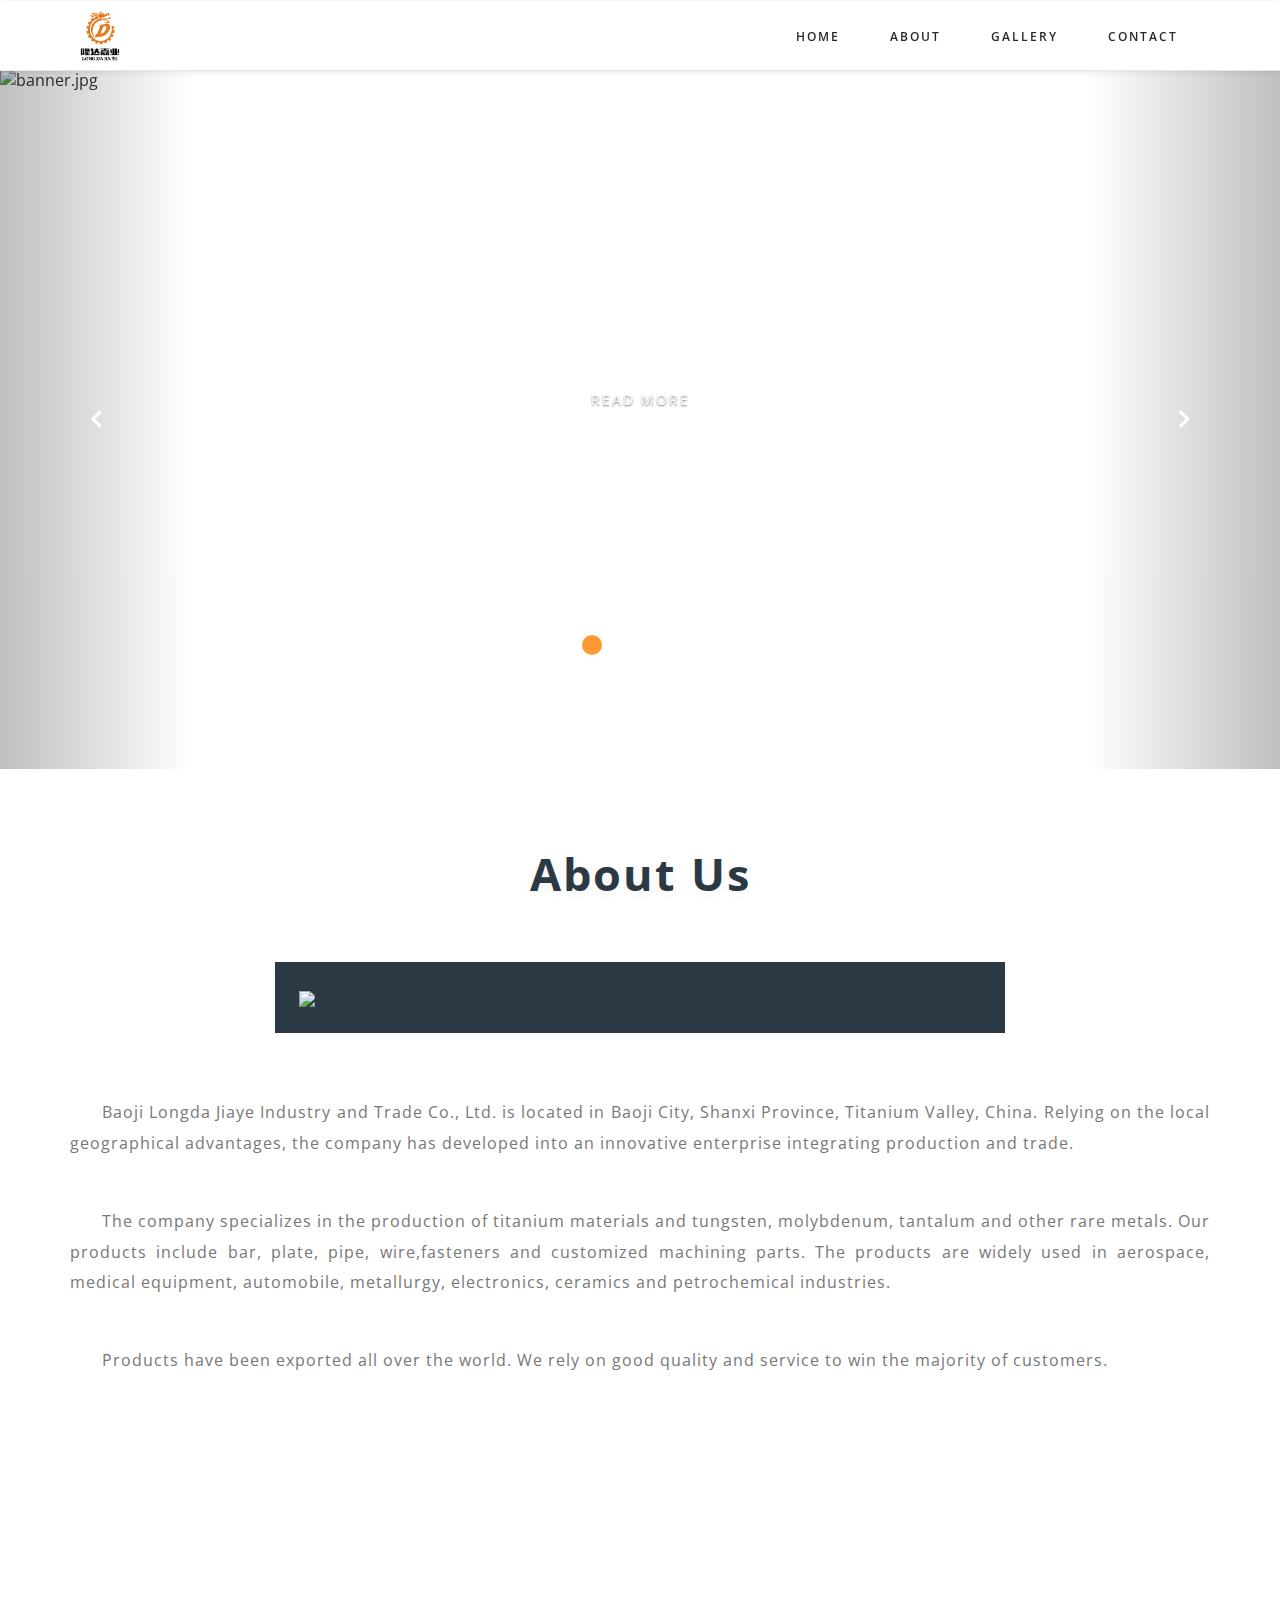
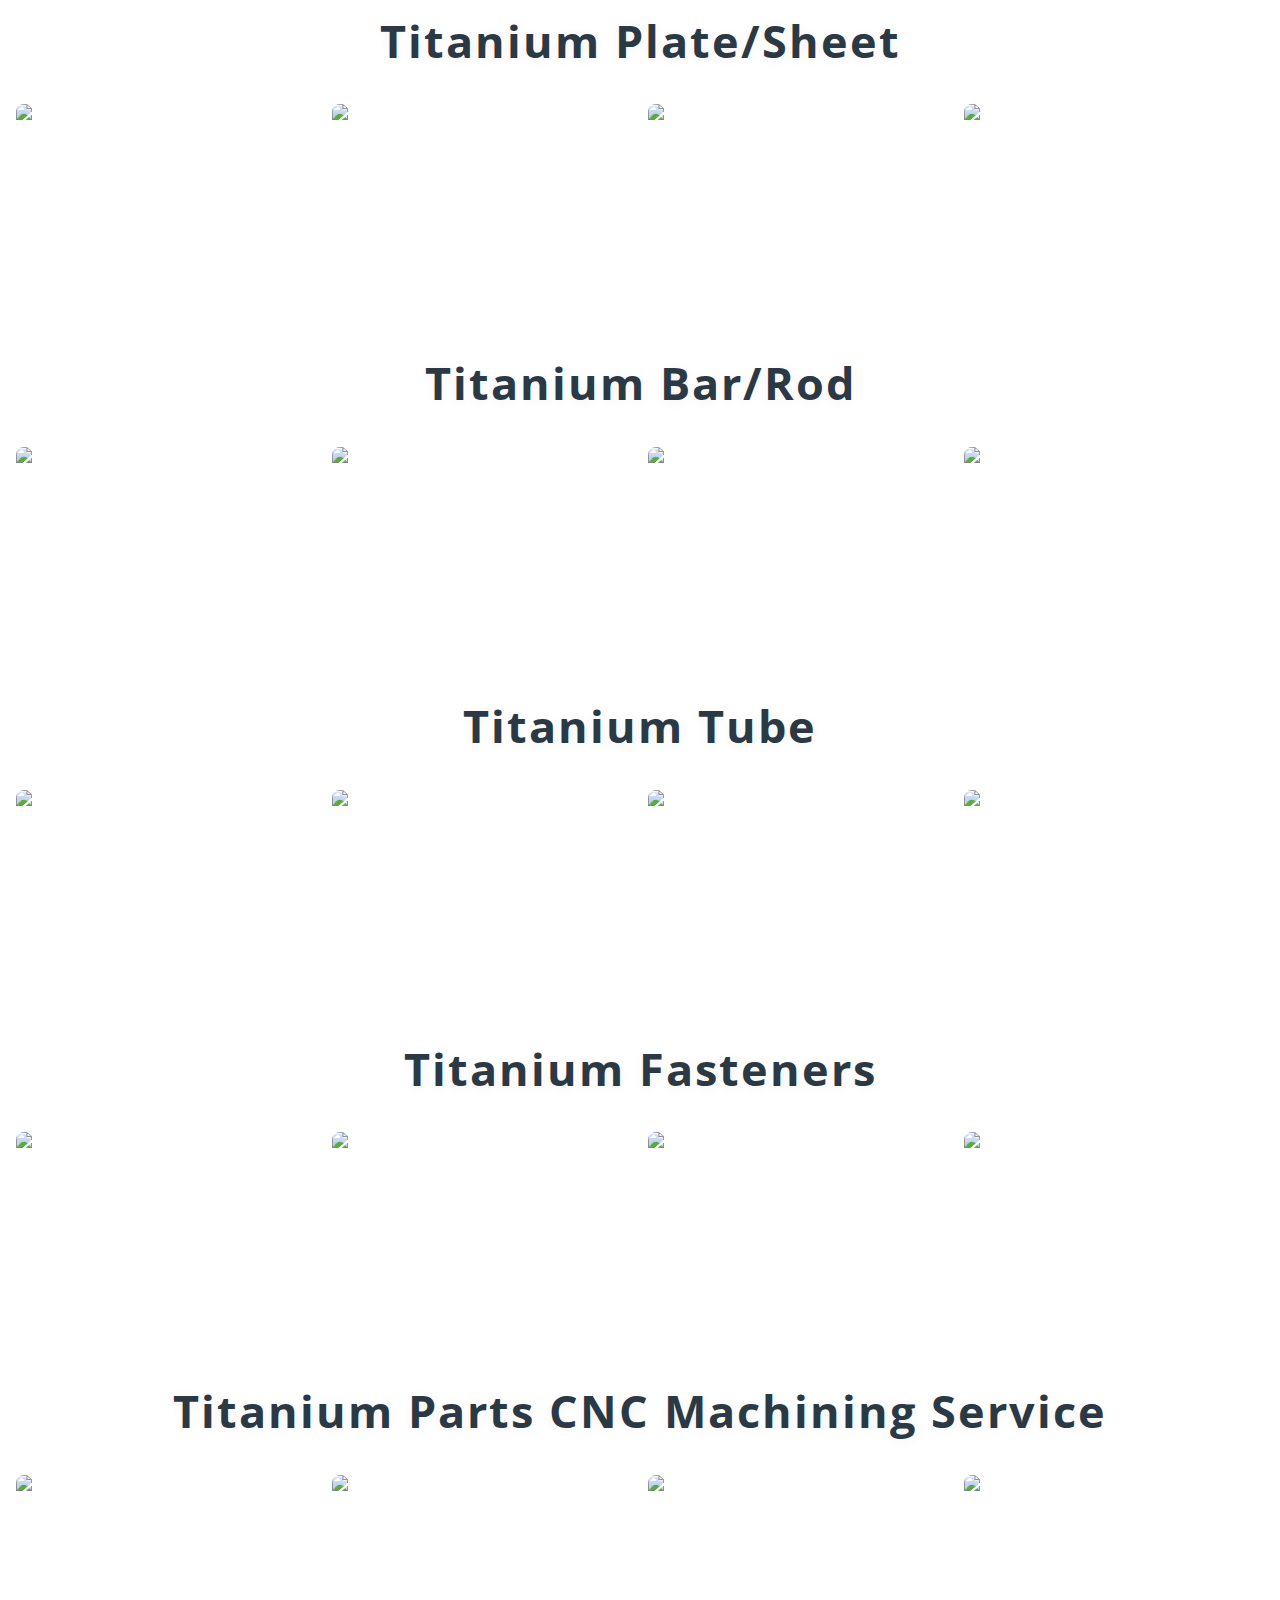
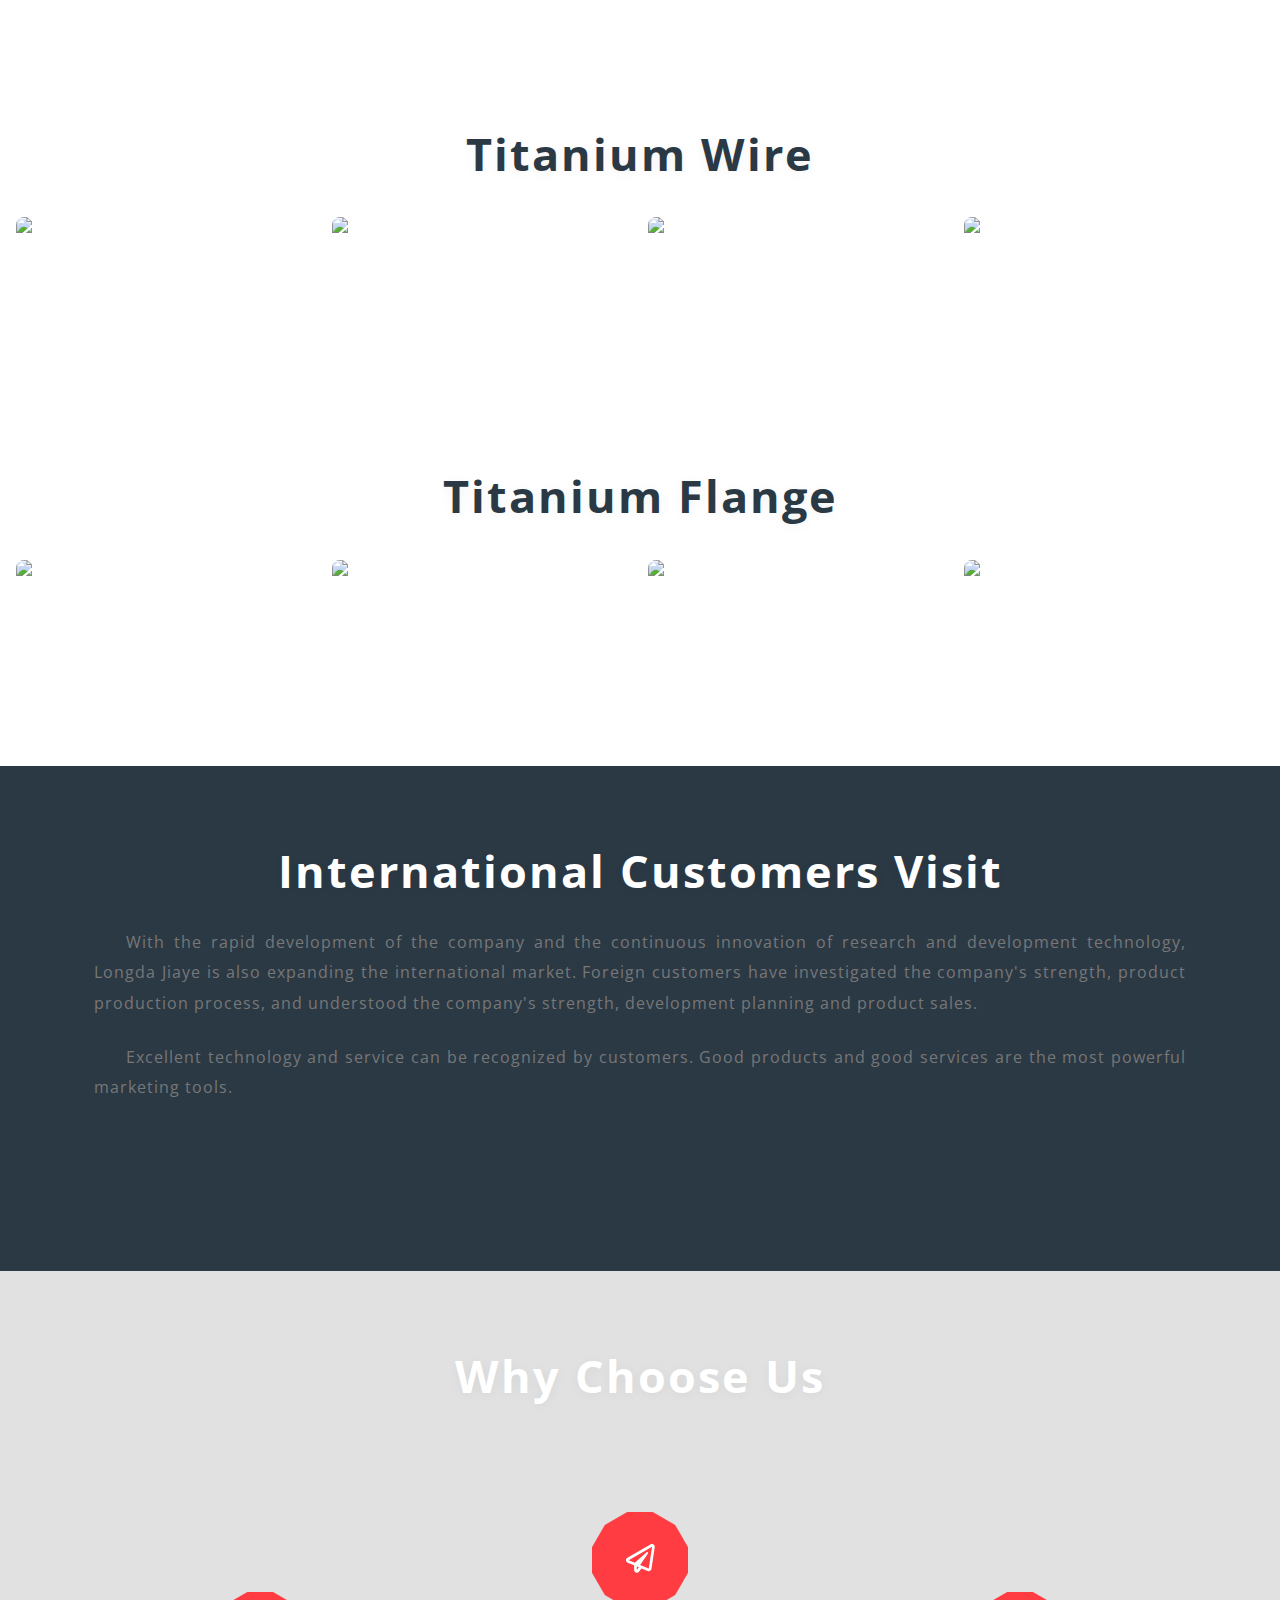
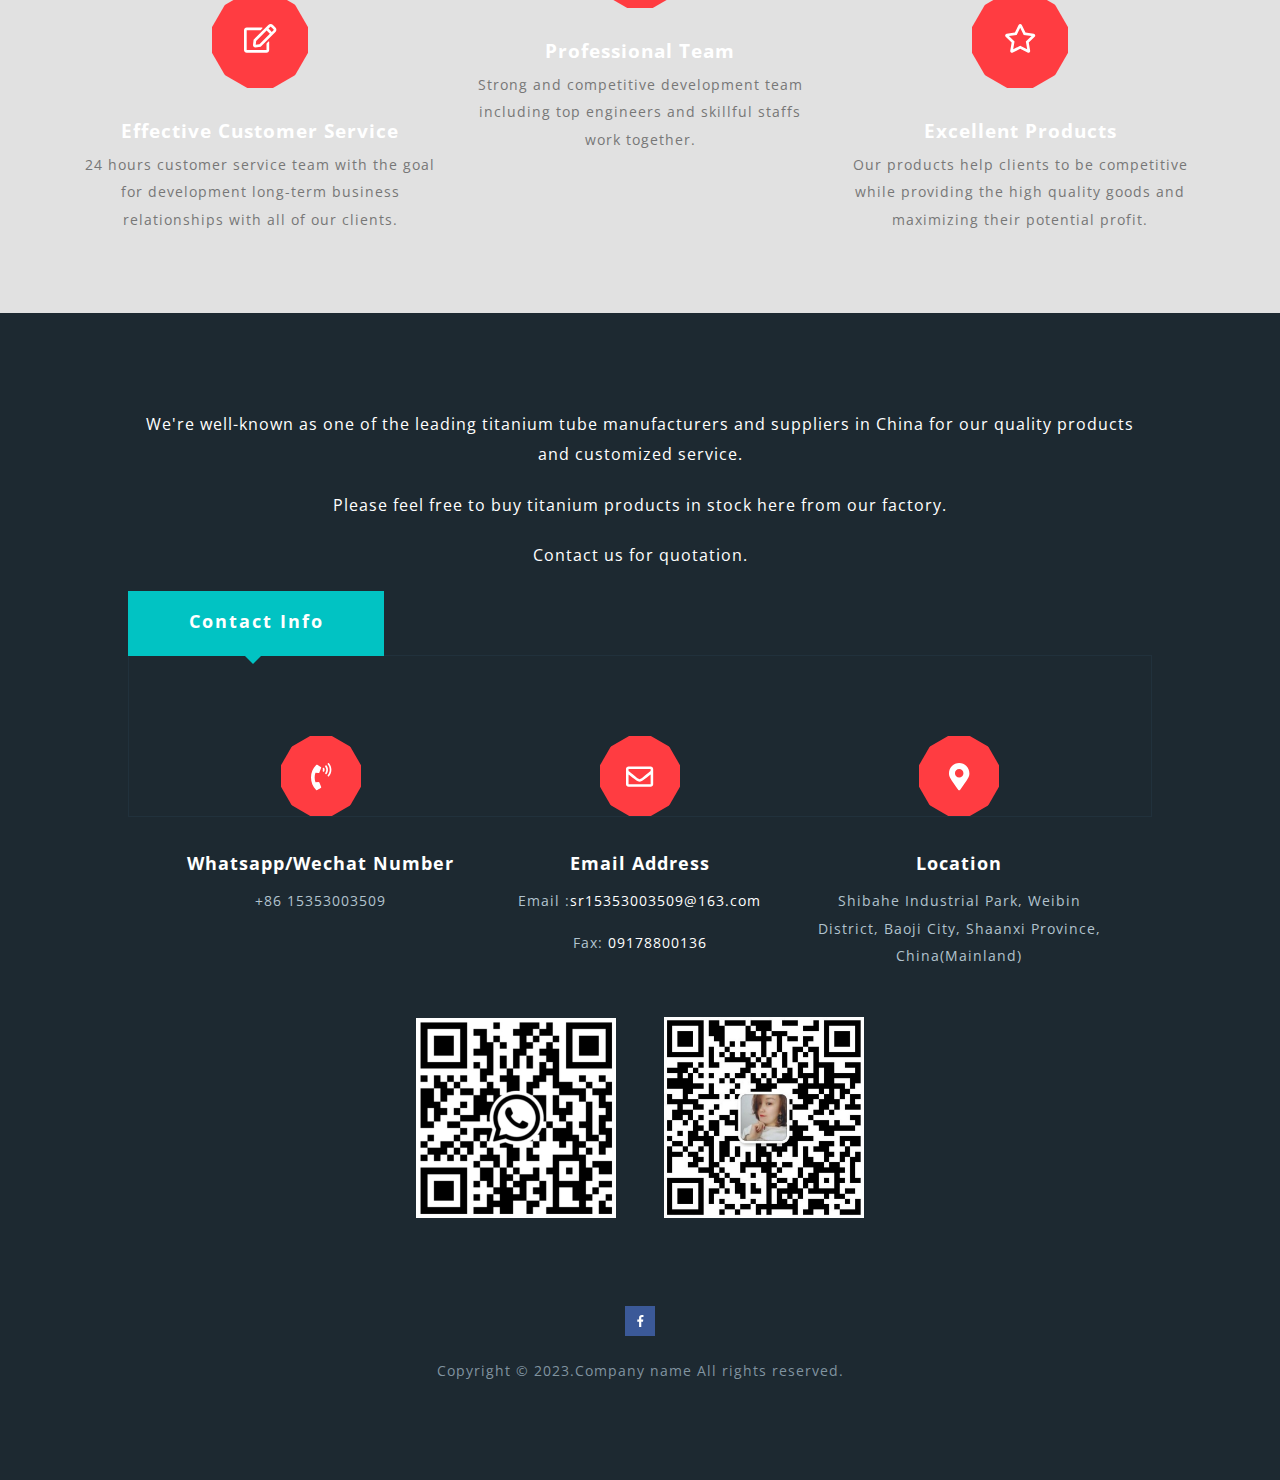
==== index.html @ 4a2a9e30 "Update index.html" ====
<!DOCTYPE html>
<html>

<head>
	<title>Baoji Longda Jiaye Industry and Trade Co.,LTD</title>

	<!--/tags -->
	<meta name="viewport" content="width=device-width, initial-scale=1">
	<meta http-equiv="Content-Type" content="text/html; charset=utf-8" />
	<meta name="keywords" content="" />
	<script type="application/x-javascript">
		addEventListener("load", function () {
			setTimeout(hideURLbar, 0);
		}, false);

		function hideURLbar() {
			window.scrollTo(0, 1);
		}
	</script>
	<!--//tags -->
	<link href="css/bootstrap.css" rel="stylesheet" type="text/css" media="all" />
	<link href="css/style.css" rel="stylesheet" type="text/css" media="all" />
	<link href="css/chocolat.css" rel="stylesheet" type="text/css" media="screen">
	<link href="css/easy-responsive-tabs.css" rel='stylesheet' type='text/css' />
	<link href="css/fontawesome-all.css" rel="stylesheet">
	<!-- //for bootstrap working -->
	<link href="http://fonts.googleapis.com/css?family=Open+Sans:300,300i,400,400i,600,600i,700,700i,800"
		rel="stylesheet">
	<link href="http://fonts.googleapis.com/css?family=Source+Sans+Pro:300,300i,400,400i,600,600i,700" rel="stylesheet">
</head>

<body>
	<div class="top_header" id="home">
		<!-- Fixed navbar -->
		<nav class="navbar navbar-default navbar-fixed-top">
			<div class="nav_top_fx_w3layouts_agileits">
				<div class="navbar-header">
					<button type="button" class="navbar-toggle collapsed" data-toggle="collapse" data-target="#navbar"
						aria-expanded="false" aria-controls="navbar">
						<span class="sr-only">Toggle navigation</span>
						<span class="icon-bar"></span>
						<span class="icon-bar"></span>
						<span class="icon-bar"></span>
					</button>
					<div class="logo">
						<h1>
							<a class="navbar-brand" href="index.html">
								<!-- <i class="fas fa-camera" aria-hidden="true"></i> Photocall 
								<span class="desc">4 Digital Shots</span> -->
								<img class="img-logo" src="images/favor.png" alt="">
							</a>
						</h1>
					</div>
				</div>
				<div id="navbar" class="navbar-collapse collapse">
					<div class="nav_right_top_agile_w3ls">
						<ul class="nav navbar-nav">
							<li><a class="scroll" href="index.html">Home</a></li>
							<li><a class="scroll" href="#about">About</a></li>
							<!-- <li><a class="scroll" href="#team">Team</a></li> -->
							<li><a class="scroll" href="#gallery">Gallery</a></li>
							<!-- <li><a class="scroll" href="#price">Pricing</a></li> -->
							<!-- <li class="dropdown">
								<a href="#" class="dropdown-toggle" data-toggle="dropdown" role="button" aria-haspopup="true" aria-expanded="false">Dropdown <span class="caret"></span></a>
								<ul class="dropdown-menu">
									<li><a class="scroll" href="#services">Services</a></li>
									<li><a class="scroll" href="#test">Testimonials</a></li>
								</ul>
							</li> -->


							<li><a class="scroll" href="#contact">Contact</a></li>

						</ul>
					</div>
				</div>
				<!--/.nav-collapse -->
			</div>
		</nav>
		<div class="clearfix"></div>
	</div>

	<!-- 轮播 banner -->
	<div class="banner_top">
		<div id="myCarousel" class="carousel slide" data-ride="carousel">
			<!-- Indicators -->
			<ol class="carousel-indicators">
				<li data-target="#myCarousel" data-slide-to="0" class="active"></li>
				<li data-target="#myCarousel" data-slide-to="1"></li>
				<li data-target="#myCarousel" data-slide-to="2"></li>
				<li data-target="#myCarousel" data-slide-to="3"></li>
			</ol>
			<div id="banners" class="carousel-inner" role="listbox">
			</div>
			<a class="left carousel-control" href="#myCarousel" role="button" data-slide="prev">
				<span class="fa fa-chevron-left" aria-hidden="true"></span>
				<span class="sr-only">Previous</span>
			</a>
			<a class="right carousel-control" href="#myCarousel" role="button" data-slide="next">
				<span class="fa fa-chevron-right" aria-hidden="true"></span>
				<span class="sr-only">Next</span>
			</a>
			<!-- The Modal -->
		</div>
	</div>
	<!--//banner -->

	<!--关于 aboutu-->
	<div class="banner_bottom" id="about">
		<div class="container">
			<h3 class="tittle_w3ls">About Us</h3>
			<div class="inner_sec_info_agile_w3_info">
				<!-- <div class="help_full full-bg">
					<ul class="rslides" id="slider4">
						<li>
							<div class="respon_info_img">
								<img src="images/banner3.jpg" class="img-responsive" alt="PhotoCall">
							</div>
						</li>
						<li>
							<div class="respon_info_img">
								<img src="images/banner2.jpg" class="img-responsive" alt="PhotoCall">
							</div>
						</li>
					</ul>
				</div> -->
				<div class="about-bg">
					<img src="https://pic.imgdb.cn/item/656c87edc458853aefbaa6cb.jpg" class="about-img">
				</div>
				<div class="banner_bottom_left">
					<!-- <h4>Wedding Photography</h4> -->
					<p class="about-content">Baoji Longda Jiaye Industry and Trade Co., Ltd. is located in Baoji City, Shanxi Province, Titanium Valley, China. Relying on the local geographical advantages, the company has developed into an innovative enterprise integrating production and trade. </p>
					<p class="about-content">The company specializes in the production of titanium materials and tungsten, molybdenum, tantalum and other rare metals. Our products include bar, plate, pipe, wire,fasteners and customized machining parts. The products are widely used in aerospace, medical equipment, automobile, metallurgy, electronics, ceramics and petrochemical industries. </p>
					<p class="about-content">Products have been exported all over the world. We rely on good quality and service to win the majority of customers.</p>
				</div>
			</div>
		</div>
	</div>
	<!--//ab-->

	
	<!-- 产品介绍 -->
	<div class="gallery_sec" id="gallery">
		<div class="clearfix"></div>
	</div>

	
	<!--来访图-->
	<div class="price-sec">
		<div class="container">
			<h3 class="tittle_w3ls cen">International Customers Visit</h3>
			<p class="visit-description">With the rapid development of the company and the continuous innovation of research and development technology, Longda Jiaye is also expanding the international market. Foreign customers have investigated the company's strength, product production process, and understood the company's strength, development planning and product sales.</p>
			<p class="visit-description">Excellent technology and service can be recognized by customers. Good products and good services are the most powerful marketing tools.</p>
			<div id="visit" class="inner_sec_info_agile_w3_info">
				<div class="top-line">
					<div class="flex1 visit-grid">
						<a title="100% Satisfaction." href="https://pic.imgdb.cn/item/656b5cdac458853aef0cd413.jpg">
							<img src="https://pic.imgdb.cn/item/656b5cdac458853aef0cd413.jpg" class="img-responsive" alt="">
						</a>
					</div>
					<div class="flex1 visit-grid">
						<a title="100% Satisfaction." href="https://pic.imgdb.cn/item/656b5cdac458853aef0cd3b6.jpg">
							<img src="https://pic.imgdb.cn/item/656b5cdac458853aef0cd3b6.jpg" class="img-responsive" alt="">
						</a>
					</div>
				</div>
				<div class="end-line">
					<div class="flex1 visit-grid">
						<a title="100% Satisfaction." href="https://pic.imgdb.cn/item/656b515cc458853aefcd8349.jpg">
							<img src="https://pic.imgdb.cn/item/656b515cc458853aefcd8349.jpg" class="img-responsive" alt="">
						</a>
					</div>
					<div class="flex2 visit-grid">
						<a title="100% Satisfaction." href="https://pic.imgdb.cn/item/656b5d28c458853aef0e5229.jpg">
							<img src="https://pic.imgdb.cn/item/656b5d28c458853aef0e5229.jpg" class="img-responsive" alt="">
						</a>
					</div>
					<div class="flex1 visit-grid">
						<a title="100% Satisfaction." href="https://pic.imgdb.cn/item/656b515cc458853aefcd826a.jpg">
							<img src="https://pic.imgdb.cn/item/656b515cc458853aefcd826a.jpg" class="img-responsive" alt="">
						</a>
					</div>
				</div>
			</div>
		</div>
		<div class="clearfix"></div>
	</div>

	<!--优势 what-->
	<div class="works" id="services">
		<div class="container">
			<h3 class="tittle_w3ls cen">Why Choose Us</h3>
			<div class="inner_sec_info_agile_w3_info">
				<div class="ser-first">
					<div class="col-md-4 ser-first-grid text-center">
						<div class="dodecagon">
							<div class="dodecagon-in">
								<div class="dodecagon-bg">
									<span class="far fa-edit" aria-hidden="true"></span>
								</div>
							</div>
						</div>
						<h3>Effective Customer Service</h3>
						<p>24 hours customer service team with the goal for development long-term business relationships with all of our clients.</p>
					</div>
					<div class="col-md-4 ser-first-grid text-center">
						<div class="dodecagon">
							<div class="dodecagon-in">
								<div class="dodecagon-bg">
									<span class="far fa-paper-plane" aria-hidden="true"></span>
								</div>
							</div>
						</div>
						<h3>Professional Team</h3>
						<p>Strong and competitive development team including top engineers and skillful staffs work together.</p>
					</div>
					<div class="col-md-4 ser-first-grid text-center">
						<div class="dodecagon">
							<div class="dodecagon-in">
								<div class="dodecagon-bg">
									<span class="far fa-star" aria-hidden="true"></span>
								</div>
							</div>
						</div>
						<h3>Excellent Products</h3>
						<p>Our products help clients to be competitive while providing the high quality goods and maximizing their potential profit.</p>
					</div>
					<div class="clearfix"></div>
				</div>
			</div>
		</div>
	</div>
	<!--//what-->


	<!-- footer -->
	<div class="footer" id="contact">
		<div class="footer_inner_info">
			<!--/tabs-->
			<p class="foot-intro">We're well-known as one of the leading titanium tube manufacturers and suppliers in China
				for our quality products and customized service.</p>
			<p class="foot-intro">Please feel free to buy titanium products in stock here from our factory.</p>
			<p class="foot-intro">Contact us for quotation.</p>
			<div class="responsive_tabs">
				<div id="horizontalTab">
					<ul class="resp-tabs-list">
						<li>Contact Info</li>
						<!-- <li>Send Message</li> -->
						<!-- <li>View Map</li> -->
					</ul>
					<div class="resp-tabs-container">
						<!--/tab_one-->
						<div class="tab1">
							<div class="tab-info">
								<div class="address">
									<div class="col-md-4 address-grid-w3ls-agile">
										<div class="address-left">
											<div class="dodecagon f1">
												<div class="dodecagon-in f1">
													<div class="dodecagon-bg f1">
														<span class="fas fa-phone-volume" aria-hidden="true"></span>
													</div>
												</div>
											</div>
										</div>
										<div class="address-right">
											<h6>Whatsapp/Wechat Number</h6>
											<p href="tel:+86 15353003509">+86 15353003509</p>
										</div>
										<div class="clearfix"> </div>
									</div>
									<div class="col-md-4 address-grid-w3ls-agile">
										<div class="address-left">
											<div class="dodecagon f1">
												<div class="dodecagon-in f1">
													<div class="dodecagon-bg f1">
														<span class="far fa-envelope" aria-hidden="true"></span>
													</div>
												</div>
											</div>
										</div>
										<div class="address-right">
											<h6>Email Address</h6>
											<p>Email :<a href="mailto:sr15353003509@163.com">sr15353003509@163.com</a></p>
											<p>Fax: <a>09178800136</a></p>
										</div>
										<div class="clearfix"> </div>
									</div>
									<div class="col-md-4 address-grid-w3ls-agile">
										<div class="address-left">
											<div class="dodecagon f1">
												<div class="dodecagon-in f1">
													<div class="dodecagon-bg f1">
														<span class="fas fa-map-marker-alt" aria-hidden="true"></span>
													</div>
												</div>
											</div>
										</div>
										<div class="address-right">
											<h6>Location</h6>
											<p>Shibahe Industrial Park, Weibin District, Baoji City, Shaanxi Province, China(Mainland)</p>
										</div>
										<div class="clearfix"> </div>
									</div>
								</div>
							</div>
						</div>
					</div>
				</div>
			</div>
			<!--//tabs-->
			<div class="clearfix"></div>

			<div class="chat">
				<img class="chat-img" src="./images/Whats_code.png" alt="WhatsApp">
				<img class="chat-img" src="./images/Wechat_code.png" alt="Wechat">
			</div>
			<ul class="social-nav model-3d-0 footer-social social two">
				<li>
					<a href="https://www.facebook.com/profile.php?id=61550550726436" class="facebook" target="_blank">
						<div class="front"><i class="fab fa-facebook-f" aria-hidden="true"></i></div>
						<div class="back"><i class="fab fa-facebook-f" aria-hidden="true"></i></div>
					</a>
				</li>
				<!-- <li>
					<a href="#" class="twitter">
						<div class="front"><i class="fab fa-twitter" aria-hidden="true"></i></div>
						<div class="back"><i class="fab fa-twitter" aria-hidden="true"></i></div>
					</a>
				</li> -->
				<!-- <li>
					<a href="#" class="instagram">
						<div class="front"><i class="fab fa-instagram" aria-hidden="true"></i></div>
						<div class="back"><i class="fab fa-instagram" aria-hidden="true"></i></div>
					</a>
				</li> -->
				<!-- <li>
					<a href="#" class="pinterest">
						<div class="front"><i class="fab fa-linkedin" aria-hidden="true"></i></div>
						<div class="back"><i class="fab fa-linkedin" aria-hidden="true"></i></div>
					</a>
				</li> -->
			</ul>
			<p class="copy-right">Copyright &copy; 2023.Company name All rights reserved.</p>
		</div>
	</div>
	<!-- //footer -->
	<script type="text/javascript" src="js/jquery-2.2.3.min.js"></script>
	<script src="js/responsiveslides.min.js"></script>
	
	<script src="./js/pictures.js"></script>
	<script>
		let banners = bannersDto.map( (i, index)=> {
			return `
			<div class="item item${index +1} ${index === 0 ? 'active' : ''}">
				<div class="container">
					<img class="banner-img" src="${i.src}" alt="banner.jpg">
					<div class="carousel-caption">
						<h3>${i.title || ''}</h3>
						<p>${i.description || ''}</p>
						<div class="bnr-button">
							<a class="act" href="${i.link || ''}">Read More</a>
						</div>
					</div>
				</div>
			</div>`
		})
		document.getElementById('banners').innerHTML = banners.join('')
	</script>

	<script>
		// You can also use "$(window).load(function() {"
		$(function () {
			// Slideshow 4
			$("#slider4").responsiveSlides({
				auto: true,
				pager: true,
				nav: false,
				speed: 500,
				namespace: "callbacks",
				before: function () {
					$('.events').append("<li>before event fired.</li>");
				},
				after: function () {
					$('.events').append("<li>after event fired.</li>");
				}
			});

		});
	</script>
	<script type="text/javascript" src="js/bootstrap.js"></script>

	<script type="text/javascript" src="js/all.js"></script>
	<script>
		$('ul.dropdown-menu li').hover(function () {
			$(this).find('.dropdown-menu').stop(true, true).delay(200).fadeIn(500);
		}, function () {
			$(this).find('.dropdown-menu').stop(true, true).delay(200).fadeOut(500);
		});
	</script>

	<!-- js -->
	<!--/tooltip -->
	<script>
		$(function () {
			$('[data-toggle="tooltip"]').tooltip({
				trigger: 'manual'
			}).tooltip('show');
		});

		// $( window ).scroll(function() {   
		// if($( window ).scrollTop() > 10){  // scroll down abit and get the action   
		$(".progress-bar").each(function () {
			each_bar_width = $(this).attr('aria-valuenow');
			$(this).width(each_bar_width + '%');
		});

		//  }  
		// });
	</script>
	<!--//tooltip -->
	<!-- script for responsive tabs -->
	<script src="js/easy-responsive-tabs.js"></script>
	<script>
		$(document).ready(function () {
			$('#horizontalTab').easyResponsiveTabs({
				type: 'default', //Types: default, vertical, accordion           
				width: 'auto', //auto or any width like 600px
				fit: true, // 100% fit in a container
				closed: 'accordion', // Start closed if in accordion view
				activate: function (event) { // Callback function if tab is switched
					var $tab = $(this);
					var $info = $('#tabInfo');
					var $name = $('span', $info);
					$name.text($tab.text());
					$info.show();
				}
			});
			$('#verticalTab').easyResponsiveTabs({
				type: 'vertical',
				width: 'auto',
				fit: true
			});
		});
	</script>
	<!--// script for responsive tabs -->

	<!-- Smooth-Scrolling-JavaScript -->
	<script type="text/javascript" src="js/easing.js"></script>
	<script type="text/javascript" src="js/move-top.js"></script>
	<script type="text/javascript">
		jQuery(document).ready(function ($) {
			$(".scroll, .navbar li a, .footer li a").click(function (event) {
				$('html,body').animate({
					scrollTop: $(this.hash).offset().top
				}, 1000);
			});
		});
	</script>
	<!-- //Smooth-Scrolling-JavaScript -->
	<script type="text/javascript">
		$(document).ready(function () {
			/*
				var defaults = {
					containerID: 'toTop', // fading element id
					containerHoverID: 'toTopHover', // fading element hover id
					scrollSpeed: 1200,
					easingType: 'linear' 
				};
			*/

			$().UItoTop({
				easingType: 'easeOutQuart'
			});

		});
		// $(document).scroll(function (val) {
		// 	console.log('scroll', document.documentElement.scrollTop || document.body.scrollTop)
		// });
	</script>
	<script>
		let part = dto.map(d => {
			const {
				title,
				pictures,
				description
			} = d
			let titleDom = `<h3 class="tittle_w3ls mt48">${title}</h3>`
			let subDescription = `<p class="tittle_description">${description}</p>`
			let s = '<div class="product-section">'
			let sectionDom = pictures.map(p => {
				s += `
				<div class="col-lg-3 col-md-4 col-sm-4 col-xs-6 gal-sec gallery-grid1">
					<a class="gal-inner gal-holder" title="100% Satisfaction." href="${p.src}">
						<img src="${p.src}" alt=" " class="img-product img-responsive" />
						<div class="p-mask">
							<h4>${p.title || ''}</h4>
							<p>${p.description || ''}</p>
						</div>
					</a>
				</div>
				`
			})
			s += '</div>'
			const endDom = '<div class="clearfix"></div>'
			return titleDom + s + endDom
		})
		// console.log('part', part)
		setTimeout(()=>{
			document.getElementById('gallery').innerHTML = part.join(' ')
		}, 500)
	</script>


	<a href="#home" class="scroll" id="toTop" style="display: block;"> <span id="toTopHover" style="opacity: 1;">
		</span></a>

	<!--gallery -->
	<script src="js/jquery.chocolat.js"></script>
	<!--light-box-files -->
	<script type="text/javascript">
		$(function () {
			$('.gallery-grid1 a').Chocolat();
			$('#visit a').Chocolat();
		});
	</script>
	<!-- //gallery -->

	<script>
		$(function () {
			//1. 获取设备分辨率，动态设置图片尺寸
			var w = $(window).width();
			var h = $(window).height();
			$('#myCarousel').width(w).height(h);
			//2. 绑定触屏事件，监听手势
			var startX = 0,
				startY = 0,
				endX = 0,
				endY = 0;
			$('#myCarousel').on('touchstart', function (event) {
				startX = event.originalEvent.changedTouches[0].pageX;
				startY = event.originalEvent.changedTouches[0].pageY;
			});
			$('#myCarousel').on('touchend', function (event) {
				endX = event.originalEvent.changedTouches[0].pageX;
				endY = event.originalEvent.changedTouches[0].pageY;
				//判断滑动方向，执行相应操作
				var distanceX = endX - startX;
				var distanceY = endY - startY;
				if (Math.abs(distanceX) > Math.abs(distanceY)) {
					//左右滑动
					if (distanceX > 0) {
						//向右滑动
						$('#myCarousel').carousel('prev');
					} else {
						//向左滑动
						$('#myCarousel').carousel('next');
					}
				} 
			});
		});
	</script>
</body>

</html>
---- css/style.css ----
html,
body {
    margin: 0;
    font-size: 100%;
    background: #fff;
    font-family: 'Open Sans', sans-serif;
}

body a {
    text-decoration: none;
    transition: 0.5s all;
    -webkit-transition: 0.5s all;
    -moz-transition: 0.5s all;
    -o-transition: 0.5s all;
    -ms-transition: 0.5s all;
}

a:hover {
    text-decoration: none;
}

input[type="button"],
input[type="submit"] {
    transition: 0.5s all;
    -webkit-transition: 0.5s all;
    -moz-transition: 0.5s all;
    -o-transition: 0.5s all;
    -ms-transition: 0.5s all;
}

h1,
h2,
h3,
h4,
h5,
h6 {
    margin: 0;
    font-family: 'Source Sans Pro', sans-serif;
    font-family: 'Open Sans', sans-serif;
}

p {
    letter-spacing: 1px;
    font-size: 1em;
    line-height: 1.9em;
    color: #777;
}

ul {
    margin: 0;
    padding: 0;
}

label {
    margin: 0;
}

.banner_top {
    padding-top: calc( 50px + 1.2em);
}


.navbar-nav {
    float: right;
    margin: 0;
}

.navbar-default {
    background-color: #ffffff;
    box-shadow: 0px 1px 6px rgba(0, 0, 0, 0.1);
}

.navbar-nav>li>a {
    padding-top: 25px;
    padding-bottom: 25px;
}

.nav_top_fx_w3layouts_agileits {
    margin: 0 auto;
    width: 88%;
    padding: 0.6em 0;
}

.navbar-brand {
    float: left;
    height: 50px;
    padding: 0;
    font-size: 18px;
    line-height: 20px;
    /* display: inline-block; */
    text-shadow: 0 1px 2px rgba(0, 0, 0, 0.29);
    color: #000;
    font-weight: 700;
    text-decoration: none;
}

.navbar-default .navbar-brand {
    color: #2b3945;
    display: block;
}

.logo h1 a {
    font-size: 0.9em;
    color: #333;
}

.navbar-nav>li>a {
    padding: 10px 25px;
    text-transform: uppercase;
    letter-spacing: 2px;
    font-size: 0.75em;
    font-weight: 600;
}

.navbar-default .navbar-nav>li>a {
    color: #27292b;
}

.dropdown-menu>li>a {
    display: block;
    padding: 10px 20px;
    clear: both;
    font-weight: normal;
    line-height: 1.42857143;
    color: #807d7d;
    letter-spacing: 1px;
}

.dropdown-menu>li>a:hover,
.dropdown-menu>li>a:focus {
    color: #262626;
    text-decoration: none;
    background-color: #01c3c3;
}

a.request {
    border: 1px solid #ddd;
    padding: 0.6em 1.2em;
}

.nav_right_top_agile_w3ls {
    margin-top: 0.4em;
}

.navbar-default .navbar-nav>.active>a,
.navbar-default .navbar-nav>.active>a:hover,
.navbar-default .navbar-nav>.active>a:focus {
    color: #fff;
    background-color: #ff3c41;
    border-radius: 24px;
    -webkit-border-radius: 24px;
    -o-border-radius: 24px;
    -moz-border-radius: 24px;
    -ms-border-radius: 24px;
}

.navbar-default .navbar-brand:hover,
.navbar-default .navbar-brand:focus {
    color: #2d2d2d;
    background-color: none;
}

span.desc {
    font-size: 0.38em;
    display: block;
    font-weight: 600;
    color: #ff3c41;
    letter-spacing: 4px;
}

.logo i.fa {
    color: #76daff;
}

/*-- header --*/

/*--// header --*/

/*-- banner --*/
.carousel{
    height: auto !important;
}
/* .carousel .item {
    background: -webkit-linear-gradient(rgba(23, 22, 23, 0.2), rgba(23, 22, 23, 0.5)), no-repeat;
    background: -moz-linear-gradient(rgba(23, 22, 23, 0.2), rgba(23, 22, 23, 0.5)), no-repeat;
    background: -ms-linear-gradient(rgba(23, 22, 23, 0.2), rgba(23, 22, 23, 0.5)), no-repeat;
    background: linear-gradient(rgba(23, 22, 23, 0.2), rgba(23, 22, 23, 0.5)), no-repeat;
    background-size: cover;
}

.carousel .item.item1 {
    background-image: url(../images/banner1.jpg);
}
.carousel .item.item2 {
    background-image: url(../images/banner2.jpg);
}

.carousel .item.item3 {
    background-image: url(../images/banner3.jpg);
} */
.banner-img {
    width: 100%;
    height: 100%;
    object-fit: cover;
    position: absolute;
    top: 0;
    left: 0;
}

.carousel-caption h2,
.carousel-caption h3 {
    font-size: 4em;
    font-weight: 700;
    letter-spacing: 2px;
}

.carousel-caption h2 span,
.carousel-caption h3 span {
    font-weight: 600;
}

.carousel-caption p {
    letter-spacing: 7px;
    font-size: 1.1em;
    font-weight: 300;
    color: #fff;
    margin: 1em 0 2em 0;
}

.carousel-caption a {
    color: #fff;
    letter-spacing: 1px;
    padding: 11px 20px;
    background: none;
    font-size: 0.9em;
    border-radius: 0;
    border: 1px solid #fff;
}

.carousel-caption a:hover {
    background: #ee4f4f;
    border: 1px solid #ee4f4f;
}

.codes {
    padding: 5em 0;
    background: #fff;
}

.codes.agileitsbg2 {
    background: #E74C3C;
    background-image: -webkit-linear-gradient(#ff9d2f, #ff6126);
    background-image: -moz-linear-gradient(#ff9d2f, #ff6126);
    background-image: -ms-linear-gradient(#ff9d2f, #ff6126);
    background-image: linear-gradient(#ff9d2f, #ff6126);
    padding-bottom: 10em;
}

.codes.agileitsbg3 {
    background: #3498DB;
    padding-bottom: 10em;
}

.codes.agileitsbg4 {
    background: #2ECC71;
    padding-bottom: 10em;
}

.carousel.slide.grid_3.grid_4 {
    border-top: 10px solid #3ACFD5;
    border-bottom: 10px solid #3a4ed5;
    -webkit-box-sizing: border-box;
    -moz-box-sizing: border-box;
    box-sizing: border-box;
    background-position: 0 0, 100% 0;
    background-repeat: no-repeat;
    -webkit-background-size: 10px 100%;
    -moz-background-size: 10px 100%;
    background-size: 10px 100%;
    background-image: url([data-uri]ÃƒÂ¢Ã¢â€šÂ¬Ã‚Â¦0iMSIgaGVpZ2h0PSIxIiBmaWxsPSJ1cmwoI2xlc3NoYXQtZ2VuZXJhdGVkKSIgLz48L3N2Zz4=), url([data-uri]ÃƒÂ¢Ã¢â€šÂ¬Ã‚Â¦0iMSIgaGVpZ2h0PSIxIiBmaWxsPSJ1cmwoI2xlc3NoYXQtZ2VuZXJhdGVkKSIgLz48L3N2Zz4=);
    background-image: -webkit-linear-gradient(top, #3acfd5 0%, #3a4ed5 100%), -webkit-linear-gradient(top, #3acfd5 0%, #3a4ed5 100%);
    background-image: -moz-linear-gradient(top, #3acfd5 0%, #3a4ed5 100%), -moz-linear-gradient(top, #3acfd5 0%, #3a4ed5 100%);
    background-image: -o-linear-gradient(top, #3acfd5 0%, #3a4ed5 100%), -o-linear-gradient(top, #3acfd5 0%, #3a4ed5 100%);
    background-image: linear-gradient(to bottom, #3acfd5 0%, #3a4ed5 100%), linear-gradient(to bottom, #3acfd5 0%, #3a4ed5 100%);
}

.carousel-indicators {
    bottom: 5%;
    left: 50%;
}

.carousel-caption {
    position: inherit;
    min-height: 750px !important;
    padding-top: 20em;
    text-align: center;
    z-index: 12;
}

.carousel-control {
    line-height: 42em;
    display: flex;
    align-items: center;
    justify-content: center;
}

.carousel-indicators li {
    display: inline-block;
    width: 20px;
    height: 20px;
    margin: 0 4px;
    border: 2px solid #fff;
}

.carousel-indicators .active {
    width: 20px;
    height: 20px;
    margin: 0 4px;
    border: 2px solid #ff9933;
    background: #ff9933;
}

/* Show it is fixed to the top */

.top-buttons {
    margin: 2em auto 0;
    text-align: center;
    width: 24%;
}

.bnr-button a {
    text-decoration: none;
    padding: .8em 3em;
    text-align: center;
    border: solid 2px #fff;
    letter-spacing: 2px;
    text-transform: uppercase;
    color: #fff;
    font-size: 0.9em;
    display: inline-block;
    border-radius: 24px;
    -webkit-border-radius: 24px;
    -o-border-radius: 24px;
    -moz-border-radius: 24px;
    -ms-border-radius: 24px;
}

a.act {
    border: solid 2px #fff;
    background: none;
}

.bnr-button a:hover {
    border: solid 2px #ff3c41;
    background-color: #ff3c41;
}

a.two.scroll {
    margin-left: 10px;
}

/*-- //banner --*/

/*-- Gallery Section --*/


.product-section {
    overflow: hidden;
    padding: 0 8px;
}

.gallery-grid1 .img-product {
    width: 100%;
    height: 100%;
    cursor: pointer;
    position: absolute;
    top: 0;
    object-fit: cover;
}

.gal-sec {
    padding: 8px;
}
.gal-inner {
    overflow: hidden;
    border-radius: 8px;
    display: block;
}
.gal-holder {
    position: relative;
}
.gal-holder::before{
    content: '';
    display: block;
    padding-top: 66%;
}

/*--Gallery hover effect--*/

.gallery-grid1 {
    position: relative;
    /* overflow: hidden; */
    cursor: pointer;
}

.gallery-grid1 .p-mask,
.row .product .vm-product-media-container .p-mask {
    opacity: 0;
    visibility: hidden;
    background: rgba(4, 4, 4, 0.75);
    bottom: 0%;
    position: absolute;
    padding: 1em 1.3em;
    width: 100%;
    -webkit-transform: translate3d( 0px, 100%, 0px);
    -moz-transform: translate3d( 0px, 100%, 0px);
    -ms-transform: translate3d( 0px, 100%, 0px);
    -o-transform: translate3d( 0px, 100%, 0px);
    transform: translate3d( 0px, 100%, 0px);
    -webkit-transition: all .5s ease 0s;
    -moz-transition: all .5s ease 0s;
    transition: all .5s ease 0s;
    text-align: left;
}

.gallery-grid1 .p-mask .p-desc {
    color: #a3a3a3;
    position: relative;
    display: block;
    margin-bottom: 10px;
    padding-bottom: 10px;
    font-size: 1em;
}

.gallery-grid1:hover .p-mask,
.row .product:hover .p-mask {
    opacity: 1;
    visibility: visible;
    -webkit-transform: translate3d( 0px, 0px, 0px);
    -moz-transform: translate3d( 0px, 0px, 0px);
    -ms-transform: translate3d( 0px, 0px, 0px);
    -o-transform: translate3d( 0px, 0px, 0px);
    transform: translate3d( 0px, 0px, 0px);
}

.p-mask h4 {
    color: #ff3c41;
    font-size: 1.3em;
    text-decoration: none;
    line-height: 1.8em;
    letter-spacing: 3px;
}

.p-mask p {
    margin: 0;
    color: #fff;
    font-size: 13px;
    letter-spacing: 2px;
}


/*-- //Gallery Section --*/

/*-- /banner_bottom --*/

.banner_bottom_left h4 {
    font-size: 1.5em;
    color: #3c3c3c;
    letter-spacing: 1px;
    position: relative;
    font-weight: 600;
    line-height: 1.6em;
    margin-bottom: 1em;
    text-shadow: 0 1px 2px rgba(0, 0, 0, 0.05);
}

/*--slider--*/

#slider2,
#slider3 {
    box-shadow: none;
    -moz-box-shadow: none;
    -webkit-box-shadow: none;
    margin: 0 auto;
}

.rslides_tabs li:first-child {
    margin-left: 0;
}

.rslides_tabs .rslides_here a {
    background: rgba(255, 255, 255, .1);
    color: #fff;
    font-weight: bold;
}

.events {
    list-style: none;
}

.callbacks_container {
    position: relative;
    float: left;
    width: 100%;
}

.callbacks {
    position: relative;
    list-style: none;
    overflow: hidden;
    width: 100%;
    padding: 0;
    margin: 0;
}

.callbacks li {
    position: absolute;
    width: 100%;
}

.callbacks img {
    position: relative;
    z-index: 1;
    height: auto;
    border: 0;
}

.callbacks .caption {
    display: block;
    position: absolute;
    z-index: 2;
    font-size: 20px;
    text-shadow: none;
    color: #fff;
    left: 0;
    right: 0;
    padding: 10px 20px;
    margin: 0;
    max-width: none;
    top: 10%;
    text-align: center;
}

/****
.callbacks_nav {
    position: absolute;
    -webkit-tap-highlight-color: rgba(0,0,0,0);
    top:55%;
    left: 40px;
    opacity: 0.7;
    z-index: 3;
    text-indent: -9999px;
    overflow: hidden;
    text-decoration: none;
    height: 34px;
    width: 34px;
    background:#222 url(../images/left.png) no-repeat 0px 0px;
}
.callbacks_nav.next {
    left: auto;
    background:#222 url(../images/right.png) no-repeat 0px 0px;
    right: -62px;
}
.callbacks_nav.prev {
    left: auto;
    background:#222 url(../images/left.png) no-repeat 0px 0px;
    left: -58px;
}
/****/

#slider3-pager a {
    display: inline-block;
}

#slider3-pager span {
    float: left;
}

#slider3-pager span {
    width: 100px;
    height: 15px;
    background: #fff;
    display: inline-block;
    border-radius: 30em;
    opacity: 0.6;
}

#slider3-pager .rslides_here a {
    background: #FFF;
    border-radius: 30em;
    opacity: 1;
}

#slider3-pager a {
    padding: 0;
}

#slider3-pager li {
    display: inline-block;
}

.rslides {
    position: relative;
    list-style: none;
    overflow: hidden;
    width: 100%;
    padding: 0;
}

.rslides li {
    -webkit-backface-visibility: hidden;
    position: absolute;
    display: none;
    width: 100%;
    left: 0;
    top: 0;
}

.rslides li {
    position: relative;
    display: block;
    float: left;
}

.rslides img {
    height: auto;
    border: 0;
}

.callbacks_tabs {
    list-style: none;
    position: absolute;
    top: 0;
    right: 0%;
    padding: 0;
    margin: 40% 0;
    display: block;
    z-index: 99;
}

.slider-top span {
    font-weight: 600;
}

.callbacks_tabs li {
    display: inline-block;
    margin: 0px 3px;
}

/*----*/

.callbacks_tabs a {
    visibility: hidden;
}

.callbacks_tabs a:after {
    content: "\f111";
    font-size: 0;
    font-family: FontAwesome;
    visibility: visible;
    display: block;
    height: 16px;
    width: 16px;
    display: inline-block;
    background: #2b3945;
    border-radius: 50%;
}

.callbacks_here a:after {
    background: #ff3c41;
}

/*-- //slider --*/

/*-- /progress --*/

.tooltip {
    position: relative;
    float: right;
    z-index: 9;
}

.tooltip>.tooltip-inner {
    background-color: #ff9933;
    padding: 18px 14px;
    color: rgb(23, 44, 66);
    font-weight: bold;
    font-size: 13px;
    border-radius: 50%;
    -webkit-border-radius: 50%;
    -moz-border-radius: 50%;
    -o-border-radius: 50%;
}

.tooltip.top {
    padding: 5px 0;
}

.popOver+.tooltip>.tooltip-arrow {
    border-left: 5px solid transparent;
    border-right: 5px solid transparent;
    border-top: 6px solid #ff9933;
}

section {
    margin: 100px auto;
    height: 1000px;
}

span.progressText {
    color: #686a6b;
    letter-spacing: 1px;
    line-height: 40px;
}

.progress {
    border-radius: 0;
    overflow: visible;
}

.progress-bar {
    background: rgb(43, 57, 69);
    -webkit-transition: width 1.5s ease-in-out;
    transition: width 1.5s ease-in-out;
}

.barWrapper {
    margin-top: 2em;
}

.progress {
    height: 10px;
}

/*-- //progress --*/

.news-main {
    margin-top: 5em;
}

.banner_bottom_left p {
    margin-bottom: 3em;
}

.about-content {
    text-align: justify;
    text-indent: 2em;
}
.about-bg {
    margin: auto;
    width: 64%;
    background: #2b3945 none repeat scroll 0 0;
    padding: 24px 0;
}
.about-img {
    width: 100%;
    position: relative;
    left: 24px;
}

.banner_bottom {
    padding: 7em 0 3em;
}

.news-left {
    padding-left: 0;
}

.b_left {
    padding: 0;
}

.b_right {
    padding: 0;
}

.news-right h4 {
    color: #333;
    font-size: 2.5em;
    font-weight: 500;
}

p.sub_p {
    margin: 1.2em 0;
}

.ab_info {
    margin-bottom: 2em;
}

.ab_info h4 {
    margin-top: 1em;
    font-size: 1.4em;
}

.banner_bottom_left {
    text-align: center;
    margin-top: 4em;
}

.banner_bottom_grid_right {
    text-align: left;
}

.dodecagon.b1 {
    width: 5em;
    height: 5em;
}

.dodecagon-bg.b1,
.octagon-bg.b1 {
    background: #3acfd5;
}

.banner_bottom_grid_left_grid .fa-w-16 {
    font-size: 1.8em;
    color: #fff;
    margin-top: 26px;
}

.help_full {
    width: 80%;
    margin: 0 auto;
    position: relative;
}

.banner_bottom_in {
    text-align: center;
    margin: 0 auto;
    width: 60%;
}

.banner_bottom_in img {
    background-color: #ebeeef;
    padding: 0.5em;
}

.banner_bottom_in p {
    margin: 2em 0;
}

.ab_button {
    margin-top: 2em;
}

.ab_button a {
    padding: 0.8em 2em;
    color: #222;
    font-size: 0.8em;
    letter-spacing: 1px;
    background: #ffffff;
    border: 2px solid #01c3c3;
    border-radius: 0;
    font-weight: 700;
    text-transform: uppercase;
    transition: 0.5s all;
    -webkit-transition: 0.5s all;
    -moz-transition: 0.5s all;
    -o-transition: 0.5s all;
    -ms-transition: 0.5s all;
    border-radius: 24px;
    -webkit-border-radius: 24px;
    -o-border-radius: 24px;
    -moz-border-radius: 24px;
    -ms-border-radius: 24px;
}

.ab_button a:hover {
    background: #01c3c3;
    border: 2px solid #01c3c3;
    color: #fff;
}

.banner_bottom_in h3 {
    line-height: 1.3em;
}

.banner_bottom_in iframe {
    width: 600px;
    min-height: 333px;
    border: 6px solid #ddd;
    margin-top: 3em;
}

.full-bg::before {
    background: #2b3945 none repeat scroll 0 0;
    content: "";
    padding: 22%;
    height: 0;
    left: -27px;
    position: absolute;
    top: -27px;
    width: 95%;
}

.news-main {
    margin-top: 4em;
    border-top: 1px solid #ddd;
    padding-top: 4em;
}

.banner_bottom_grid_left_grid span {
    font-size: 2em;
    color: #76daff;
    line-height: 62px;
}

.banner_bottom_grid_right h4,
.last-img-info-text h4 {
    font-size: 1.2em;
    margin-bottom: .7em;
    font-weight: 600;
    color: #222222;
    letter-spacing: 1px;
}

.banner_bottom_grid_right p {
    line-height: 1.9em;
}

.ser-first-grid {
    position: relative;
}

.ser-first-grid:nth-child(1) {
    margin-top: 7em;
}

.ser-first-grid:nth-child(2) {
    margin-top: 2em;
}

.ser-first-grid:nth-child(3) {
    margin-top: 7em;
}

.ser-first-grid:nth-child(4) {
    margin-top: 1em;
}

.ser-first-grid .fa-w-16,
.fa-w-18,
.fa-paper-plane,
.fa-edit {
    font-size: 2em;
    color: #fff;
    margin-top: 40px;
}

.ser-first {
    margin-top: 5em;
}

/** Dodecagon Styles **/

.dodecagon {
    display: inline-block;
    width: 7em;
    height: 7em;
    position: relative;
    overflow: hidden;
    -webkit-transform: rotate(60deg);
    -moz-transform: rotate(60deg);
    -ms-transform: rotate(60deg);
    -o-transform: rotate(60deg);
    transform: rotate(60deg);
}

.dodecagon-in {
    width: 100%;
    height: 100%;
    top: 0;
    left: 0;
    position: absolute;
    overflow: hidden;
    -webkit-transform: rotate(-120deg);
    -moz-transform: rotate(-120deg);
    -ms-transform: rotate(-120deg);
    -o-transform: rotate(-120deg);
    transform: rotate(-120deg);
}

.dodecagon-bg {
    width: 100%;
    height: 100%;
    top: 0;
    left: 0;
    position: absolute;
    -webkit-transform: rotate(60deg);
    -moz-transform: rotate(60deg);
    -ms-transform: rotate(60deg);
    -o-transform: rotate(60deg);
    transform: rotate(60deg);
}

.dodecagon-bg,
.octagon-bg {
    background-color: #ff3c41;
}

/*-- /works--*/

/*-- /price--*/

.price-sec {
    background: #2b3945;
    padding: 7em 0;
}

.price-info:nth-child(1) {
    margin-top: 9em;
}

.price-info:nth-child(2) {
    margin-top: 5em;
}

.price-info:nth-child(3) {
    margin-top: 1em;
}

.price-grid-main {
    margin-top: 6em;
}

.prices {
    background: #161617;
    padding: 2em 1em;
    transition: 0.5s all;
    -webkit-transition: 0.5s all;
    -moz-transition: 0.5s all;
    -o-transition: 0.5s all;
    -ms-transition: 0.5s all;
    position: relative;
}

.price-info:hover .prices {
    background: #161617;
}

.prices-h {
    padding: 2em;
    border-bottom: 1px solid #ff9933;
}

.prices-top {
    position: absolute;
    top: -75px;
    left: 113px;
}

.prices-bottom {
    text-align: center;
    padding: 2em;
}

.prices-top h3 {
    font-size: 2.5em;
    color: #fff;
    font-weight: 700;
    text-align: center;
    line-height: 3.1em;
    text-shadow: 0 2px 12px rgba(97, 50, 3, 0.6);
}

.prices-bottom ul li {
    font-size: .95em;
    line-height: 1.8em;
    color: #89898a;
    padding: 1em 0;
    list-style: none;
}

.prices-bottom h4 {
    font-size: 1.6em;
    color: #fff;
    text-shadow: 0 1px 2px rgba(0, 0, 0, 0.29);
    letter-spacing: 1px;
    font-weight: 700;
}

.visit-grid {
    margin: 6px;
    transition: all 200ms;
}
.visit-grid:hover {
    box-shadow: 0 0 12px rgba(0, 0, 0, 0.5);
    transform: translateY(-2px);
}
.visit-description {
    margin: 24px auto 0;
    padding: 0 24px;
    min-width: 320px;
    /* width: 80%; */
    text-align: justify;
    text-indent: 2em;
}
.top-line, .end-line {
    display: flex;
}
.flex1 {
    flex: 1;
}
.flex2 {
    flex: 1.777;
}

a.button {
    font-size: .95em;
    text-transform: uppercase;
    padding: .9em 1em;
    background: #ff9933;
    color: #fff;
    display: block;
    margin: 1.5em auto 0;
    font-weight: 600;
    border-radius: 24px;
    -webkit-border-radius: 24px;
    -o-border-radius: 24px;
    -moz-border-radius: 24px;
    -ms-border-radius: 24px;
}

.dodecagon-bg.s1,
.octagon-bg.s1 {
    background: #ff9933;
}

.dodecagon.s1 {
    width: 8em;
    height: 8em;
}

.prices-bottom ul {
    margin-top: 1em;
}

/*--/model--*/

.modal-content {
    position: relative;
    background-color: #fff;
    -webkit-background-clip: padding-box;
    background-clip: padding-box;
    border: 1px solid #999;
    border: 1px solid rgba(0, 0, 0, .2);
    border-radius: 0;
}

.modal-header {
    min-height: 16.42857143px;
    padding: 2em;
    border-bottom: 0px solid #e5e5e5;
}

.modal-header h4 {
    font-size: 1.6em;
    color: #2b3945;
    text-shadow: 0 1px 2px rgba(0, 0, 0, 0.29);
    letter-spacing: 1px;
    font-weight: 700;
    text-align: center;
}

.modal-dialog {
    width: 600px;
    margin: 96px auto;
}

.book-form input[type="text"],
.book-form input[type="email"],
.book-form input[type="password"] {
    width: 99%;
    color: #555;
    outline: none;
    font-size: 0.9em;
    padding: .6em 1em;
    border: 1px solid #ddd;
    -webkit-appearance: none;
    margin-bottom: 1.5em;
    line-height: 1.8em;
    letter-spacing: 1px;
}

.modal-header.book-form form {
    margin-top: 1.5em;
}

.book-form input[type=submit] {
    color: #FFFFFF;
    padding: .8em 1em;
    font-size: 1em;
    cursor: pointer;
    border: 2px solid #fff;
    outline: none;
    border-radius: 25px;
    background: #2b3945;
    width: 100%;
    letter-spacing: 3px;
    transition: 0.5s all;
    -webkit-transition: 0.5s all;
    -moz-transition: 0.5s all;
    -o-transition: 0.5s all;
    -ms-transition: 0.5s all;
}

.book-form input[type=submit]:hover {
    background: #3acfd5;
    color: #fff;
}

.check-box input[type="checkbox"]+label {
    position: relative;
    padding-left: 2em;
    border: none;
    outline: none;
    font-size: 0.9em;
    color: #555;
    font-weight: 400;
    cursor: pointer;
}

.check-box {
    margin-bottom: 1.5em;
}

.check-box input[type="checkbox"] {
    display: none;
}

.check-box input[type="checkbox"]:checked+label span:first-child:before {
    content: "";
    background: url(../images/tick.png)no-repeat;
    position: absolute;
    left: 2px;
    top: 2px;
    font-size: 10px;
    width: 10px;
    height: 10px;
}

.check-box input[type="checkbox"]+label span:first-child {
    width: 15px;
    height: 15px;
    display: inline-block;
    border: 1px solid #555;
    position: absolute;
    left: 0;
    top: 1px;
}

/*--//model--*/

/*-- //price--*/

/*-- /graphers--*/

.dodecagon.t1 {
    display: inline-block;
    width: 8em;
    height: 8em;
    position: relative;
    overflow: hidden;
    -webkit-transform: rotate(60deg);
    -moz-transform: rotate(60deg);
    -ms-transform: rotate(60deg);
    -o-transform: rotate(60deg);
    transform: rotate(60deg);
}

.dodecagon-in.t1 {
    width: 100%;
    height: 100%;
    top: 0;
    left: 0;
    position: absolute;
    overflow: hidden;
    -webkit-transform: rotate(-120deg);
    -moz-transform: rotate(-120deg);
    -ms-transform: rotate(-120deg);
    -o-transform: rotate(-120deg);
    transform: rotate(-120deg);
}

.dodecagon-bg.t1 {
    width: 100%;
    height: 100%;
    top: 0;
    left: 0;
    position: absolute;
    -webkit-transform: rotate(60deg);
    -moz-transform: rotate(60deg);
    -ms-transform: rotate(60deg);
    -o-transform: rotate(60deg);
    transform: rotate(60deg);
}

.dodecagon-bg.t1,
.octagon-bg.t1,
.dodecagon-bg.t2,
.octagon-bg.t2,
.dodecagon-bg.t3,
.octagon-bg.t3,
.dodecagon-bg.t4,
.octagon-bg.t4 {
    background: url(../images/p1.jpg) no-repeat 0px 0px;
    background-size: cover;
    -webkit-background-size: cover;
    -moz-background-size: cover;
    -o-background-size: cover;
    -moz-background-size: cover;
}

.dodecagon-bg.t2,
.octagon-bg.t2 {
    background: url(../images/p2.jpg) no-repeat 0px 0px;
}

.dodecagon-bg.t3,
.octagon-bg.t3 {
    background: url(../images/p3.jpg) no-repeat 0px 0px;
}

.dodecagon-bg.t4,
.octagon-bg.t4 {
    background: url(../images/p4.jpg) no-repeat 0px 0px;
}

.dodecagon.t2 {
    width: 11em;
    height: 11em;
}

.dodecagon.t3 {
    width: 13em;
    height: 13em;
}

.dodecagon.t4 {
    width: 15em;
    height: 15em;
}

.dodecagon-bg.l1,
.octagon-bg.l1 {
    background: url(../images/last.jpg) no-repeat 0px 0px;
    background-size: cover;
    -webkit-background-size: cover;
    -moz-background-size: cover;
    -o-background-size: cover;
    -moz-background-size: cover;
}

.dodecagon.l1 {
    width: 27em;
    height: 27em;
}

.last-img-info {
    text-align: center;
}

.photo-grid:nth-child(1) {
    margin-top: 2em;
}

.photo-grid:nth-child(2) {
    margin-top: 4em;
}

.photo-grid:nth-child(3) {
    margin-top: 6em;
}

.photo-grid:nth-child(4) {
    margin-top: 8em;
}

.photo-grid h3 {
    margin: 26px 0 10px 0;
    color: #2b3945;
    font-weight: 600;
    font-size: 1em;
    letter-spacing: 1px;
}

.photo-grid.text-center p {
    color: #99a3a9;
    font-weight: 600;
    font-size: 0.9em;
    font-style: italic;
}

.team_icons ul {
    margin-top: 1em;
}

.team_icons ul li {
    list-style: none;
    display: inline-block;
    margin-right: 10px;
}

/*-- //graphers--*/

.inner_sec_info_agile_w3_info {
    margin-top: 4em;
}

.banner_inner_con {
    background: url(../images/banner2.jpg) no-repeat 0px 0px;
    background-size: cover;
    -webkit-background-size: cover;
    -o-background-size: cover;
    -ms-background-size: cover;
    min-height: 300px;
}

.services-breadcrumb {
    padding: 1em 1em;
    background: #f5f5f5;
    text-align: center;
}

ul.short li {
    text-align: left;
    display: inline-block;
    letter-spacing: 1px;
    color: #8c8e90;
    font-size: 0.85em;
}

ul.short li a {
    color: #76daff;
    text-decoration: none;
}

.services-breadcrumb ul li span {
    padding: 0 1.5em;
}

/*-- //works--*/

h3.tittle_w3ls {
    color: #2b3945;
    font-size: 3em;
    text-align: left;
    letter-spacing: 2px;
    font-weight: 700;
    margin-bottom: .7em;
    text-shadow: 0 2px 12px rgba(0, 0, 0, 0.05);
    text-align: center;
}

h3.tittle_w3ls.cen {
    color: #fff;
    text-align: center;
}

.ser-first-grid span {
    font-size: 32px;
}

.ser-first-grid p {
    margin: 0;
    color: #777;
    font-size: 0.9em;
    line-height: 1.9em;
}

.ser-first-grid h3 {
    margin: 26px 0 10px 0;
    color: #fff;
    font-weight: 700;
    font-size: 1.3em;
    letter-spacing: 1px;
}

.works {
    padding: 7em 0;
    background: #E1E1E1;
}

/*-- /testimonials --*/

.carousel.slide.two .item {
    background: none !important;
}

.tesimonials {
    padding: 7em 0;
    background: #01c3c3;
    text-align: center;
}

#quote-carousel {
    padding: 0 10px 30px 10px;
    margin-top: 30px;
}

/* Control buttons  */

#quote-carousel .carousel-control {
    background: none;
    color: #fff;
    font-size: 2em;
    text-shadow: none;
    margin-top: 0px;
    line-height: 145px;
}

ol.carousel-indicators.two {
    display: block;
}

/* Previous button  */

#quote-carousel .carousel-control.left {
    left: -116px;
}

/* Next button  */

#quote-carousel .carousel-control.right {
    right: -116px !important;
}

/* Changes the position of the indicators */

#quote-carousel .carousel-indicators {
    left: 37%;
    top: auto;
    bottom: -26px;
    margin-right: -19px;
}

/* Changes the color of the indicators */

#quote-carousel .carousel-indicators li {
    background: #fff;
    width: 12px;
    height: 12px;
    margin: 0 2px;
}

#quote-carousel .carousel-indicators .active {
    width: 12px;
    height: 12px;
    margin: 0 2px;
    background: #ee4f4f;
    border: 1px solid #ee4f4f;
}

#quote-carousel img {
    box-shadow: 0 1px 2px 1px rgba(0, 0, 0, 0.1);
    -webkit-box-shadow: 0 1px 2px 1px rgba(0, 0, 0, 0.1);
    -moz-box-shadow: 0 1px 2px 1px rgba(0, 0, 0, 0.1);
    -o-box-shadow: 0 1px 2px 1px rgba(0, 0, 0, 0.1);
}

/* End carousel */

.item blockquote {
    border-left: none;
    margin: 0;
}

.item blockquote img {
    margin-top: 14px;
}

.test_img_info p {
    color: #f7f5f5;
    margin-bottom: 1em;
    font-size: 0.9em;
}

.test_img_info h6 {
    color: #2b3945;
    font-size: 1em;
    font-weight: 600;
    margin-bottom: 2em;
    letter-spacing: 1px;
}

.text-center.test_img {
    margin-right: 1em;
}

.test_img .fa-w-16 {
    color: #087d7d;
    font-size: 2em;
}

.test_img_info {
    text-align: left;
    float: right;
    width: 72%;
}

.dodecagon-bg.c1,
.octagon-bg.c1,
.dodecagon-bg.c2,
.octagon-bg.c2,
.dodecagon-bg.c3,
.octagon-bg.c3 {
    background: url(../images/t1.jpg) no-repeat 0px 0px;
    background-size: cover;
    -webkit-background-size: cover;
    -moz-background-size: cover;
    -o-background-size: cover;
    -moz-background-size: cover;
}

.dodecagon-bg.c2,
.octagon-bg.c2 {
    background: url(../images/t2.jpg) no-repeat 0px 0px;
}

.dodecagon-bg.c3,
.octagon-bg.c3 {
    background: url(../images/t3.jpg) no-repeat 0px 0px;
}

.dodecagon.c1,
.dodecagon.c2,
.dodecagon.c3 {
    width: 6em;
    height: 6em;
}


.chat {
    display: flex;
    justify-content: center;
    flex-wrap: wrap;
    padding-top: 48px;
}
.chat-img {
    max-width: 200px;
    width: 100%;
    margin: auto 24px;
    display: block;
    margin-bottom: 24px;
}

/**
  MEDIA QUERIES
*/

/* Small devices (tablets, 768px and up) */

@media (min-width: 768px) {
    #quote-carousel {
        margin-bottom: 0;
        padding: 0 40px 30px 40px;
    }
}

/* Small devices (tablets, up to 768px) */

@media (max-width: 768px) {
    /* Make the indicators larger for easier clicking with fingers/thumb on mobile */
    #quote-carousel .carousel-indicators {
        bottom: -20px !important;
    }
    #quote-carousel .carousel-indicators li {
        display: inline-block;
        margin: 0px 5px;
        width: 15px;
        height: 15px;
    }
    #quote-carousel .carousel-indicators li.active {
        margin: 0px 5px;
        width: 20px;
        height: 20px;
    }
}

/*-- //testimonials --*/

/*--/newsletter--*/

.newsletter {
    padding: 3em 7em;
}

.newsright input[type="email"] {
    outline: none;
    width: 100%;
    padding: 15px 20px;
    color: #848484;
    font-size: 14px;
    border: 1px solid #ddd;
    width: 74%;
    letter-spacing: 3px;
    background: none;
    border-radius: 25px 0px 0px 25px;
    -webkit-border-radius: 25px 0px 0px 25px;
    -o-border-radius: 25px 0px 0px 25px;
    -moz-border-radius: 25px 0px 0px 25px;
    -ms-border-radius: 25px 0px 0px 25px;
}

.newsright input[type="submit"] {
    border: none;
    padding: 16px 20px 16px;
    font-size: 15px;
    outline: none;
    text-transform: uppercase;
    margin: 0 0 0 -4px;
    font-weight: 600;
    letter-spacing: 1px;
    background: #ff3c41;
    color: #fff;
    border-radius: 0 25px 25px 0px;
    -webkit-border-radius: 0 25px 25px 0px;
    -ms-border-radius: 0 25px 25px 0px;
    -o-border-radius: 0 25px 25px 0px;
}

.newsright input[type="submit"]:hover {
    background: #080808;
    color: #ffffff;
}

.newsleft h2 {
    font-size: 24px;
    margin-top: 15px;
    color: #333;
    letter-spacing: 3px;
    font-weight: 700;
}

.blog_sec {
    padding-top: 7em;
}

/*--//newsletter--*/

.banner_bottom.proj {
    background: #f7f7f7;
}

/*-- footer --*/

.footer {
    /* margin-top: 2em; */
    padding: 6em 0;
    background: #1d2931;
}

.footer_inner_info {
    width: 70%;
    margin: 0 auto;
}

ul.social-nav.model-3d-0.footer-social.social.two {
    float: none;
}

.footer-left p {
    color: #737070;
    line-height: 2em;
    font-size: 14px;
    margin-top: 22px;
}

.sign-gd h4,
.sign-gd-two h4 {
    color: #fff;
    font-size: 1.4em;
    margin-bottom: 25px;
    font-weight: 700;
    letter-spacing: 1px;
}

.sign-gd h4 span,
.sign-gd-two h4 span {
    font-weight: 300;
}

.sign-gd ul li,
.sign-gd-two ul li {
    color: #848484;
    line-height: 2em;
    font-size: 14px;
    list-style-type: none;
}

.sign-gd ul li a,
.sign-gd-two ul li a {
    color: #737070;
    letter-spacing: 1px;
}

.sign-gd ul li a:hover,
.sign-gd-two ul li a:hover {
    color: #ffffff;
}

.post-grid:nth-child(2) {
    margin: 1em 0;
}

.address-left i.fa.fa-phone,
.address-left i.fa.fa-envelope,
.address-left i.fa.fa-map-marker {
    color: #FFFFFF;
    font-size: 1em;
}

.address-right h6 {
    color: #ffffff;
    font-size: 1.1em;
    margin: 0;
    font-weight: 700;
    letter-spacing: 1px;
}

.address-right p {
    margin: 1em 0 0 0;
    font-size: .9em;
    color: #b2c3ce;
}

.address-right p a {
    color: #ffffff;
    text-decoration: none;
}

.address-right p a:hover {
    color: #b5b5b5;
}

.address-right p span {
    display: block;
    margin: .5em 0;
}

ul.social-nav.model-3d-0.footer-social.social.two {
    margin: 4em 0 1em 0;
    text-align: center;
}

.social-nav li {
    display: inline-block;
    margin: 0 6px;
}

.social-nav a {
    display: inline-block;
    float: none;
    width: 30px;
    height: 30px;
    text-decoration: none;
    cursor: pointer;
    text-align: center;
    line-height: 30px;
    background: #000;
    position: relative;
    -webkit-transition: 0.5s;
    -moz-transition: 0.5s;
    -o-transition: 0.5s;
    transition: 0.5s;
}

.model-3d-0 a {
    background: #5C5B5B;
    -webkit-transform-style: preserve-3d;
    -moz-transform-style: preserve-3d;
    -ms-transform-style: preserve-3d;
    -o-transform-style: preserve-3d;
    transform-style: preserve-3d;
}

.model-3d-0 .front,
.model-3d-0 .back {
    width: 30px;
    height: 30px;
    position: absolute;
    top: 0;
    left: 0;
    -webkit-transform: translateZ(18px);
    -moz-transform: translateZ(18px);
    -ms-transform: translateZ(18px);
    -o-transform: translateZ(18px);
    transform: translateZ(18px);
    -webkit-backface-visibility: visible;
    -moz-backface-visibility: visible;
    -ms-backface-visibility: visible;
    -o-backface-visibility: visible;
    backface-visibility: visible;
    color: #212121;
    font-size: 12px;
}

.model-3d-0 .back {
    -webkit-transform: rotateX(90deg) translateZ(18px);
    -moz-transform: rotateX(90deg) translateZ(18px);
    -ms-transform: rotateX(90deg) translateZ(18px);
    -o-transform: rotateX(90deg) translateZ(18px);
    transform: rotateX(90deg) translateZ(18px);
    -webkit-backface-visibility: hidden;
    -moz-backface-visibility: hidden;
    -ms-backface-visibility: hidden;
    -o-backface-visibility: hidden;
    backface-visibility: hidden;
}

a.twitter .front {
    background: #00acee;
}

a.facebook .front {
    background: #3b5998;
}

a.instagram .front {
    background: #f77737;
}

a.pinterest .front {
    background: #bd081c;
}

.twitter .back,
.facebook .back,
.instagram .back,
.pinterest .back {
    background: #fff;
}

.model-3d-0 a:hover {
    -webkit-transform: rotateX(-90deg);
    -moz-transform: rotateX(-90deg);
    -ms-transform: rotateX(-90deg);
    -o-transform: rotateX(-90deg);
    transform: rotateX(-90deg);
}

.model-3d-0 a:hover .back {
    -webkit-backface-visibility: visible;
    -moz-backface-visibility: visible;
    -ms-backface-visibility: visible;
    -o-backface-visibility: visible;
    backface-visibility: visible;
}

.social .front i {
    color: #fff;
    font-size: 12px;
}

.social .back .fa-w-9,
.social .back .fa-w-16,
.social .back .fa-w-12,
.social .back .fa-w-14 {
    color: #000;
    font-size: 12px;
}

ul.social-nav .fa-w-9,
ul.social-nav .fa-w-16,
ul.social-nav .fa-w-12,
.social-nav .fa-w-14 {
    color: #fff;
}

/*--social icons--*/
.flickr-post ul li {
    display: inline-block;
    margin: 5px 5px;
}

.flickr-post ul li {
    display: inline-block;
    margin: 1% 1%;
    width: 28%;
}

p.copy-right {
    color: #8194a0;
    text-align: center;
    font-size: 14px;
}

p.copy-right a {
    color: #ffffff;
    text-decoration: none;
}

p.copy-right a:hover {
    color: #848484;
}

.dodecagon.f1 {
    width: 5em;
    height: 5em;
}

.address-grid-w3ls-agile {
    text-align: center;
}

.address-grid-w3ls-agile .fa-w-12,
.address-grid-w3ls-agile .fa-w-16 {
    font-size: 1.7em;
    color: #fff;
    margin-top: 27px;
}

.address-right {
    margin-top: 2em;
}

.contact_grid_right input[type="text"],
.contact_grid_right input[type="email"],
.contact_grid_right textarea {
    outline: none;
    padding: 15px 15px;
    font-size: 14px;
    color: #777;
    background: rgba(218, 221, 222, 0.02);
    width: 100%;
    letter-spacing: 1px;
    border: none;
    border: 1px solid #2d3c46;
    margin-top: 1em;
}

.contact_grid_right input[type="text"]:nth-child(2),
.contact_grid_right input[type="email"] {
    margin: 1em 0 0;
}

.contact_grid_right textarea {
    min-height: 150px;
    margin: 1em 0em;
    resize: none;
}

.contact_grid_right input[type="submit"],
.contact_grid_right input[type="reset"] {
    outline: none;
    padding: 23px 0;
    font-size: 14px;
    color: #fff;
    background: #344754;
    width: 49.75%;
    border: none;
    letter-spacing: 2px;
    text-transform: uppercase;
    -webkit-transition: 0.5s all;
    -moz-transition: 0.5s all;
    -o-transition: 0.5s all;
    -ms-transition: 0.5s all;
    transition: 0.5s all;
    font-weight: 700;
}

.contact_grid_right input[type="submit"],
.contact_grid_right input[type="reset"]:hover {
    background-color: #ff3c41;
}

.contact-left h4 {
    color: #444;
    font-size: 1em;
    margin-bottom: .5em;
    letter-spacing: 1px;
    font-weight: 700;
}

.contact-left p {
    font-size: 1em;
    letter-spacing: 1px;
}

.contact-text a {
    color: #888;
}

.contact-text a:hover {
    color: #fb383b;
}

.contact_grid_right h6,
.contact-left h6 {
    font-size: 1.2em;
    color: #9ca8b1;
    margin-bottom: 1.5em;
    letter-spacing: 1px;
    font-weight: 400;
}

.map {
    -webkit-filter: grayscale(100%);
    -moz-filter: grayscale(100%);
    -ms-filter: grayscale(100%);
    -o-filter: grayscale(100%);
}

.contact-map-wthree-agileits iframe {
    width: 100%;
    height: 400px;
}
.foot-intro {
    text-align: center;
    margin-bottom: 20px;
    color: #fff;
}
.gallery_sec {
    padding-top: 4em;
}

.img-logo {
    /* max-width: 64px; */
    max-height: 100%;
}
.navbar-default .navbar-nav>li>a:hover {
    color: #1f7bd7;
}

.mt48 {
    margin-top: 48px;
}

/*-- //single --*/

p.read_para {
    margin: 2em 0;
    line-height: 2em;
}

p.read_para i {
    color: #01c3c3;
}

.banner-inner-page {
    background: url(../images/banner4.jpg)no-repeat 0px 0px;
    background-size: cover;
    -webkit-background-size: cover;
    -o-background-size: cover;
    -ms-background-size: cover;
    -moz-background-size: cover;
    min-height: 300px;
}

.read_img img {
    width: 100%;
}


/*-- //single --*/

/*-- //footer --*/

#toTop {
    display: none;
    text-decoration: none;
    position: fixed;
    bottom: 20px;
    right: 2%;
    overflow: hidden;
    z-index: 999;
    width: 32px;
    height: 32px;
    border: none;
    text-indent: 100%;
    background: url(../images/top_move.png) no-repeat 0px 0px;
}

/*--responsive--*/

@media(max-width:1440px) {
    .price-sec,
    .works,
    .banner_bottom {
        padding: 6em 0;
    }
    h3.tittle_w3ls {
        font-size: 2.8em;
    }
}

@media(max-width:1366px) {
    .carousel-caption {
        min-height: 700px !important;
        padding-top: 17em;
    }
    .carousel-caption h2,
    .carousel-caption h3 {
        font-size: 3.5em;
        letter-spacing: 1px;
    }
}

@media(max-width:1280px) {
    .price-sec,
    .works,
    .banner_bottom {
        padding: 5em 0;
    }
    .carousel-indicators {
        bottom: 14%;
        left: 50%;
    }
    .contact_grid_right input[type="submit"],
    .contact_grid_right input[type="reset"] {
        padding: 23px 0;
        width: 49.7%;
    }
    .footer_inner_info {
        width: 80%;
        margin: 0 auto;
    }
    .tesimonials {
        padding: 6em 0;
    }
    .newsletter {
        padding: 3em 3em;
    }
    .dodecagon.t2 {
        width: 9em;
        height: 9em;
    }
    .dodecagon.t3 {
        width: 11em;
        height: 11em;
    }
    .dodecagon.t4 {
        width: 13em;
        height: 13em;
    }
    .dodecagon {
        width: 6em;
        height: 6em;
    }
    .ser-first-grid .fa-w-16,
    .fa-w-18,
    .fa-paper-plane,
    .fa-edit {
        font-size: 1.8em;
        margin-top: 32px;
    }
    .ser-first-grid h3 {
        margin: 26px 0 10px 0;
        font-size: 1.2em;
    }
    .prices-bottom ul li {
        font-size: .9em;
        line-height: 1em;
        padding: 0.8em 0;
    }
    #quote-carousel {
        margin-bottom: 0;
        padding: 0 10px 30px 10px;
    }
}

@media(max-width:1080px) {
    .navbar-nav>li>a {
        padding: 10px 20px;
        letter-spacing: 1px;
        font-size: 0.75em;
    }
    .carousel-caption {
        min-height: 630px !important;
        padding-top: 16em;
    }
    .carousel-control {
        line-height: 32em;
    }
    .ser-first {
        margin-top: 3em;
    }
    .prices-top {
        position: absolute;
        top: -75px;
        left: 81px;
    }
    .test_img_info {
        float: right;
        width: 70%;
    }
    h3.tittle_w3ls {
        font-size: 2.5em;
    }
    .newsletter {
        padding: 3em 2em;
    }
    #quote-carousel .carousel-indicators {
        left: 39%;
        top: auto;
        bottom: -26px;
        margin-right: -19px;
    }
    .footer {
        padding: 6em 0;
    }
}

@media(max-width:1024px) {
    .dodecagon.l1 {
        width: 22em;
        height: 22em;
    }
}

@media(max-width:1024px) {
    .price-sec,
    .works,
    .banner_bottom,
    .tesimonials,
    .footer {
        padding: 5em 0;
    }
    .dodecagon.t4 {
        width: 12em;
        height: 12em;
    }
    .col-md-offset-2 {
        margin-left: 0 !important;
    }
    .dodecagon.l1 {
        width: 20em;
        height: 20em;
    }
    .footer_inner_info {
        width: 90%;
        margin: 0 auto;
    }
    .price-sec,
    .works,
    .banner_bottom,
    .tesimonials,
    .footer,
    .tesimonials {
        padding: 4em 0;
    }
    .nav_top_fx_w3layouts_agileits {
        margin: 0 auto;
        width: 95%;
    }
    .banner-inner-page {
        min-height: 250px;
    }
    .read-img-info {
        margin-top: 1em;
    }
}

@media(max-width:991px) {
    .full-bg::before {
        left: -15px;
        top: -17px;
    }
    /* .callbacks_tabs {
        bottom: 58%;
        right: 0%;
    } */
    .ser-first-grid:nth-child(2) {
        margin-top: 0em;
    }
    .ser-first-grid:nth-child(1) {
        margin-top: 0em;
    }
    .ser-first-grid:nth-child(3) {
        margin-top: 0em;
    }
    .ser-first-grid {
        position: relative;
        float: left;
        width: 50%;
        margin-bottom: 1em;
    }
    .photo-grid:nth-child(1),
    .photo-grid:nth-child(2),
    .photo-grid:nth-child(3),
    .photo-grid:nth-child(4) {
        margin-top: 1em;
    }
    .photo-grid.text-center {
        float: left;
        width: 49%;
    }
    .dodecagon.t2 {
        width: 10em;
        height: 10em;
    }
    .dodecagon.t1 {
        width: 10em;
        height: 10em;
    }
    .dodecagon.t4 {
        width: 11em;
        height: 11em;
    }
    .price-info:nth-child(1),
    .price-info:nth-child(2),
    .price-info:nth-child(3) {
        margin-top: 1em;
    }
    .price-info:nth-child(1),
    .price-info:nth-child(2),
    .price-info:nth-child(3) {
        margin-top: 2em;
        float: left;
        width: 49%;
    }
    .price-info:nth-child(3) {
        margin-top: 8em;
    }
    .address-grid-w3ls-agile:nth-child(2) {
        margin: 1.7em 0;
    }
    .footer_inner_info {
        width: 93%;
        margin: 0 auto;
    }
    ul.social-nav.model-3d-0.footer-social.social.two {
        margin: 2em 0 1em 0;
        text-align: center;
    }
    .newsleft h2 {
        font-size: 20px;
        margin-top: 15px;
        letter-spacing: 2px;
    }
    .prices-top {
        position: absolute;
        top: -75px;
        left: 95px;
    }
    .prices-top h3 {
        font-size: 2em;
        line-height: 4em;
    }
}

@media(max-width:900px) {
    .logo h1 a {
        font-size: 0.8em;
    }
    .navbar-nav>li>a {
        padding: 7px 18px;
        letter-spacing: 1px;
        font-size: 0.7em;
    }
    .carousel-caption h2,
    .carousel-caption h3 {
        font-size: 3em;
        letter-spacing: 1px;
    }
    .carousel-caption {
        min-height: 580px !important;
        padding-top: 14em;
    }
    .newsright input[type="email"] {
        padding: 15px 15px;
        font-size: 14px;
        width: 70%;
    }
}

@media(max-width:800px) {
    ul.nav.navbar-nav {
        margin-top: 1em;
    }
    .newsright input[type="email"] {
        width: 68%;
    }
    .carousel-caption {
        min-height: 530px !important;
        padding-top: 14em;
    }
    .carousel-indicators li {
        width: 14px;
        height: 14px;
        margin: 0 4px;
    }
    .carousel-indicators .active {
        width: 14px;
        height: 14px;
        margin: 0 4px;
    }
    .carousel-caption p {
        letter-spacing: 4px;
        font-size: 1em;
        margin: 1em 0 1em 0;
    }
    .carousel-indicators {
        bottom: 10%;
        left: 50%;
    }
    .carousel-caption h2,
    .carousel-caption h3 {
        font-size: 2.8em;
        letter-spacing: 1px;
    }
    .p-mask h4 {
        font-size: 1.2em;
        text-decoration: none;
        line-height: 1.8em;
        letter-spacing: 1px;
    }
    .banner_bottom_left {
        text-align: center;
        margin-top: 2em;
    }
}

@media(max-width:768px) {
    .tab-info {
        padding: 3em 0;
    }
    .test_img_info {
        float: right;
        width: 100%;
    }
    #quote-carousel .carousel-indicators {
        left: 12%;
        top: auto;
    }
    .text-center.test_img {
        margin-right: 0;
        margin-bottom: 1em;
    }
    .newsright input[type="email"] {
        width: 66%;
    }
}

@media(max-width:767px) {
    .navbar-nav {
        float: none;
        margin: 0;
    }
    .navbar-toggle {
        position: relative;
        float: right;
        padding: 9px 10px;
        margin-top: 0px;
        margin-right: 0px;
        margin-bottom: 0px;
        background-color: transparent;
        background-image: none;
        border: 2px solid rgba(74, 72, 72, 0);
        border-radius: 0px;
    }
    .navbar-default .navbar-toggle {
        margin-top: 8px;
        border-color: #2d2c2c;
    }
    .navbar-default .navbar-toggle .icon-bar {
        background-color: #01c3c3;
    }
    .navbar-default .navbar-toggle:hover,
    .navbar-default .navbar-toggle:focus {
        background-color: #fff;
    }
    ul.nav.navbar-nav {
        margin-top: 1em;
        text-align: center;
    }
    .navbar-nav>li>a {
        padding: 10px 18px;
        letter-spacing: 1px;
        font-size: 0.8em;
    }
    .navbar-nav .open .dropdown-menu {
        position: static;
        float: none;
        width: auto;
        margin-top: 0;
        background-color: #444040;
        border: 0;
        -webkit-box-shadow: none;
        box-shadow: none;
    }
    .navbar-default .navbar-nav .open .dropdown-menu>li>a {
        color: #b1b0b0;
        text-align: center;
    }
    .navbar-nav .open .dropdown-menu>li>a:hover,
    .navbar-default .navbar-nav .open .dropdown-menu>li>a:focus {
        color: #ff3c41;
        background-color: transparent;
    }
    .navbar-fixed-top .navbar-collapse,
    .navbar-fixed-bottom .navbar-collapse {
        max-height: none !important;
    }
    .inner_sec_info_agile_w3_info {
        margin-top: 3em;
    }
    .contact-map-wthree-agileits iframe {
        width: 100%;
        height: 250px;
    }
    .banner_bottom_left h4 {
        font-size: 1.3em;
    }
    .full-bg::before {
        left: -14px;
        top: -17px;
    }
    .news-main {
        margin-top: 2em;
        border-top: 1px solid #ddd;
        padding-top: 2em;
    }
    .newsright {
        margin-top: 1em;
    }
}

@media(max-width:728px) {
    .prices-top {
        position: absolute;
        top: -75px;
        left: 77px;
    }
    .carousel-caption {
        min-height: 495px !important;
        padding-top: 13em;
    }
    .full-bg::before {
        left: -14px;
        top: -17px;
    }
    .callbacks_tabs a:after {
        height: 12px;
        width: 12px;
    }
    .callbacks_tabs li {
        display: inline-block;
        margin: 0px 1px;
    }
    .banner_bottom_left h4 {
        font-size: 1.2em;
    }
}

@media(max-width:664px) {
    h3.tittle_w3ls {
        font-size: 2.2em;
    }
    .carousel-caption h2,
    .carousel-caption h3 {
        font-size: 2.4em;
        letter-spacing: 1px;
    }
    .prices-top {
        position: absolute;
        top: -75px;
        left: 74px;
    }
    /* .callbacks_tabs {
        bottom: 64%;
        right: 0%;
    } */
    .photo-grid.text-center p {
        font-size: 0.85em;
    }
    .p-mask h4 {
        font-size: 1em;
    }
    .prices-h {
       padding: 1em 0;
    }
    p {
        font-size: 0.9em;
    }
    .modal-dialog {
        width: 100%;
    }
}

@media(max-width:604px) {
    .full-bg::before {
        left: -14px;
        top: -17px;
    }
    /* .callbacks_tabs {
        bottom: 64%;
        right: 0%;
    } */
    .prices-top {
        position: absolute;
        top: -75px;
        left: 56px;
    }
    
}

@media(max-width:568px) {
    .carousel-caption {
        min-height: 430px !important;
        padding-top: 11em;
    }
    .carousel-control {
        line-height: 29em;
    }
    .dodecagon.s1 {
        width: 7em;
        height: 7em;
    }
    .prices-top h3 {
        font-size: 1.8em;
        line-height: 3.8em;
    }
    .prices {
       padding: 1em 0em;
    }
    .test_img_info {
        float: right;
        width: 100%;
        padding: 0;
    }
    .newsletter {
        padding: 2.5em 1em;
    }
    h3.tittle_w3ls {
        font-size: 2em;
    }
    .full-bg::before {
        left: -14px;
        top: -17px;
    }
    .price-sec, .works, .banner_bottom, .tesimonials, .footer, .tesimonials {
        padding: 3em 0;
    }
    /* .gal-sec,.gallery-grid1 {
        width: 100%;
    } */
    .p-mask h4 {
        font-size: 1.2em;
    }
}

@media(max-width:480px) {
    .price-info:nth-child(1), .price-info:nth-child(2), .price-info:nth-child(3) {
        margin-top: 2em;
        float: left;
        width: 100%;
    }
    .prices-top {
        position: absolute;
        top: -75px;
        left: 147px;
    }
    .price-info:nth-child(2), .price-info:nth-child(3){
        margin-top:7em;
    }
    .carousel-caption h2, .carousel-caption h3 {
        font-size: 2.2em;
        letter-spacing: 1px;
    }
    .full-bg::before {
        left: -14px;
        top: -15px;
    }
    /* .callbacks_tabs {
        bottom: 73%;
        right: -1%;
    } */
    .banner_bottom_left {
        text-align: center;
        margin-top: 2em;
        padding: 0;
    }
    .banner_bottom_left h4 {
        font-size: 1.1em;
    }
    .ser-first {
        margin-top: 1em;
    }
    .dodecagon.l1 {
        width: 16em;
        height: 16em;
    }
    .last-img-info {
        text-align: center;
        margin-top: 2em;
    }
    .price-grid-main {
        margin-top: 5em;
    }
    .prices-bottom h4 {
       font-size: 1.2em;
    }
    .banner-inner-page {
        min-height: 190px;
    }
    .full-bg::before {
        left: -10px;
        top: -11px;
    }
}

@media(max-width:440px) {
    .carousel-caption h2, .carousel-caption h3 {
        font-size: 1.6em;
        letter-spacing: 1px;
    }
    .carousel-caption p {
        letter-spacing: 2px;
        font-size: 1em;
        margin: 1em 0 1em 0;
    }
    h3.tittle_w3ls {
        font-size: 1.7em;
        letter-spacing: 1px;
    }
    .ser-first-grid {
        position: relative;
        float: left;
        width: 100%;
        margin-bottom: 1em;
        padding: 0 2em;
    }
    .photo-grid.text-center {
        float: left;
        width: 100%;
    }
    .photo-grid:nth-child(1), .photo-grid:nth-child(2), .photo-grid:nth-child(3), .photo-grid:nth-child(4) {
        margin-top: 1.5em;
    }
    #quote-carousel .carousel-indicators {
        left: 20%;
        top: auto;
    }
    .dodecagon.b1 {
        width: 3em;
        height: 3em;
    }
    .banner_bottom_grid_left_grid .fa-w-16 {
        font-size: 1.2em;
        color: #fff;
        margin-top: 15px;
    }
    .banner_bottom_grid_right {
        text-align: left;
        padding: 0;
    }
    .inner_sec_info_agile_w3_info {
        margin-top: 2.5em;
    }
    .photo-grid:nth-child(1){
        margin:0;
    }

}
@media(max-width:414px) {
    .prices-top {
        position: absolute;
        top: -75px;
        left: 112px;
    }
    #quote-carousel .carousel-indicators {
        left: 20%;
        top: auto;
    }
    .price-sec, .works, .banner_bottom, .tesimonials, .footer, .tesimonials {
        padding: 2.5em 0;
    }
    .full-bg::before {
        left: -8px;
        top: -10px;
    }
    /* .callbacks_tabs {
        bottom: 78%;
        right: -1%;
    } */
    .tooltip{
        left: 0!important;
    }
    .bnr-button a {
        padding: .7em 2em;
        border: solid 2px #fff;
        letter-spacing:1px;
        font-size: 0.8em;
    }
    .carousel-caption {
        min-height: 400px !important;
        padding-top: 11em;
    }
     .photo-grid:nth-child(1){
        margin:0;
    }
}
@media(max-width:384px) {
    .carousel-caption h2, .carousel-caption h3 {
        font-size: 1.6em;
        letter-spacing: 1px;
    }
    .full-bg::before {
        left: -8px;
        top: -10px;
    }
    h3.tittle_w3ls {
        font-size: 1.6em;
        letter-spacing: 1px;
    }
    .ser-first-grid h3 {
        margin: 26px 0 10px 0;
        font-size: 1.1em;
    }
    .newsright {
        margin-top: 1em;
        padding: 0;
    }
    .nav_top_fx_w3layouts_agileits {
        padding: 0.6em 0;
    }
}

@media(max-width:375px) {
    .carousel-caption {
        min-height: 369px !important;
        padding-top: 9em;
    }
    .carousel-caption h2, .carousel-caption h3 {
        font-size: 1.5em;
        letter-spacing: 1px;
    }
    .carousel-control {
        line-height: 25em;
    }
     .carousel-indicators li {
        width: 10px;
        height: 10px;
        margin: 0 2px;
    }
    .carousel-indicators .active {
        width: 10px;
        height: 10px;
        margin: 0 2px;
    }
    .carousel-caption p {
        letter-spacing: 2px;
        font-size: 1em;
        margin: 1em 0;
    }
    .prices-top {
        position: absolute;
        top: -75px;
        left: 93px;
    }
    .address-right h6 {
        font-size: 1em;
    }
}

@media(max-width:320px) {
    .carousel-caption h2, .carousel-caption h3 {
        font-size: 1.3em;
        letter-spacing: 1px;
    }
    .carousel-caption p {
        letter-spacing: 1px;
        font-size: 0.9em;
        margin: 1em 0;
    }
    .bnr-button a {
        padding: .6em 1.5em;
        letter-spacing: 1px;
        font-size: 0.8em;
    }
    .carousel-caption {
        min-height: 335px !important;
        padding-top: 9em;
    }
    h3.tittle_w3ls {
        font-size: 1.4em;
        letter-spacing: 1px;
    }
    .full-bg::before {
        left: -8px;
        top: -10px;
    }
    .banner_bottom_left h4 {
        font-size: 1em;
    }
    /* .callbacks_tabs {
        bottom: 84%;
        right: -1%;
    } */
    .banner_bottom_left p {
        margin-bottom: 1em;
    }
    .prices-top {
        position: absolute;
        top: -75px;
        left: 68px;
    }
    .newsleft h2 {
        font-size: 18px;
        margin-top: 15px;
        letter-spacing: 1px;
    }
    .newsright input[type="email"] {
        width: 62%;
    }
    .dodecagon.l1 {
        width: 12em;
        height: 12em;
    }
}

/*--//responsive--*/
---- css/chocolat.css ----
body{
	margin:0;
	padding:0;
}
#Choco_overlay{
    background: #0a0a0a !important;
	position: fixed;
	top: 0;
	left: 0;
	z-index: 1000;
	width: 100%;
	height: 100%;
	display:none;
	padding: 95px 0 40px;
	margin:0;
}
#Choco_content{
	display:none;
	width:800px;
	height:600px;
	z-index:1001;
	position:fixed;
	left:50%;
	top:50%;
	margin-left:-400px;
	margin-top:-300px;
	border-top:1px solid transparent;/*Yes, adjust image perfectly at the center of a box, don't know why.*/
}
#Choco_left_arrow{
	float:left;
	background-image:url(../images/left.png)!important;
	background-position:12%;
	left:-20%;
}
#Choco_right_arrow{
	float:right;
	background-image:url(../images/right.png)!important;
	background-position:88%;
	left:20%;
}
.Choco_arrows{
	background-repeat:no-repeat;
	display:none;
	position:relative;
	cursor:pointer;
	width:49%;
	top:-100%;
	height:100%;
	margin-top:-30px;
}
#Choco_container_photo{
	text-align:center;
	width:800px;
	height:600px;
	/*background:url(../images/ajax-loader.gif) center center no-repeat;*/
}
#Choco_container_description{
	padding:0;
	height:26px;
	width:100%;
	color:#FFFFFF;
	font-family:Tahoma;
	clear:both;
	position:relative;
	font-size:12px;
	margin-top:-5px;
	overflow:hidden;
	visibility:hidden;
}
#Choco_container_title{
	float:left;
	padding:5px;
}
#Choco_container_via{
	padding:5px;
	float:right;
}
#Choco_container_via a{
	color:gray;
}
#Choco_container_via a:hover{
	color:white;
	background:gray;
}
#Choco_close{
	width:32px;
	height:32px;
	background-image:url(../images/close.png)!important;
	background-repeat:no-repeat;
	z-index:1002;
	cursor:pointer;
	margin: 0px 0px 15px 0px;
	display:none;
}
#Choco_loading{
	width:9px;
	height:11px;
	background-image:url(../images/loading.gif);
	background-repeat:no-repeat;
	z-index:1002;
	cursor:pointer;
	float:right;
	margin-top:-20px;
	display:none;
}
#Choco_bigImage{
	display:none;
	position:relative;
	width:100%;
	height:100%;
	margin-top:-5px;
}
@media(max-width:800px){
	#Choco_right_arrow {
		left: 15%;
	}
	#Choco_left_arrow {
		left: -15%;
	}
}
---- css/easy-responsive-tabs.css ----
body {
  margin: 0px;
  padding: 0px;
}

ul.resp-tabs-list,
p {
  margin: 0px;
  padding: 0px;
}

.resp-tabs-list li {
  display: inline-block;
  padding: 18px 20px;
  margin: 0;
  list-style: none;
  cursor: pointer;
  float: left;
  color: #fff;
  width: 25%;
  text-align: center;
  font-size: 1.1em;
  font-weight: 700;
  letter-spacing: 2px;
}

.resp-tabs-container {
  padding: 5em 3em;
  clear: left;
  border: 1px solid #21313c;
}

ul.resp-tabs-list li i {
  display: block;
  font-size: 2em;
  color: #000;
  margin-bottom: 0.3em;
}

h2.resp-accordion {
  cursor: pointer;
  padding: 5px;
  display: none;
}

.resp-tab-content {
  display: none;
}

.resp-tab-active {
  border-bottom: 4px solid #01c3c3;
  margin-bottom: -1px !important;
  position: relative;
  background: #01c3c3;
  color: #fff !important;
}

.resp-tab-active:before {
  content: '';
  position: absolute;
  width: 0;
  height: 0;
  border-top: 10px solid #01c3c3;
  border-left: 10px solid rgba(69, 42, 21, 0);
  border-right: 10px solid rgba(199, 57, 57, 0);
  left: 45%;
  top: 103%;
  transition: 0.5s all;
  -webkit-transition: 0.5s all;
  -o-transition: 0.5s all;
  -moz-transition: 0.5s all;
  -ms-transition: 0.5s all;
}

.resp-tab-active {
  background-color: #01c3c3;
  color: #fff;
}

.resp-content-active,
.resp-accordion-active {
  display: block;
}

h2.resp-accordion {
  font-size: 17px;
  border: 1px solid #c1c1c1;
  border-top: 0px solid #c1c1c1;
  margin: 0px;
  padding: 16px 15px;
  letter-spacing: 1px;
}

h2.resp-tab-active {
  border-bottom: 0px solid #fff !important;
  margin-bottom: 0px !important;
  padding: 10px 15px !important;
}

h2.resp-tab-title:last-child {
  border-bottom: 12px solid #c1c1c1 !important;
  background: blue;
}

/*-----------Vertical tabs-----------*/

.resp-vtabs ul.resp-tabs-list {
  float: left;
  width: 30%;
}

.resp-vtabs .resp-tabs-list li {
  display: block;
  padding: 15px 15px !important;
  margin: 0;
  cursor: pointer;
  float: none;
}

.resp-vtabs .resp-tabs-container {
  padding: 0px;
  background-color: #fff;
  border: 1px solid #c1c1c1;
  float: left;
  width: 68%;
  border-radius: 4px;
  clear: none;
}

.resp-vtabs .resp-tab-content {
  border: none;
}

.resp-vtabs li.resp-tab-active {
  border: 1px solid #c1c1c1;
  border-right: none;
  background-color: #fff;
  position: relative;
  z-index: 1;
  margin-right: -1px !important;
  padding: 14px 15px 15px 14px !important;
}

.resp-arrow {
  width: 0;
  height: 0;
  float: right;
  margin-top: 3px;
  border-left: 6px solid transparent;
  border-right: 6px solid transparent;
  border-top: 12px solid #1c2020;
}

h2.resp-tab-active span.resp-arrow {
  border: none;
  border-left: 6px solid transparent;
  border-right: 6px solid transparent;
  border-bottom: 12px solid #ffffff;
}

/*-----------Accordion styles-----------*/

h2.resp-tab-active {
  background: #ffffff !important;
}

.resp-easy-accordion h2.resp-accordion {
  display: block;
}

.resp-easy-accordion .resp-tab-content {
  border: 1px solid #c1c1c1;
}

.resp-easy-accordion .resp-tab-content:last-child {
  border-bottom: 1px solid #c1c1c1 !important;
}

.resp-jfit {
  width: 100%;
  margin: 0px;
}

.resp-tab-content-active {
  display: block;
}

h2.resp-accordion:first-child {
  border-top: 1px solid #c1c1c1 !important;
}

/*Here your can change the breakpoint to set the accordion, when screen resolution changed*/

@media(max-width:1366px) {
  .resp-tabs-container {
    padding: 5em 2em;
  }
}

@media(max-width:1080px) {
  .resp-tabs-list li {
    font-size: 14px;
  }
  .resp-tabs-container {
    padding: 4em 1em;
  }
}

@media(max-width:991px) {
  .resp-tabs-list li {
    display: inline-block;
    width: 25%;
    font-size: 1em;
  }
  .resp-tabs-list li {
    font-size: 14px;
  }
  .resp-tabs-container {
    padding: 3em 1em;
  }
}

@media only screen and (max-width: 768px) {
  ul.resp-tabs-list {
    display: none;
  }
  h2.resp-accordion {
    display: block;
  }
  .resp-vtabs .resp-tab-content {
    border: 1px solid #C1C1C1;
  }
  .resp-vtabs .resp-tabs-container {
    border: none;
    float: none;
    width: 100%;
    min-height: initial;
    clear: none;
  }
  .resp-accordion-closed {
    display: none !important;
  }
  .resp-vtabs .resp-tab-content:last-child {
    border-bottom: 1px solid #c1c1c1 !important;
  }
  h2.resp-tab-active {
    background-color: #ff3c41 !important;
  }
  .resp-tabs-list li {
    font-size: 13px;
  }
  .tabs-grids {
    width: 90%;
  }
  h2.resp-accordion {
    display: block;
    color: #fff;
  }
  .resp-arrow {
    border-top: 12px solid #526673;
  }
  .resp-tab-active:before {
    content: '';
    position: absolute;
    width: 0;
    height: 0;
    border-top: 10px solid #ff3c41;
    border-left: 10px solid rgba(69, 42, 21, 0);
    border-right: 10px solid rgba(199, 57, 57, 0);
    left: 45%;
    top: 99%;
  }
}

@media only screen and (max-width: 568px) {

  h2.resp-tab-active span.resp-arrow {
    border-bottom: 9px solid #e54945;
  }
}

@media only screen and (max-width: 384px) {
  .resp-arrow {
    margin-top: 7px;
    border-top: 8px solid #1c2020;
    border-left: 5px solid transparent;
    border-right: 5px solid transparent;
  }
  h2.resp-tab-active span.resp-arrow {
    border-bottom: 8px solid #e54945;
    border-left: 5px solid transparent;
    border-right: 5px solid transparent;
  }
}
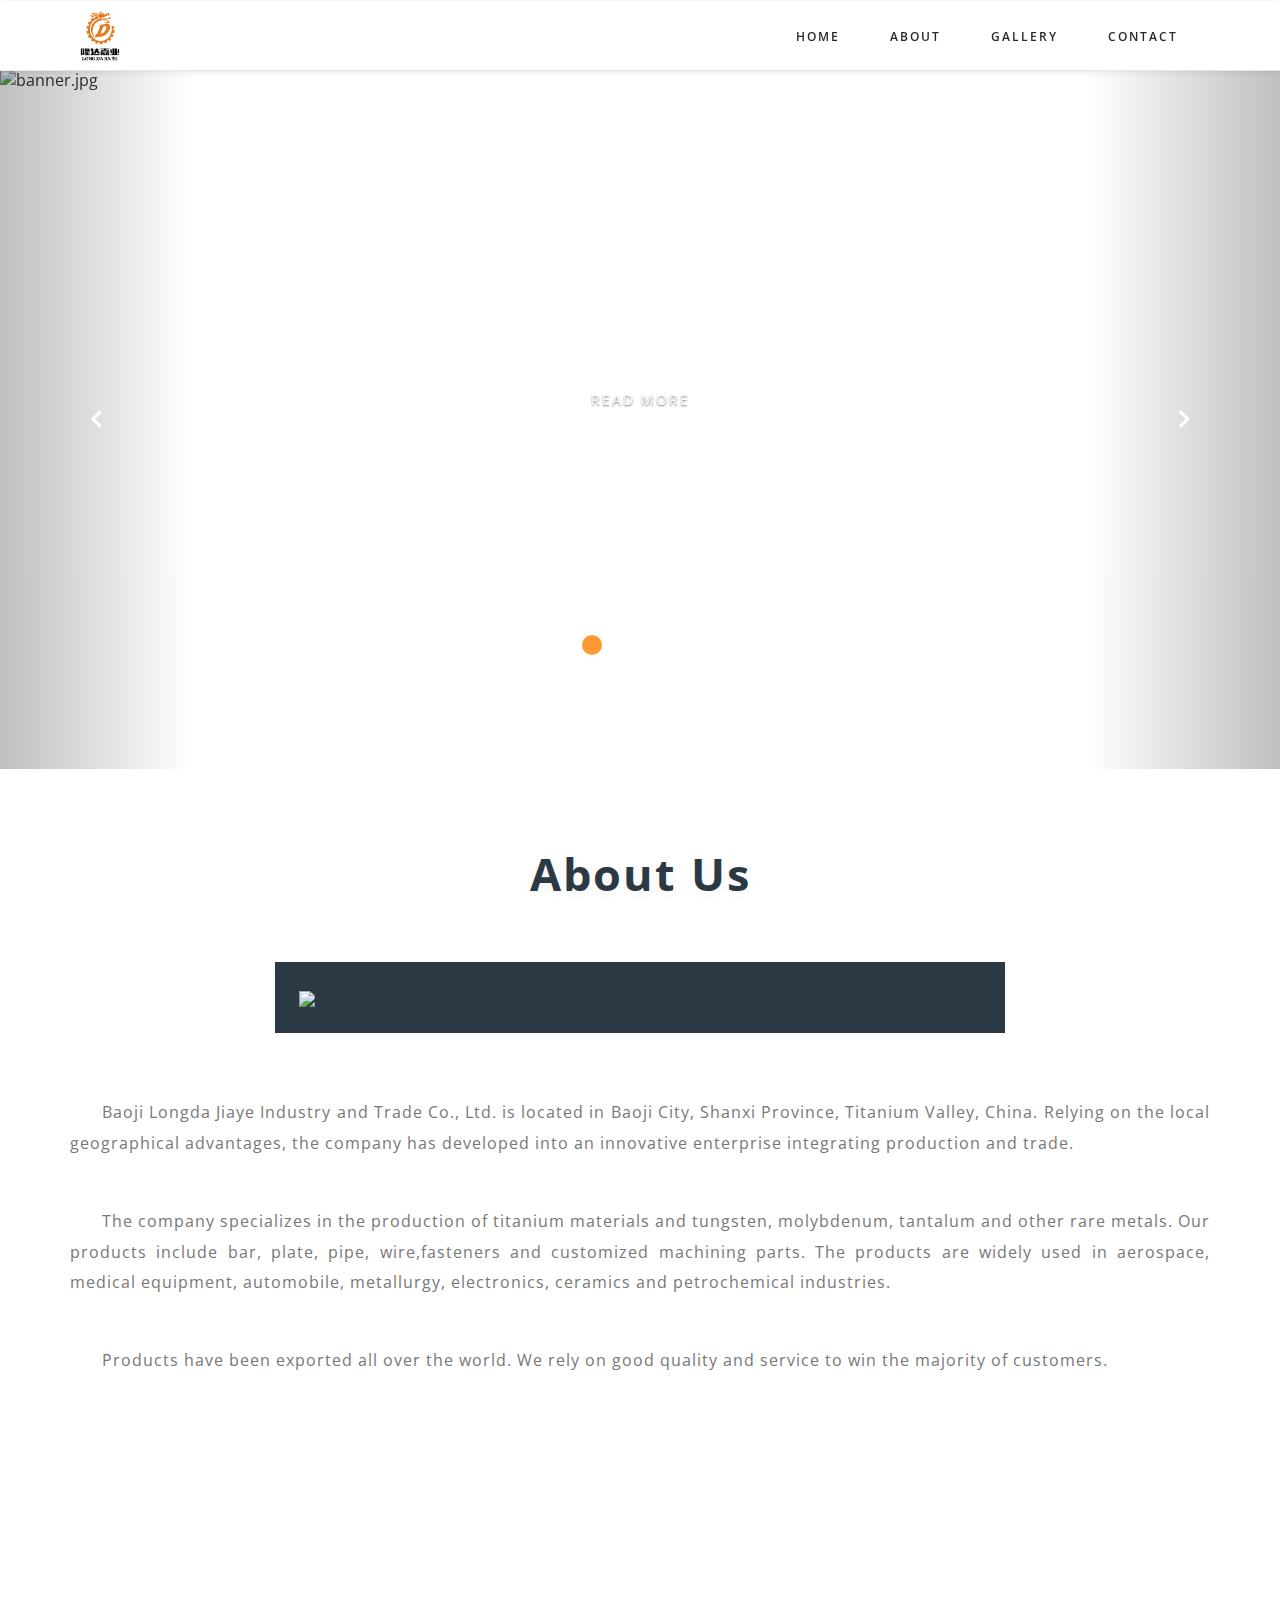
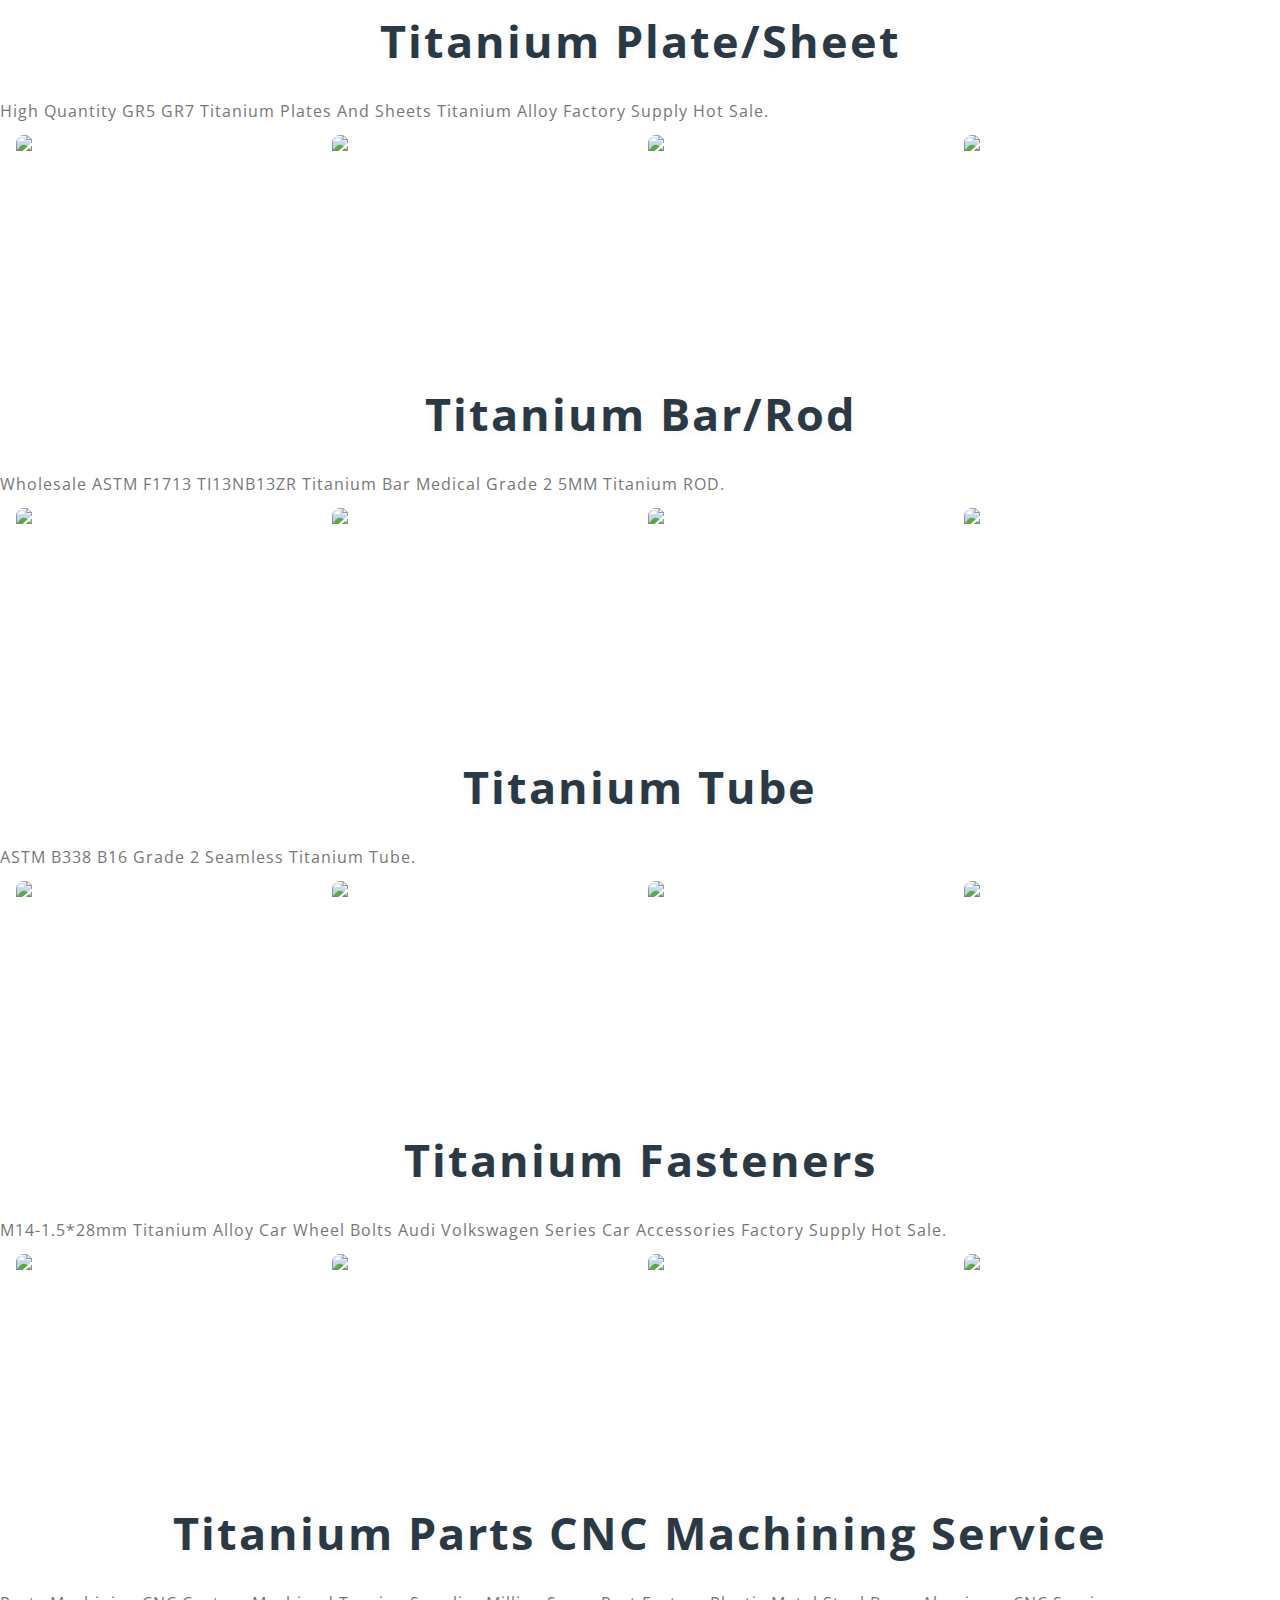
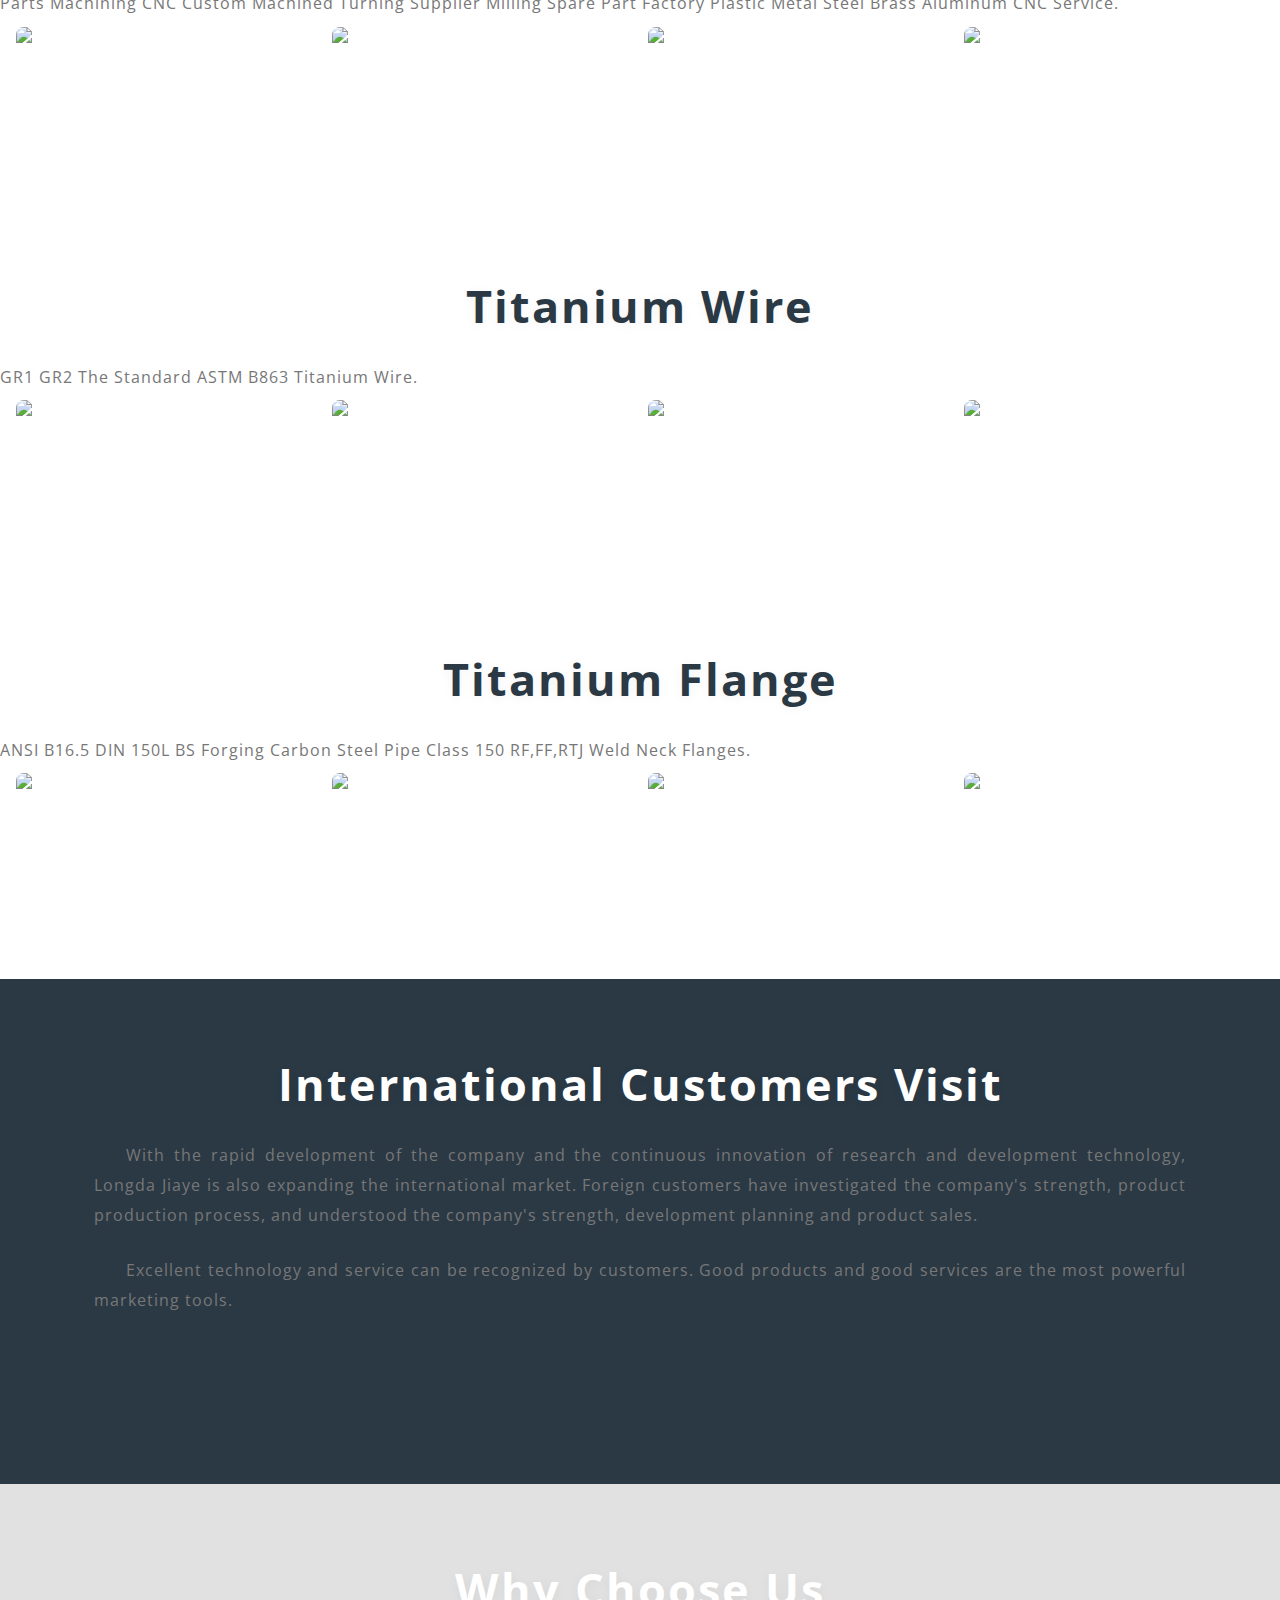
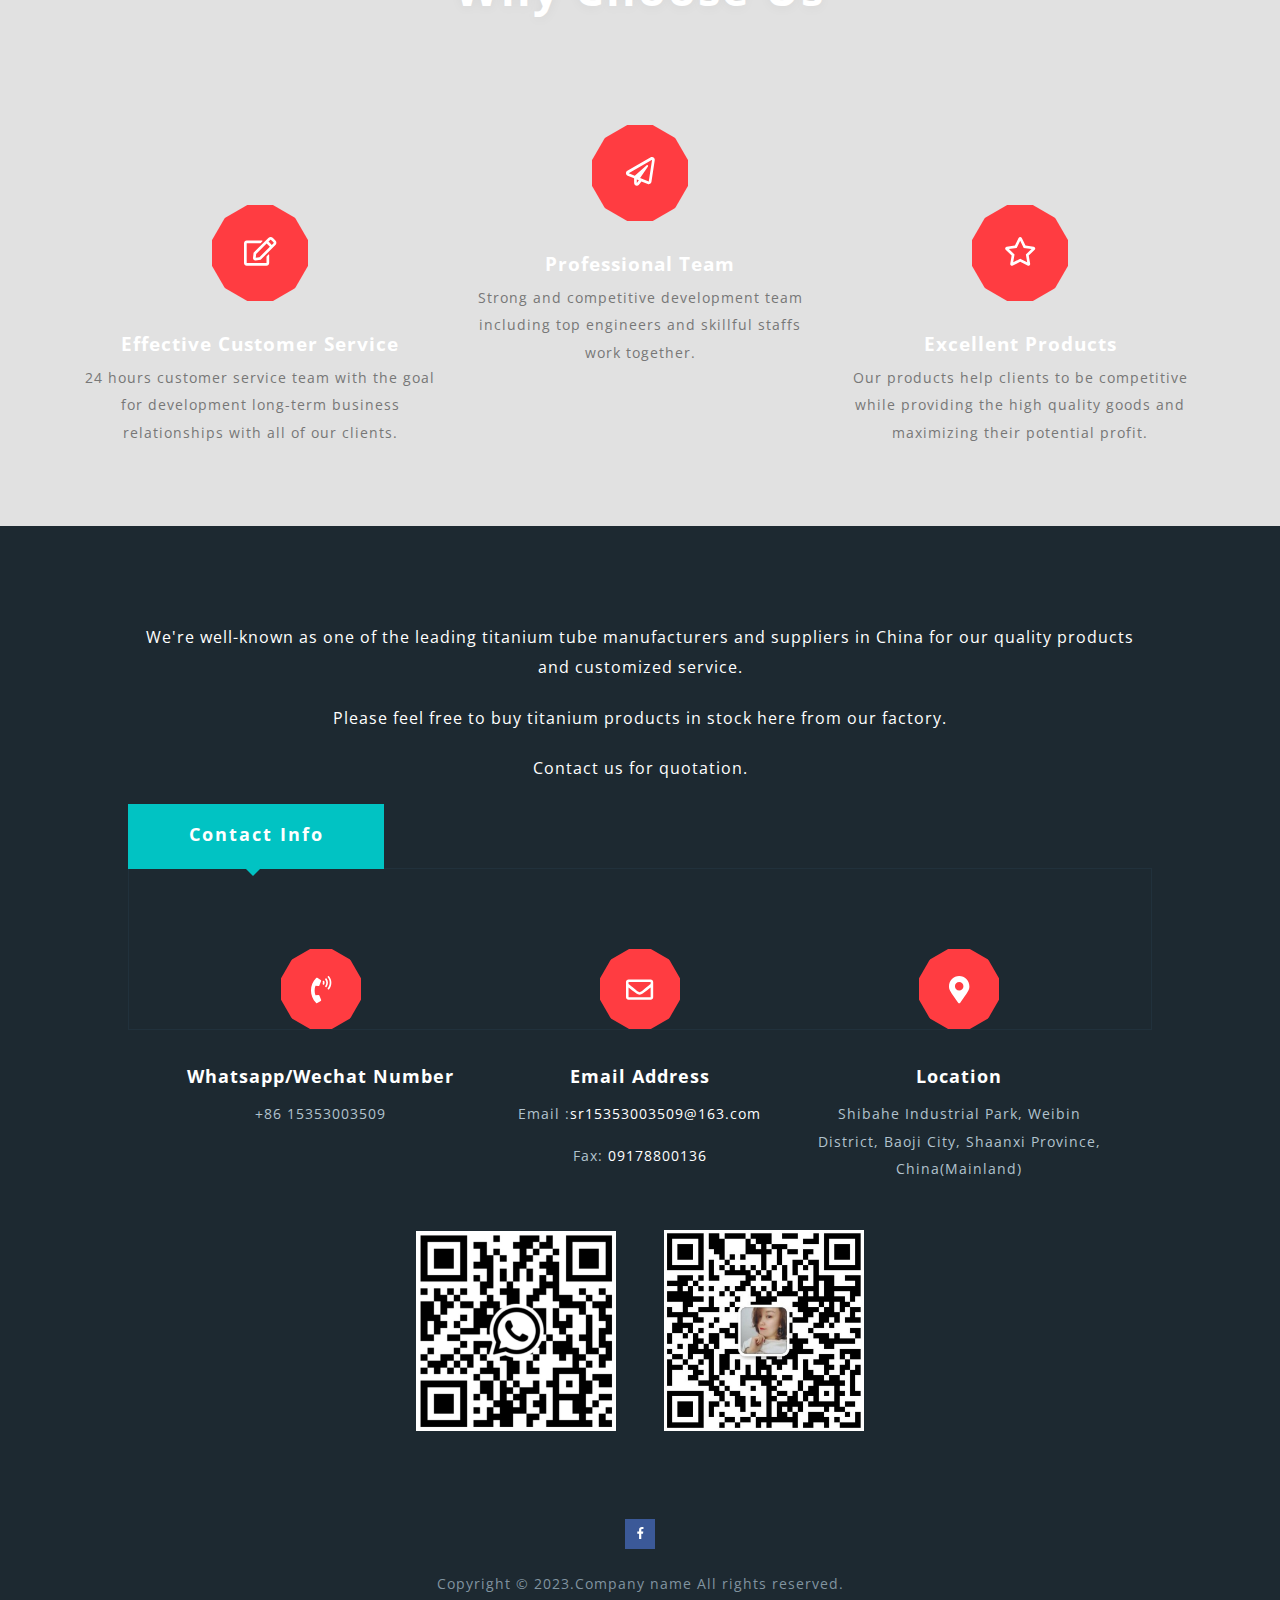
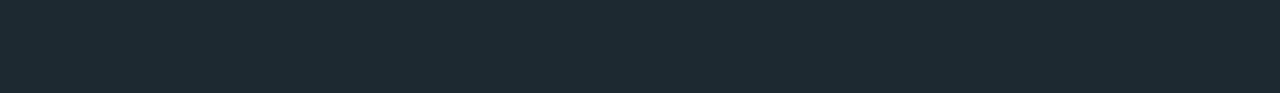
==== commit f4588432: "增加标题下标" ====
--- a/index.html
+++ b/index.html
@@ -503,7 +503,7 @@
 			})
 			s += '</div>'
 			const endDom = '<div class="clearfix"></div>'
-			return titleDom + s + endDom
+			return titleDom + subDescription + s + endDom
 		})
 		// console.log('part', part)
 		setTimeout(()=>{
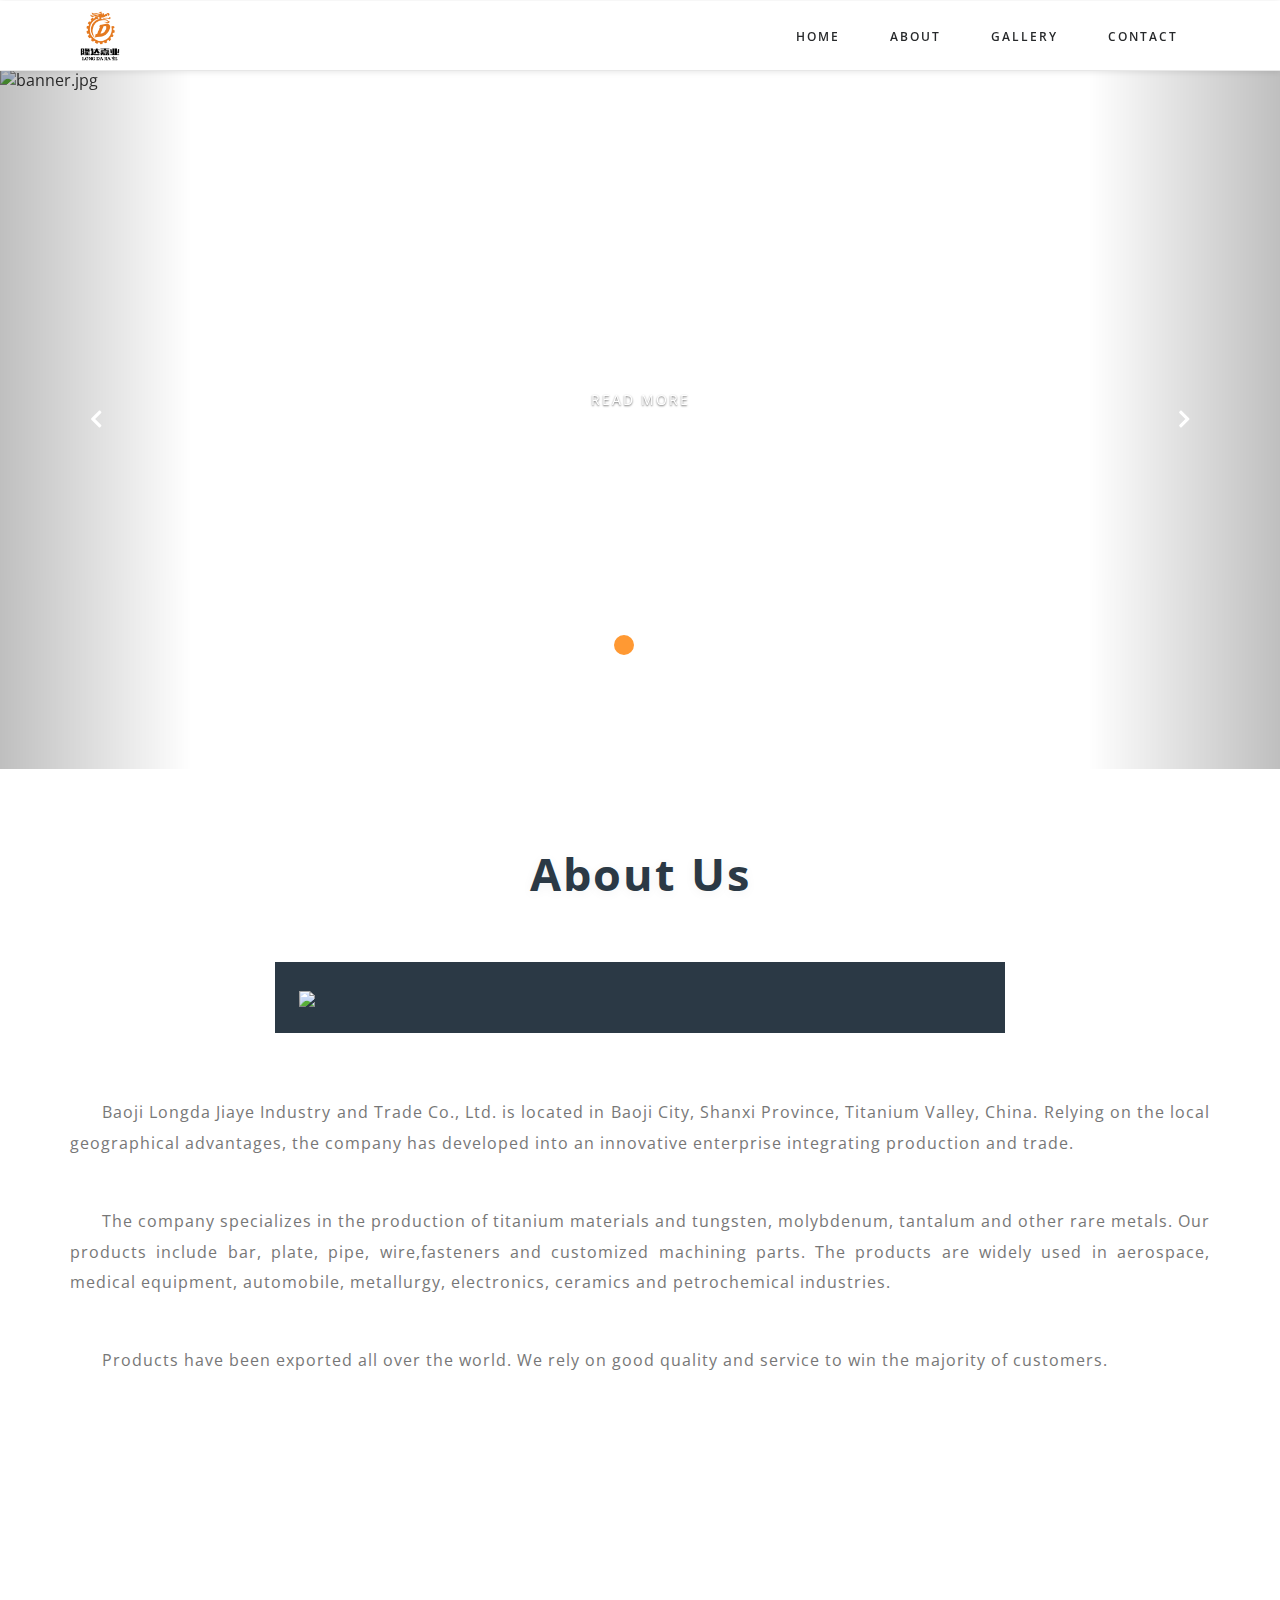
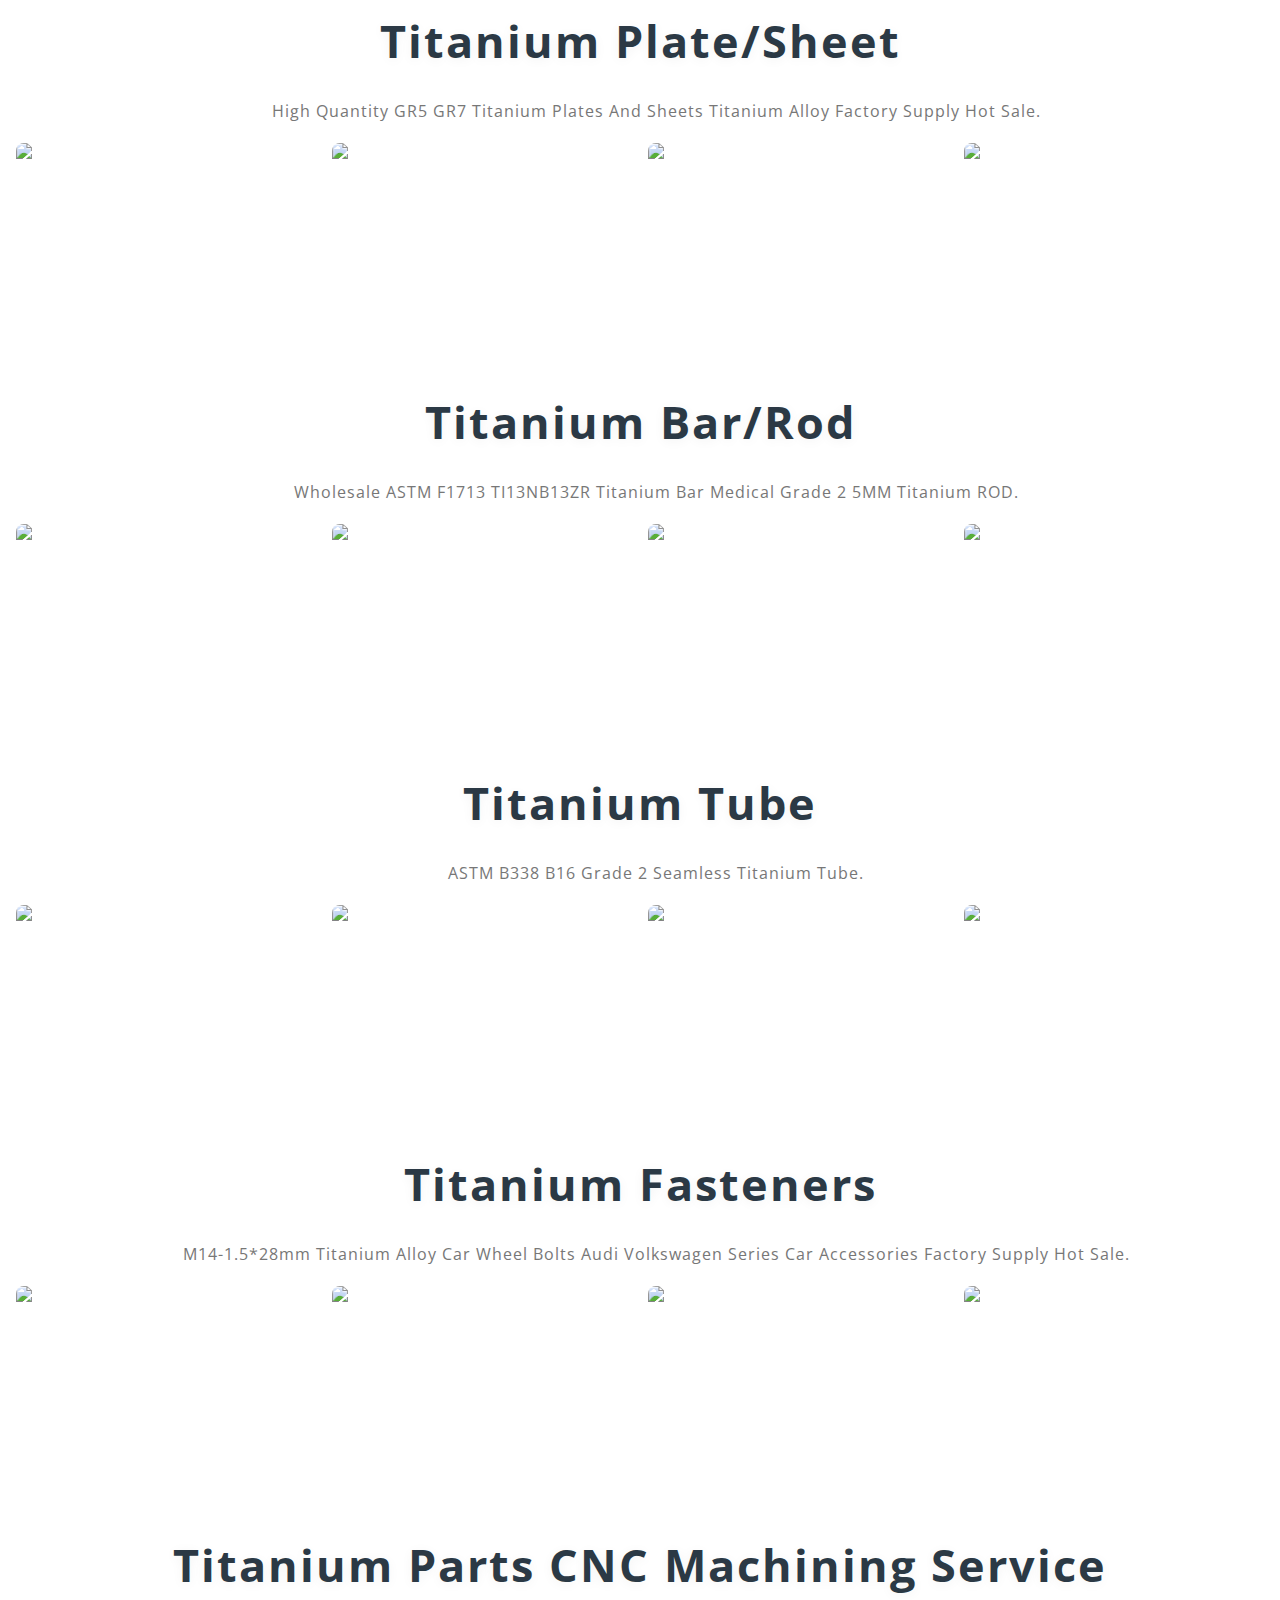
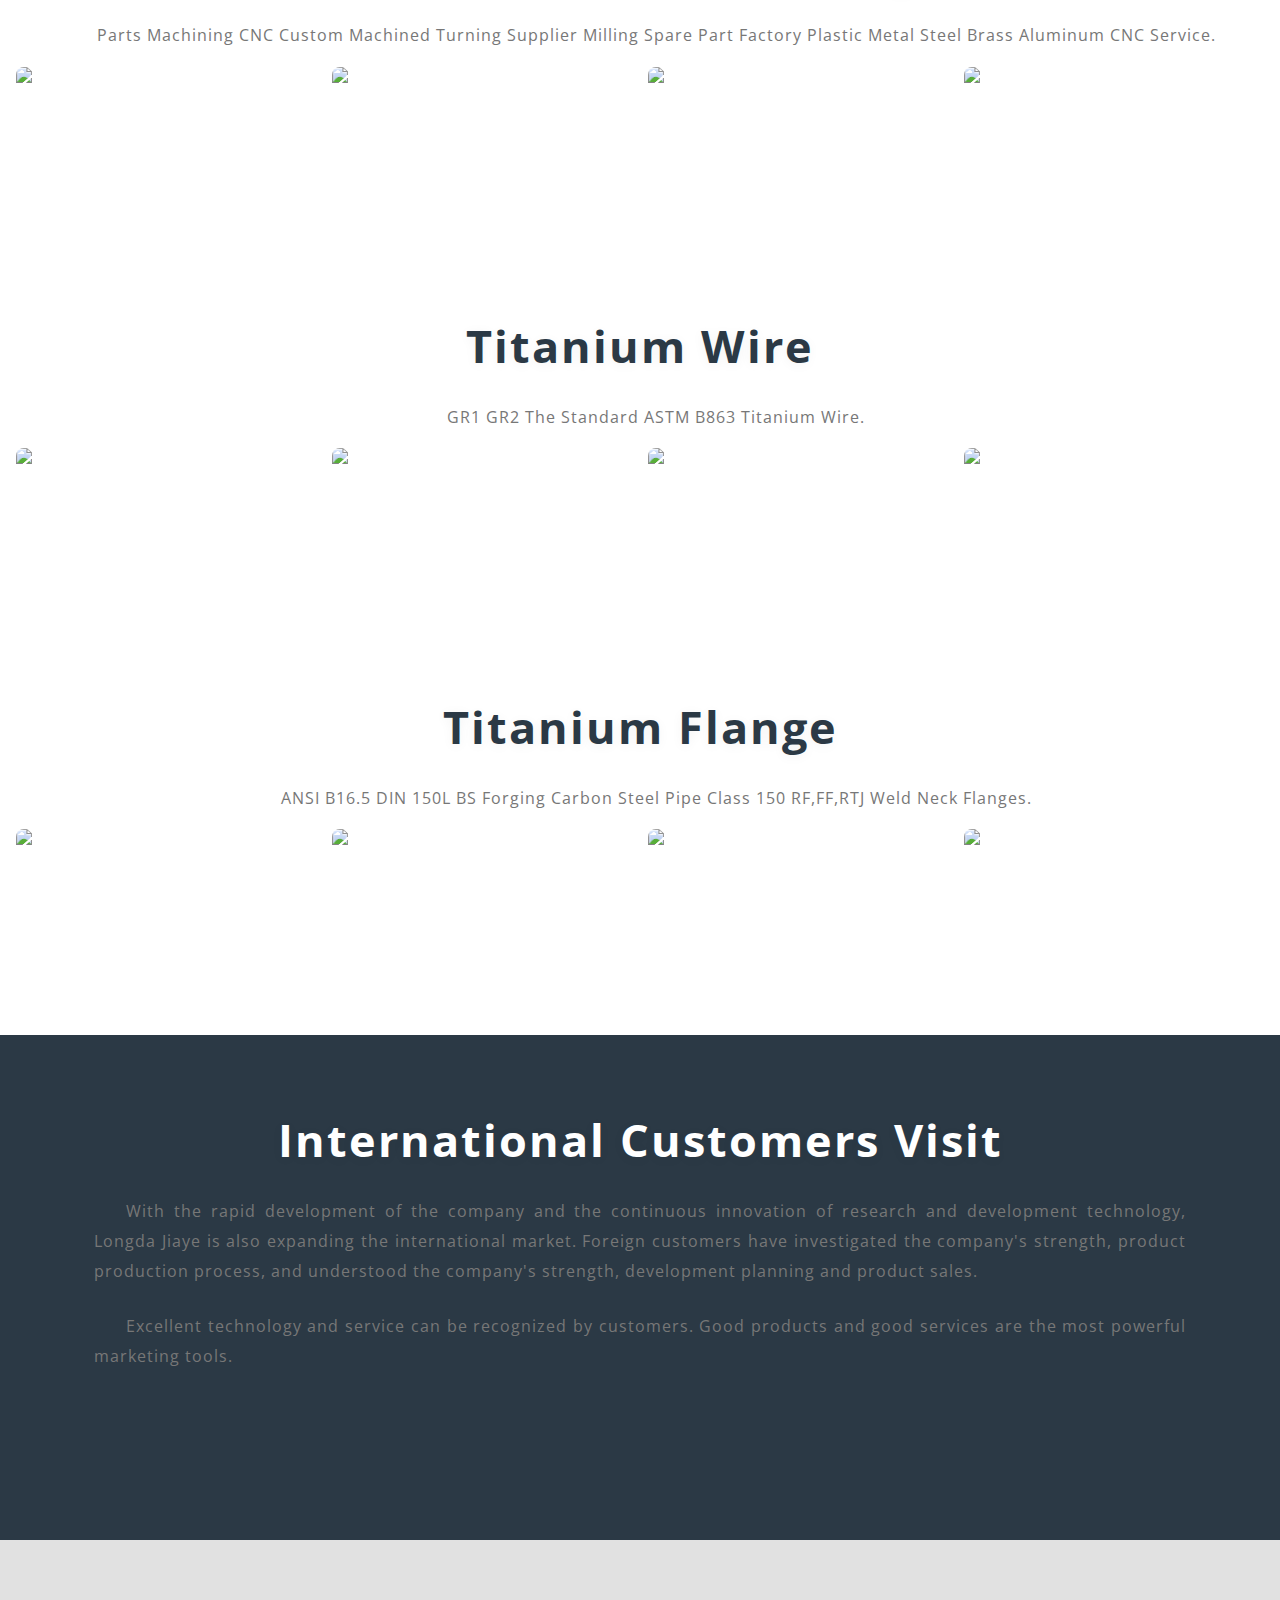
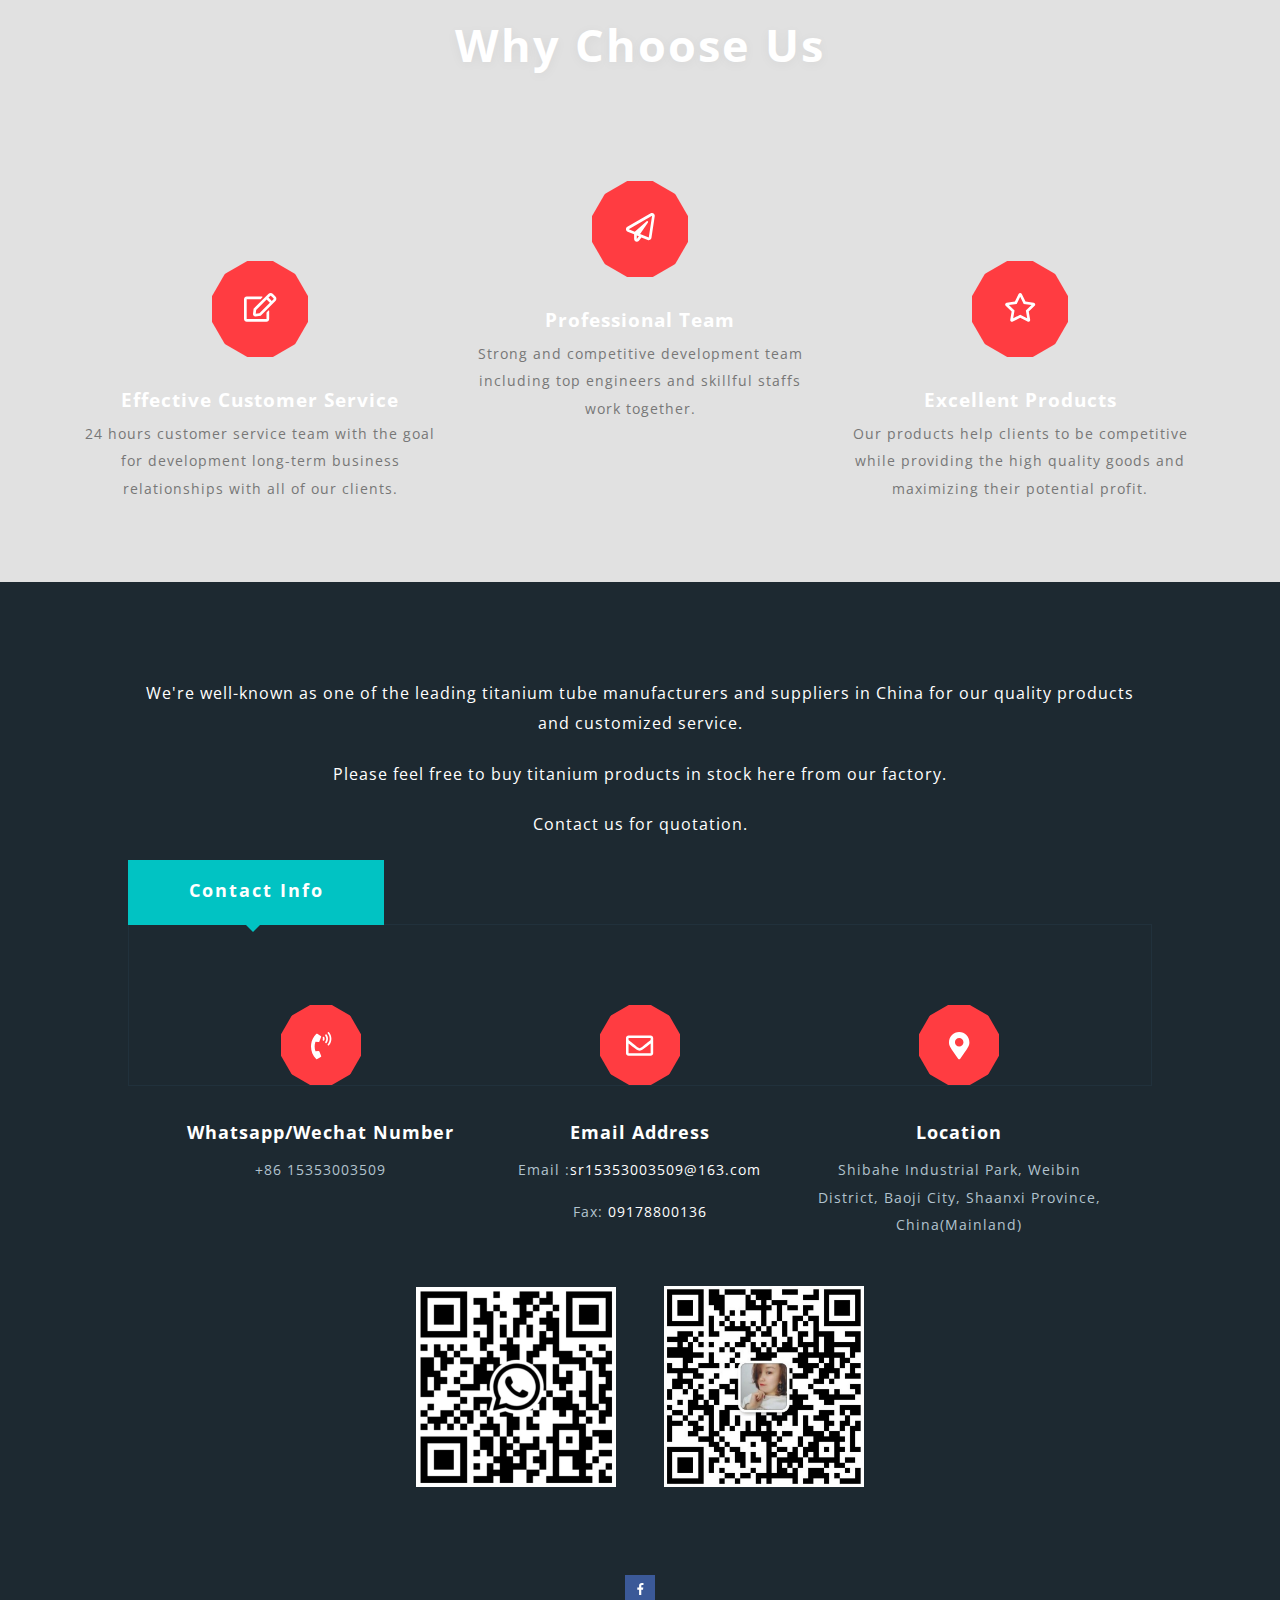
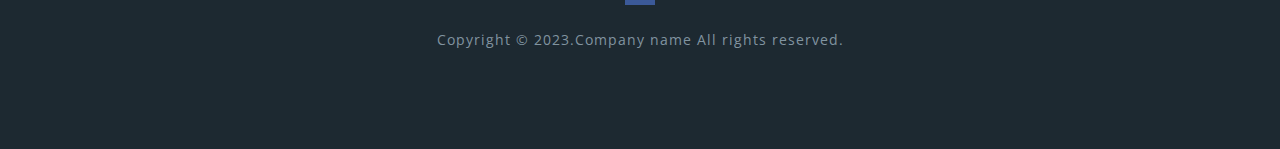
==== commit 5d09b42a: "Update index.html" ====
--- a/index.html
+++ b/index.html
@@ -87,8 +87,8 @@
 			<ol class="carousel-indicators">
 				<li data-target="#myCarousel" data-slide-to="0" class="active"></li>
 				<li data-target="#myCarousel" data-slide-to="1"></li>
-				<li data-target="#myCarousel" data-slide-to="2"></li>
-				<li data-target="#myCarousel" data-slide-to="3"></li>
+ 				<!-- <li data-target="#myCarousel" data-slide-to="2"></li> -->
+				<!-- <li data-target="#myCarousel" data-slide-to="3"></li> -->
 			</ol>
 			<div id="banners" class="carousel-inner" role="listbox">
 			</div>
--- a/css/style.css
+++ b/css/style.css
@@ -2114,6 +2114,13 @@
     padding-top: 4em;
 }
 
+.tittle_description {
+    text-align: center;
+    margin-bottom: 8px;
+    padding: 0 16px;
+    text-indent: 2em;
+}
+
 .img-logo {
     /* max-width: 64px; */
     max-height: 100%;
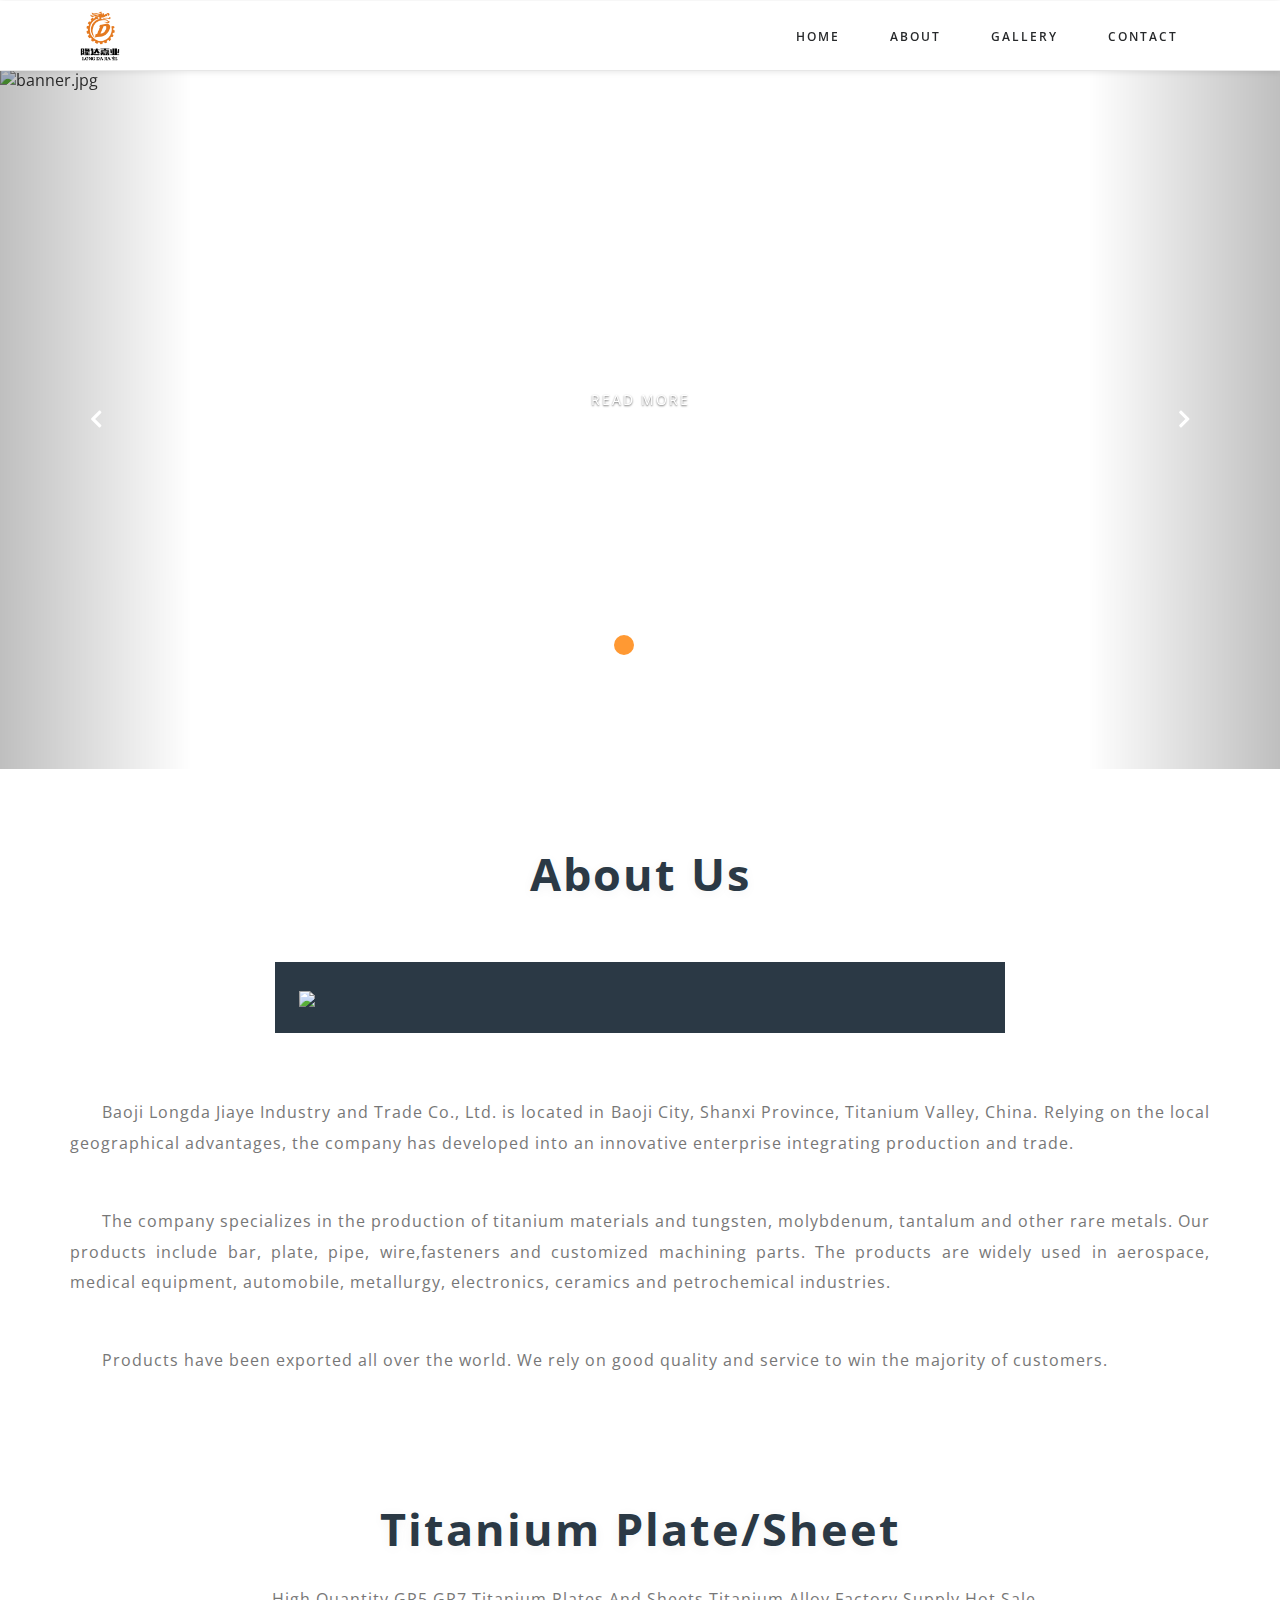
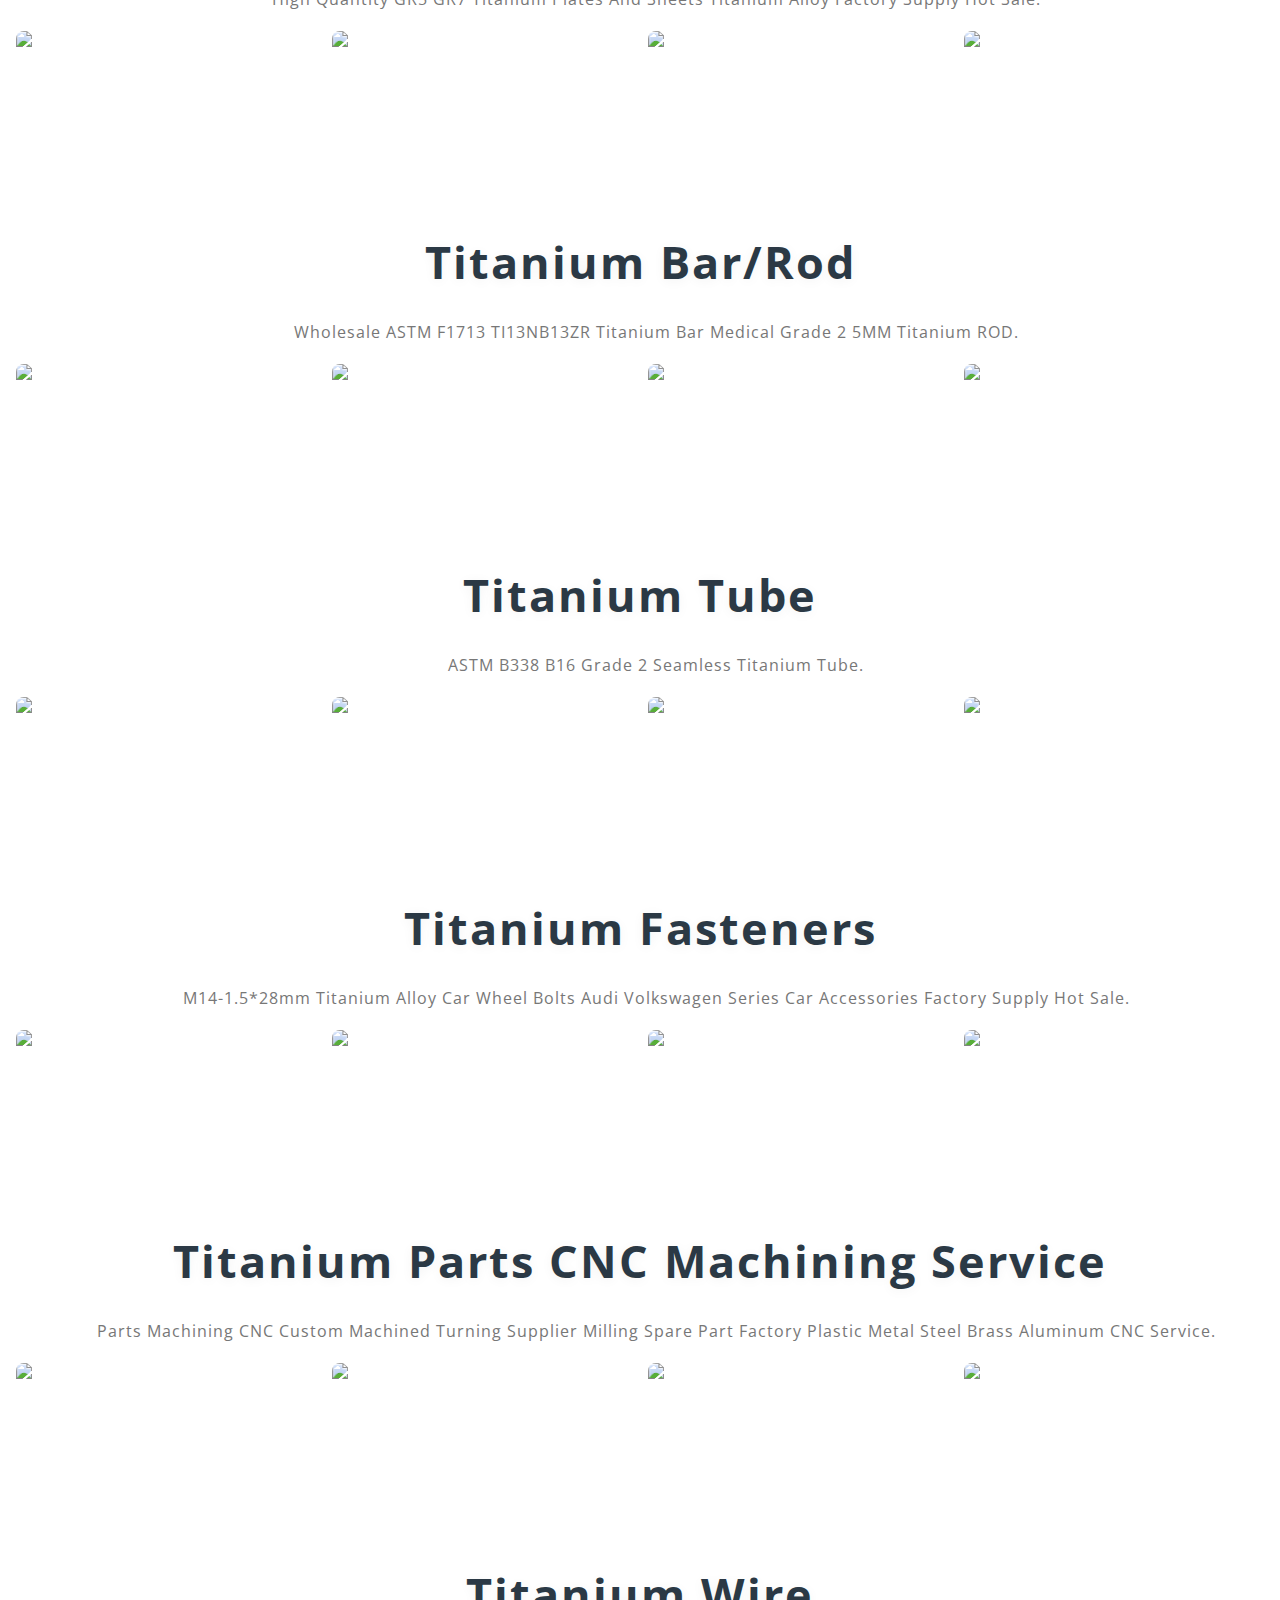
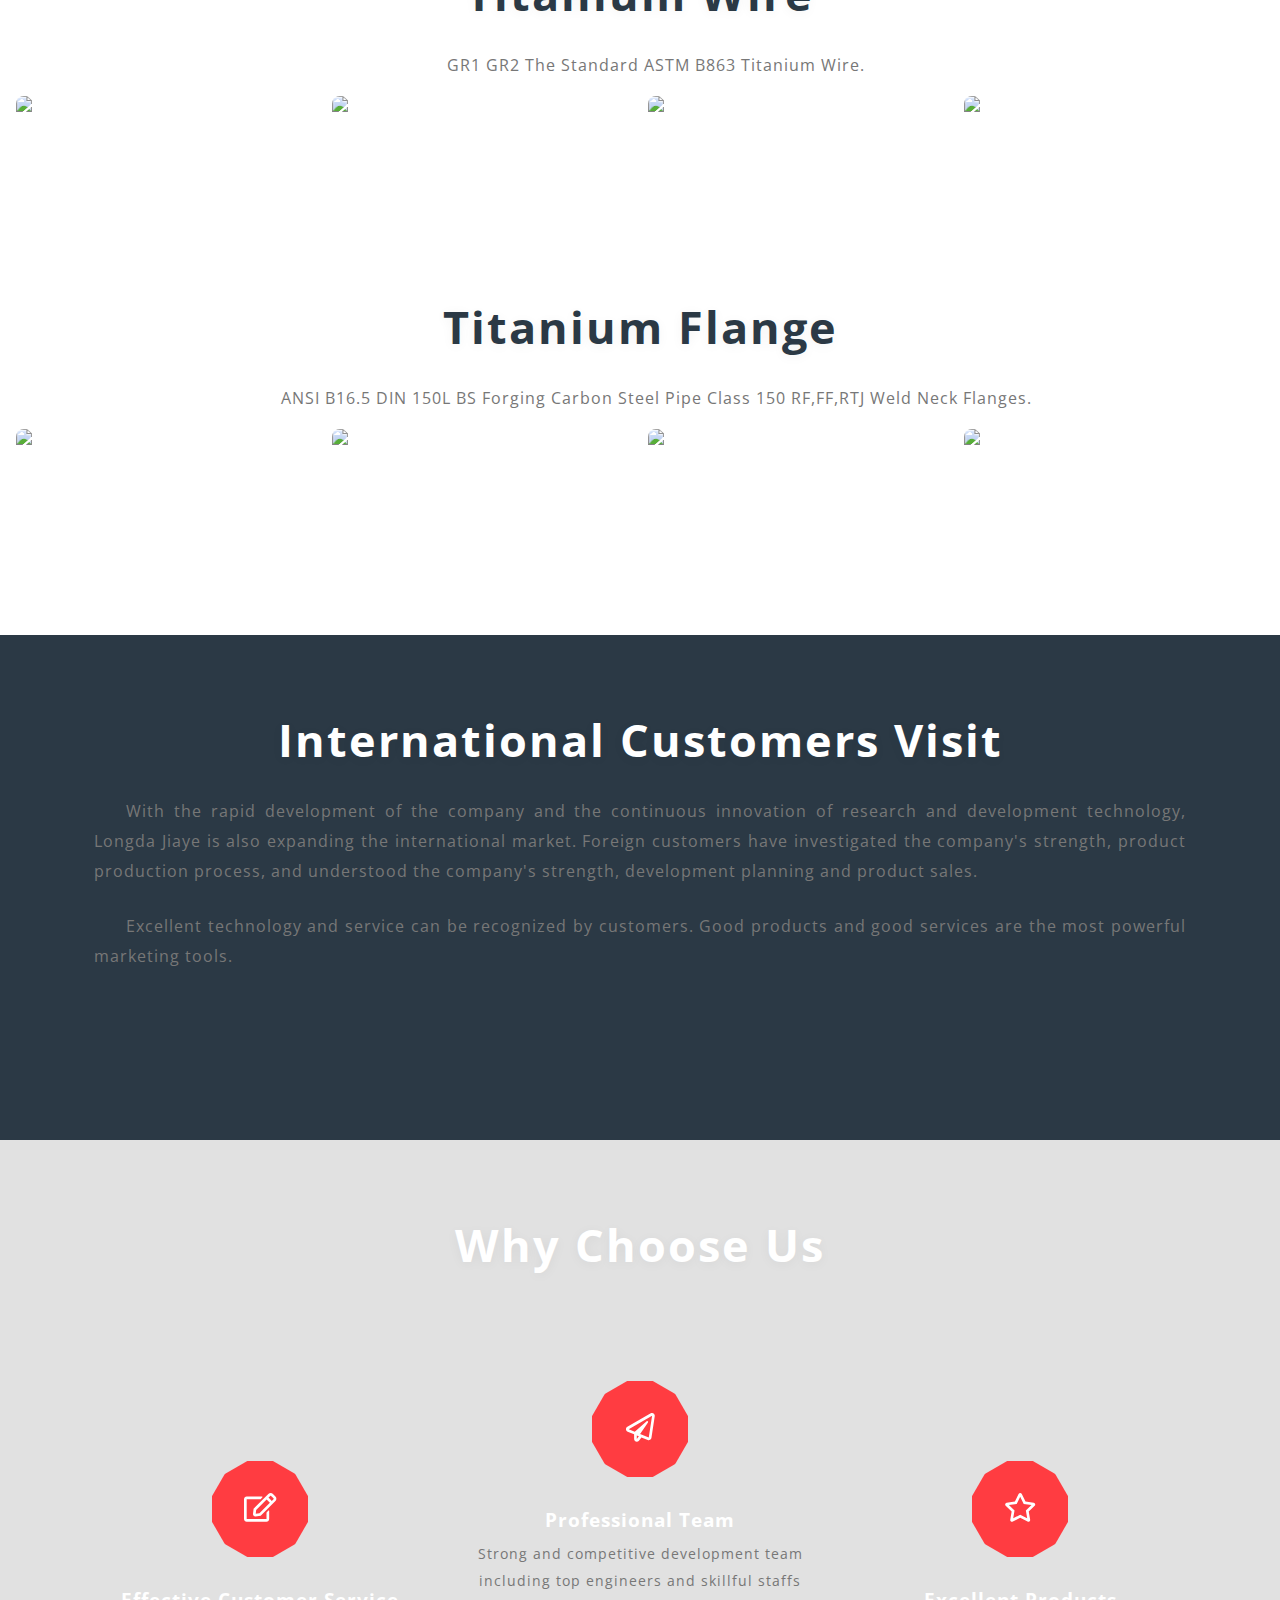
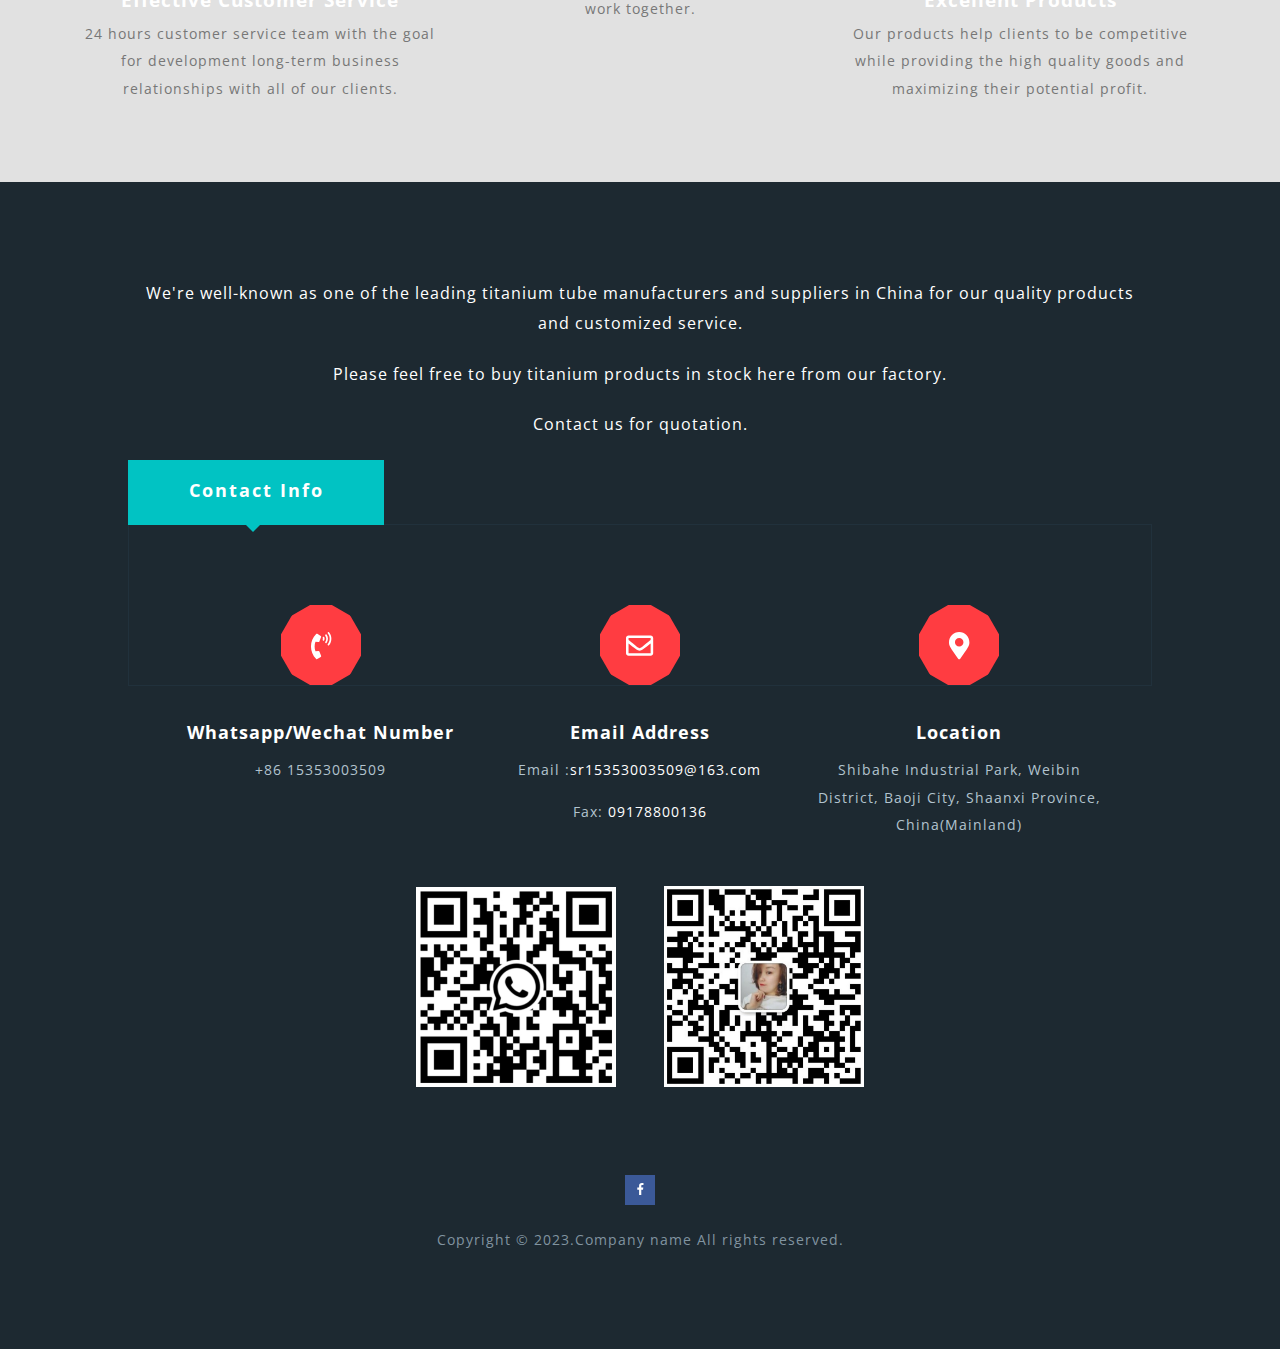
==== commit 16eb59fe: "Update index.html" ====
--- a/index.html
+++ b/index.html
@@ -140,7 +140,7 @@
 
 	
 	<!-- 产品介绍 -->
-	<div class="gallery_sec" id="gallery">
+	<div class="gallery_sec clearfix" id="gallery">
 		<div class="clearfix"></div>
 	</div>
 
@@ -485,7 +485,7 @@
 				pictures,
 				description
 			} = d
-			let titleDom = `<h3 class="tittle_w3ls mt48">${title}</h3>`
+			let titleDom = `<h3 class="tittle_w3ls">${title}</h3>`
 			let subDescription = `<p class="tittle_description">${description}</p>`
 			let s = '<div class="product-section">'
 			let sectionDom = pictures.map(p => {
--- a/css/style.css
+++ b/css/style.css
@@ -2111,7 +2111,7 @@
     color: #fff;
 }
 .gallery_sec {
-    padding-top: 4em;
+    /* padding-top: 1px; */
 }
 
 .tittle_description {
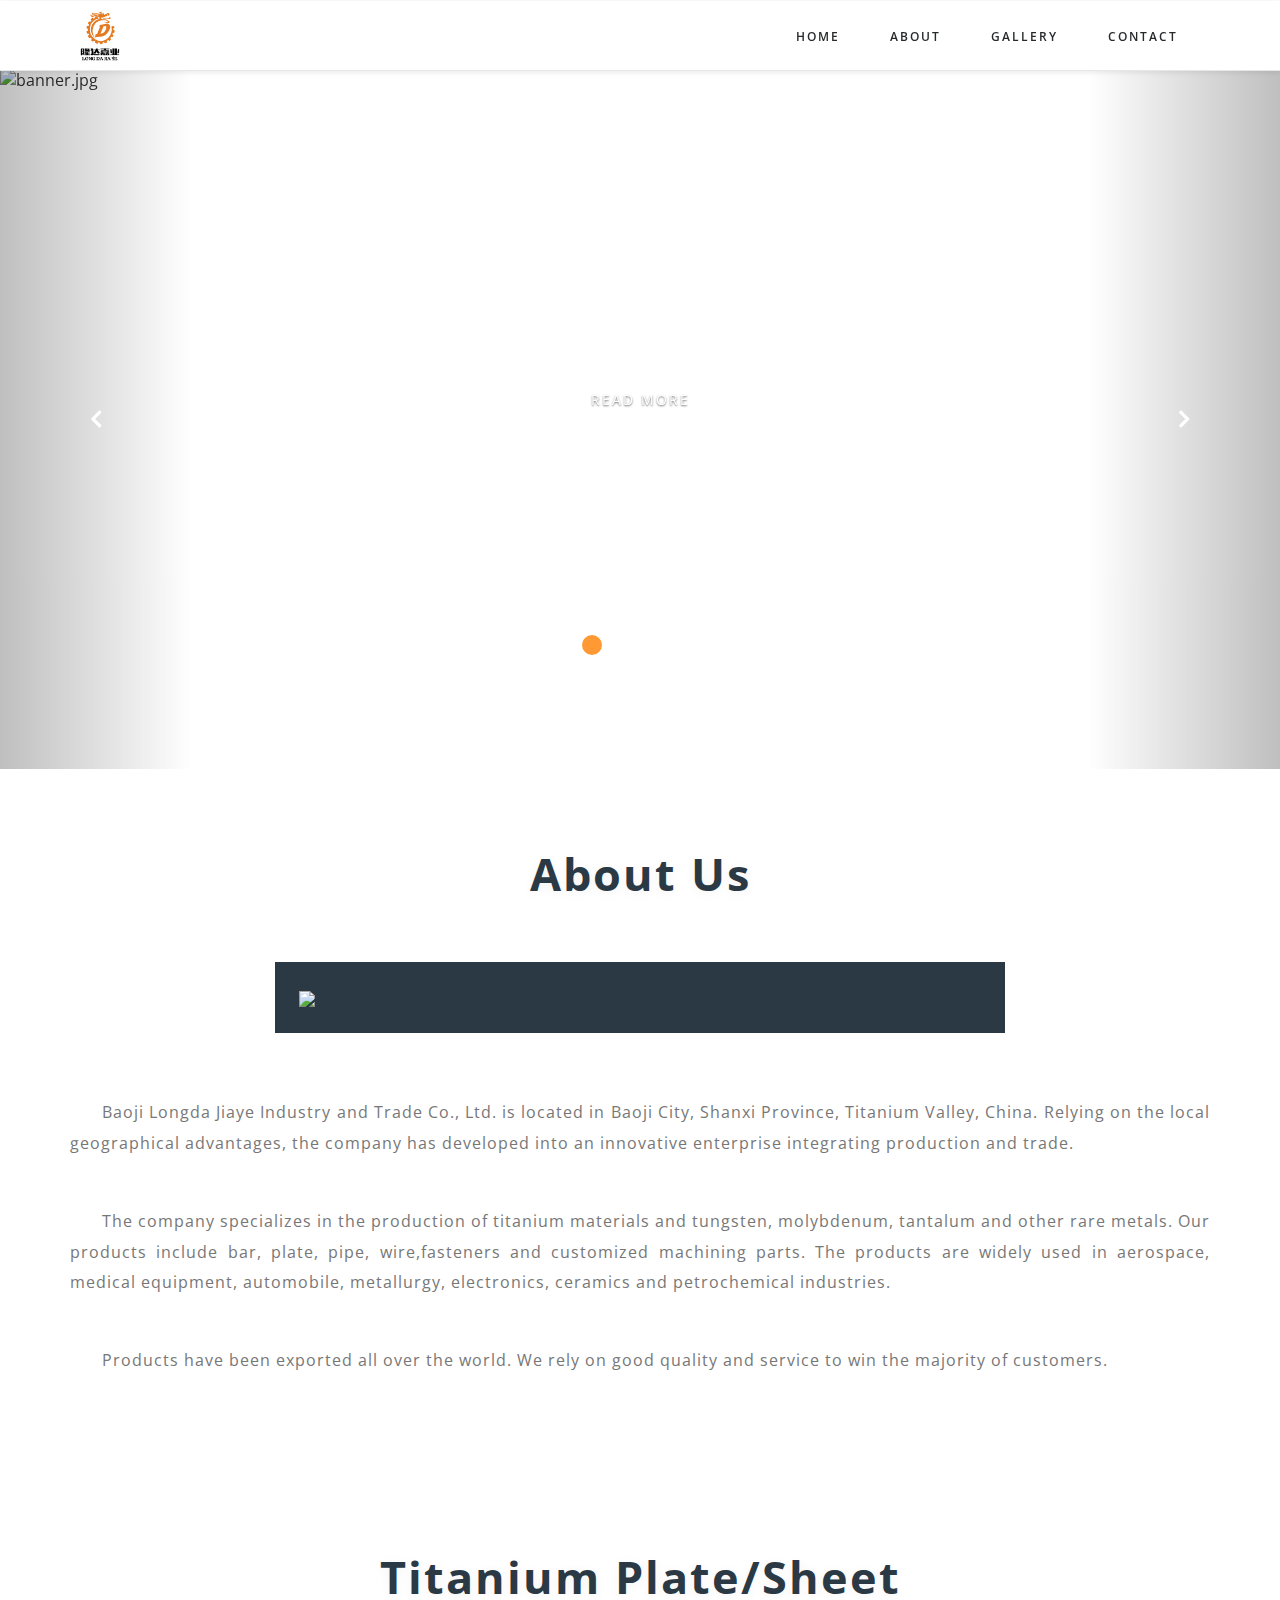
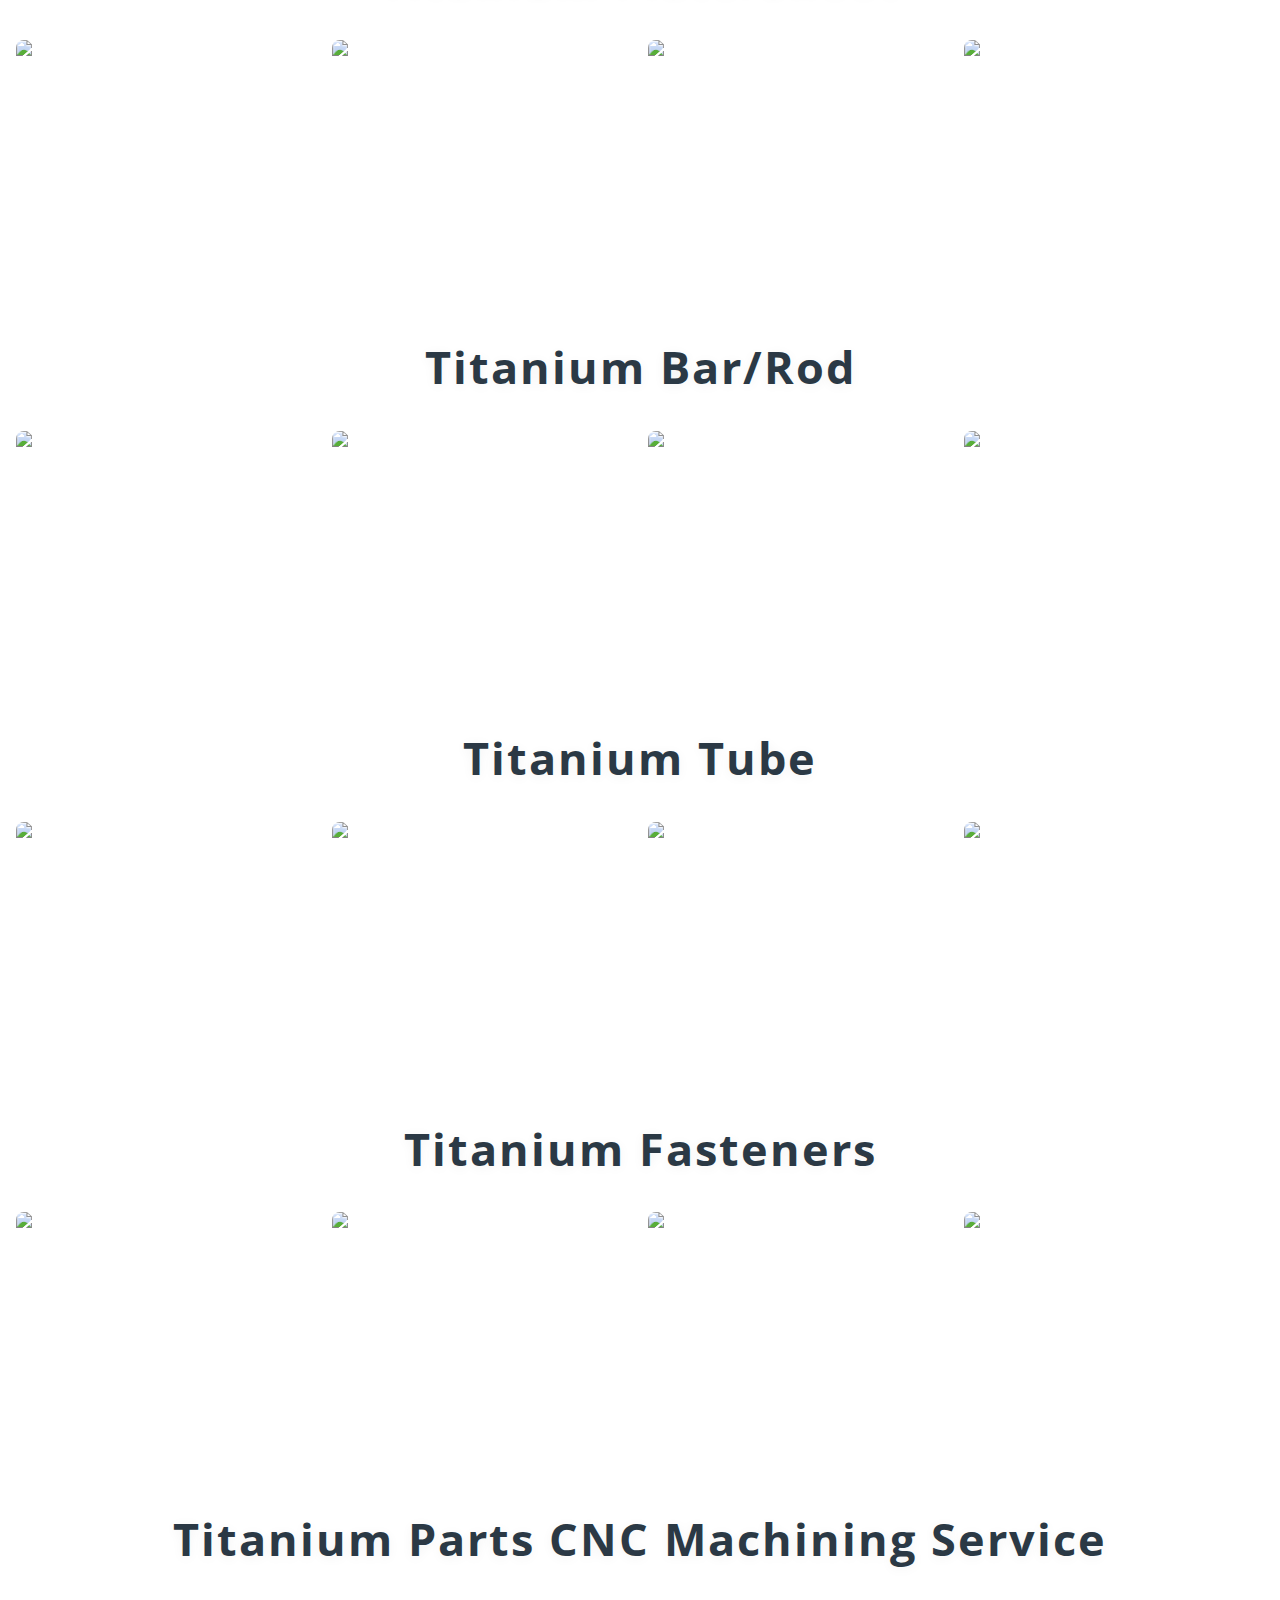
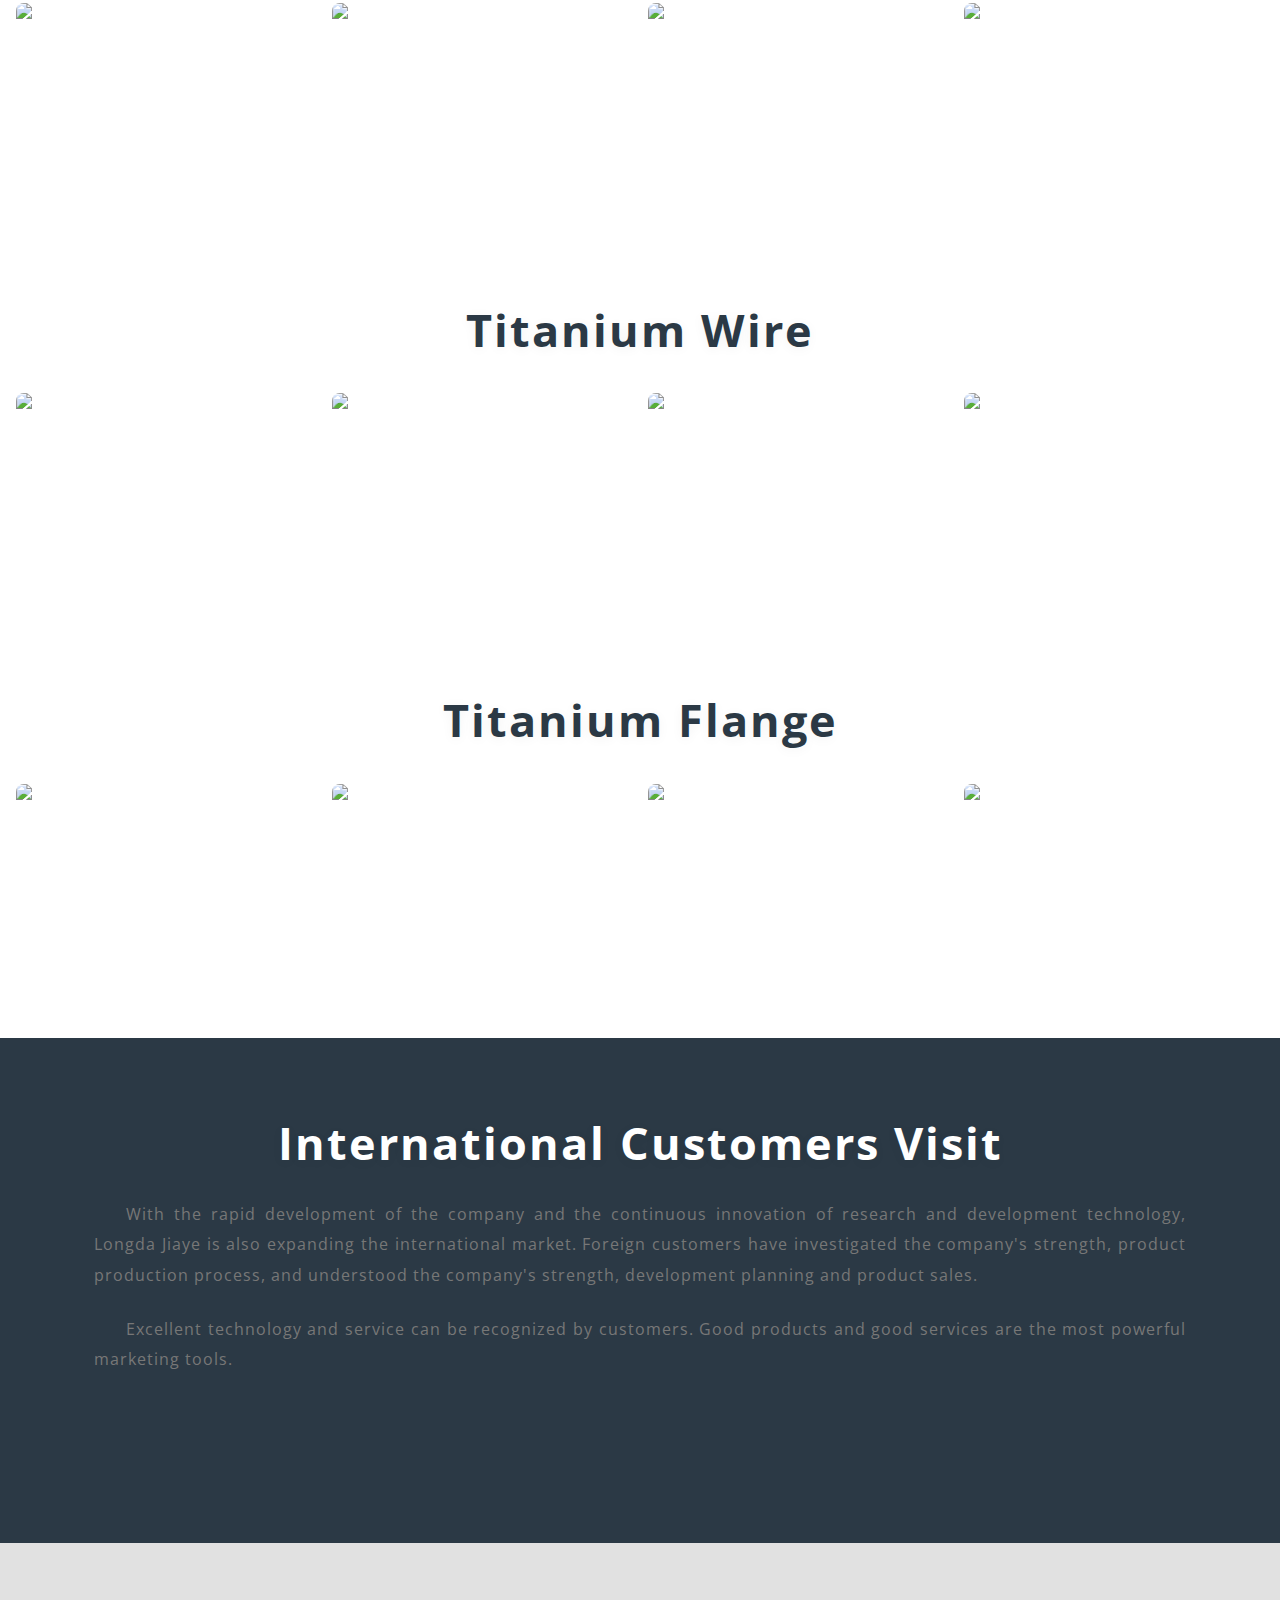
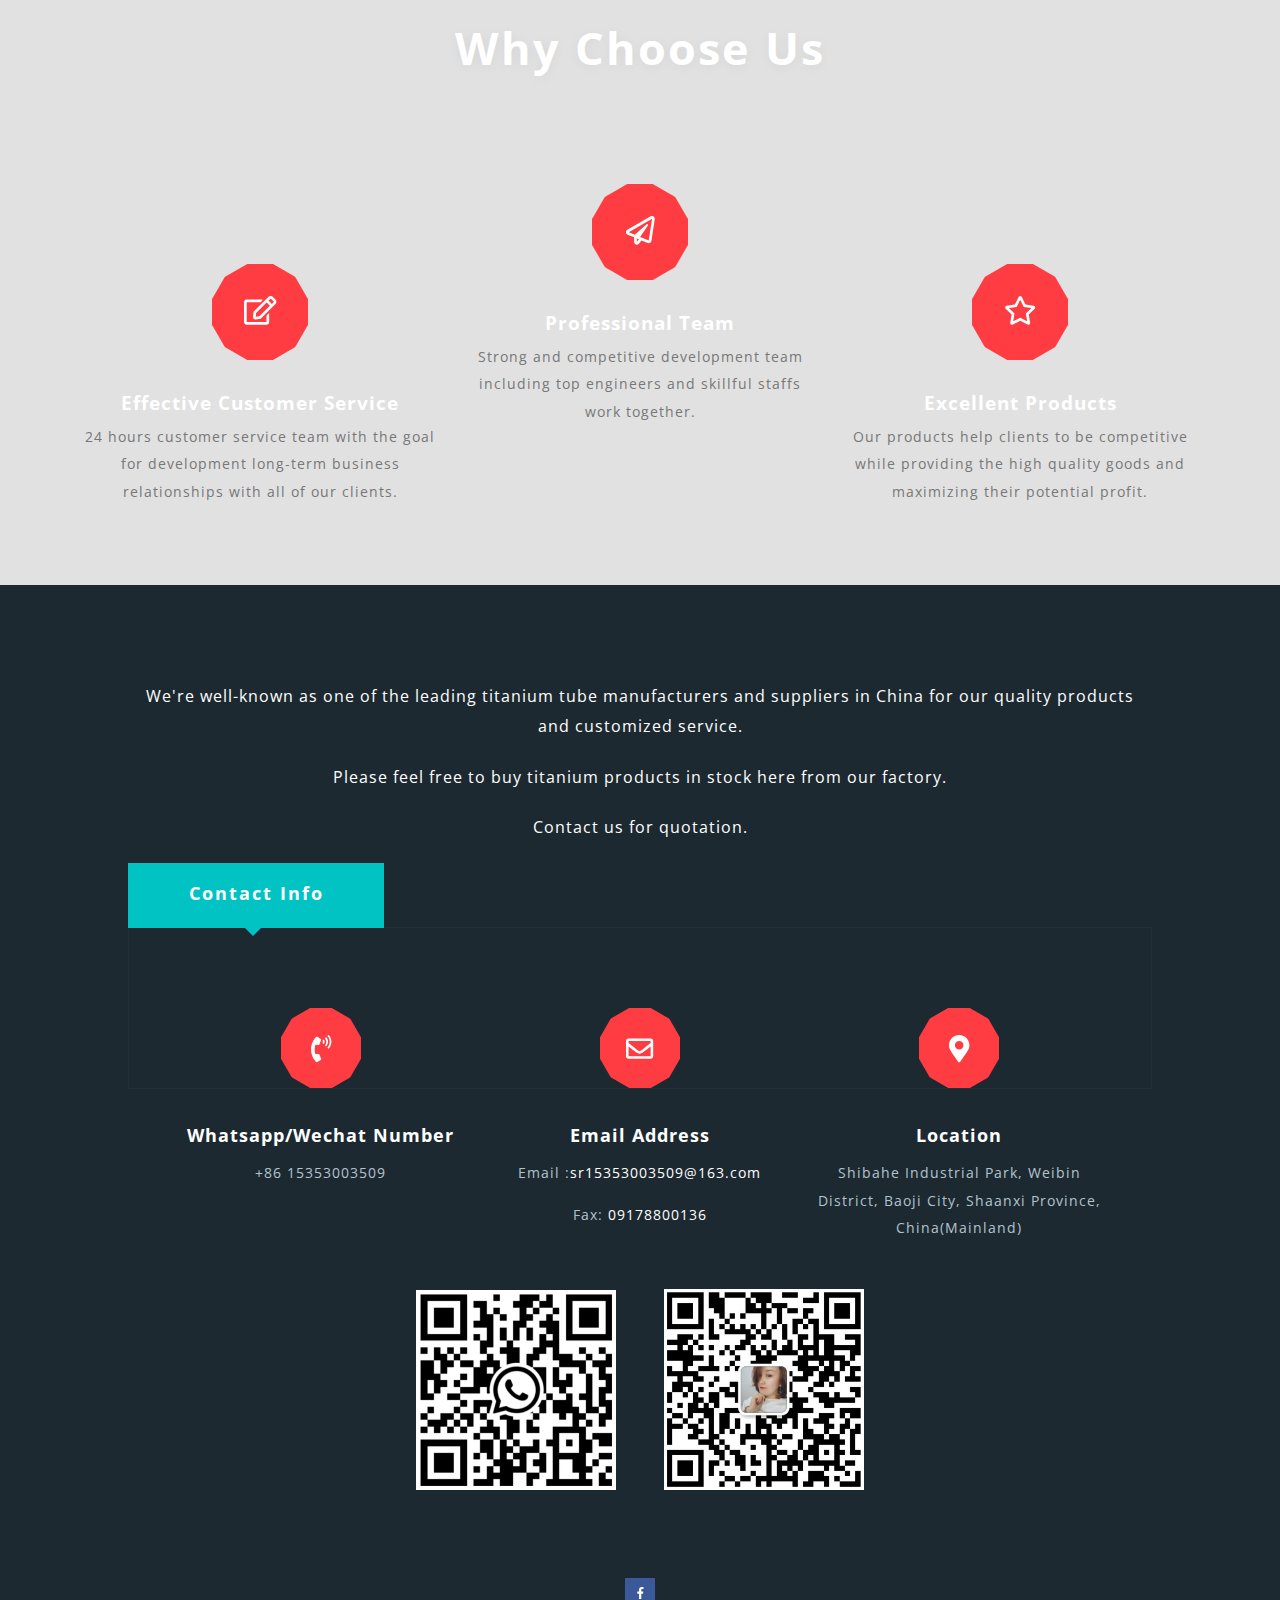
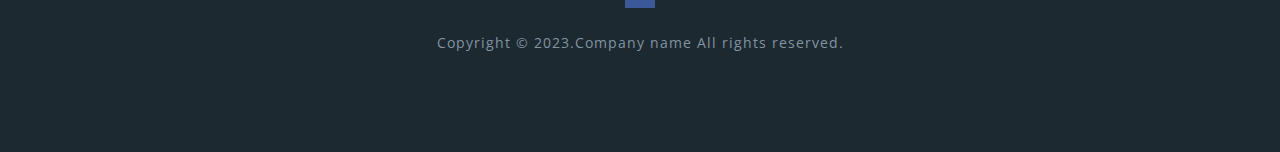
==== commit 7f30fc8b: "增加收藏夹图标" ====
--- a/index.html
+++ b/index.html
@@ -7,7 +7,7 @@
 	<!--/tags -->
 	<meta name="viewport" content="width=device-width, initial-scale=1">
 	<meta http-equiv="Content-Type" content="text/html; charset=utf-8" />
-	<meta name="keywords" content="" />
+	<meta name="keywords" content="Baoji Longda Jiaye Industry and Trade Co.,LTD, " />
 	<script type="application/x-javascript">
 		addEventListener("load", function () {
 			setTimeout(hideURLbar, 0);
@@ -23,6 +23,9 @@
 	<link href="css/chocolat.css" rel="stylesheet" type="text/css" media="screen">
 	<link href="css/easy-responsive-tabs.css" rel='stylesheet' type='text/css' />
 	<link href="css/fontawesome-all.css" rel="stylesheet">
+	<link rel="shortcut icon" href="images/favicon.ico" type="image/x-icon">
+	<link rel="apple-touch-icon" href="images/favicon.ico" sizes="32x32">
+	<link rel="icon" type="image/png" href="images/favicon.ico" sizes="32x32">
 	<!-- //for bootstrap working -->
 	<link href="http://fonts.googleapis.com/css?family=Open+Sans:300,300i,400,400i,600,600i,700,700i,800"
 		rel="stylesheet">
@@ -87,8 +90,8 @@
 			<ol class="carousel-indicators">
 				<li data-target="#myCarousel" data-slide-to="0" class="active"></li>
 				<li data-target="#myCarousel" data-slide-to="1"></li>
- 				<!-- <li data-target="#myCarousel" data-slide-to="2"></li> -->
-				<!-- <li data-target="#myCarousel" data-slide-to="3"></li> -->
+				<li data-target="#myCarousel" data-slide-to="2"></li>
+				<li data-target="#myCarousel" data-slide-to="3"></li>
 			</ol>
 			<div id="banners" class="carousel-inner" role="listbox">
 			</div>
@@ -140,7 +143,7 @@
 
 	
 	<!-- 产品介绍 -->
-	<div class="gallery_sec clearfix" id="gallery">
+	<div class="gallery_sec" id="gallery">
 		<div class="clearfix"></div>
 	</div>
 
@@ -482,11 +485,9 @@
 		let part = dto.map(d => {
 			const {
 				title,
-				pictures,
-				description
+				pictures
 			} = d
-			let titleDom = `<h3 class="tittle_w3ls">${title}</h3>`
-			let subDescription = `<p class="tittle_description">${description}</p>`
+			let titleDom = `<h3 class="tittle_w3ls mt48">${title}</h3>`
 			let s = '<div class="product-section">'
 			let sectionDom = pictures.map(p => {
 				s += `
@@ -503,7 +504,7 @@
 			})
 			s += '</div>'
 			const endDom = '<div class="clearfix"></div>'
-			return titleDom + subDescription + s + endDom
+			return titleDom + s + endDom
 		})
 		// console.log('part', part)
 		setTimeout(()=>{
@@ -562,4 +563,4 @@
 	</script>
 </body>
 
-</html>
+</html>--- a/css/style.css
+++ b/css/style.css
@@ -366,7 +366,7 @@
 
 .product-section {
     overflow: hidden;
-    padding: 0 8px;
+    padding: 0 8px 48px;
 }
 
 .gallery-grid1 .img-product {
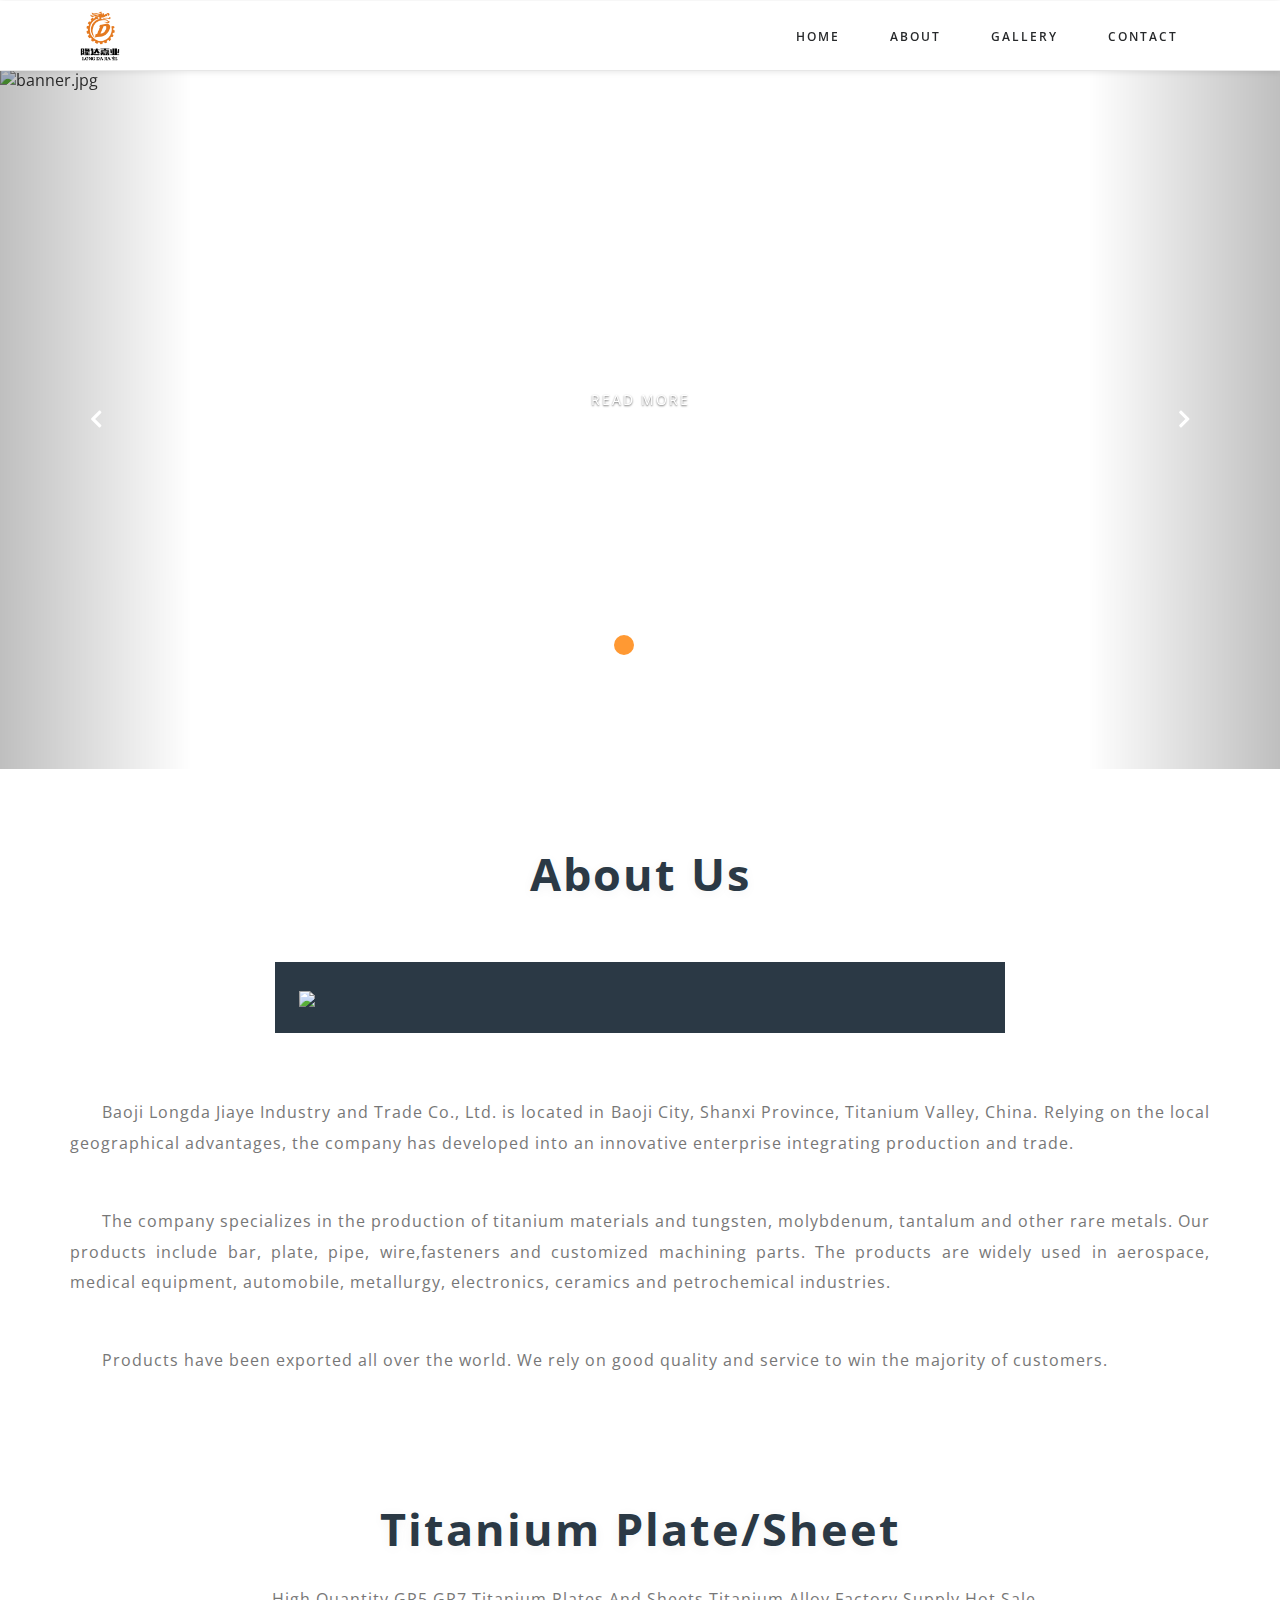
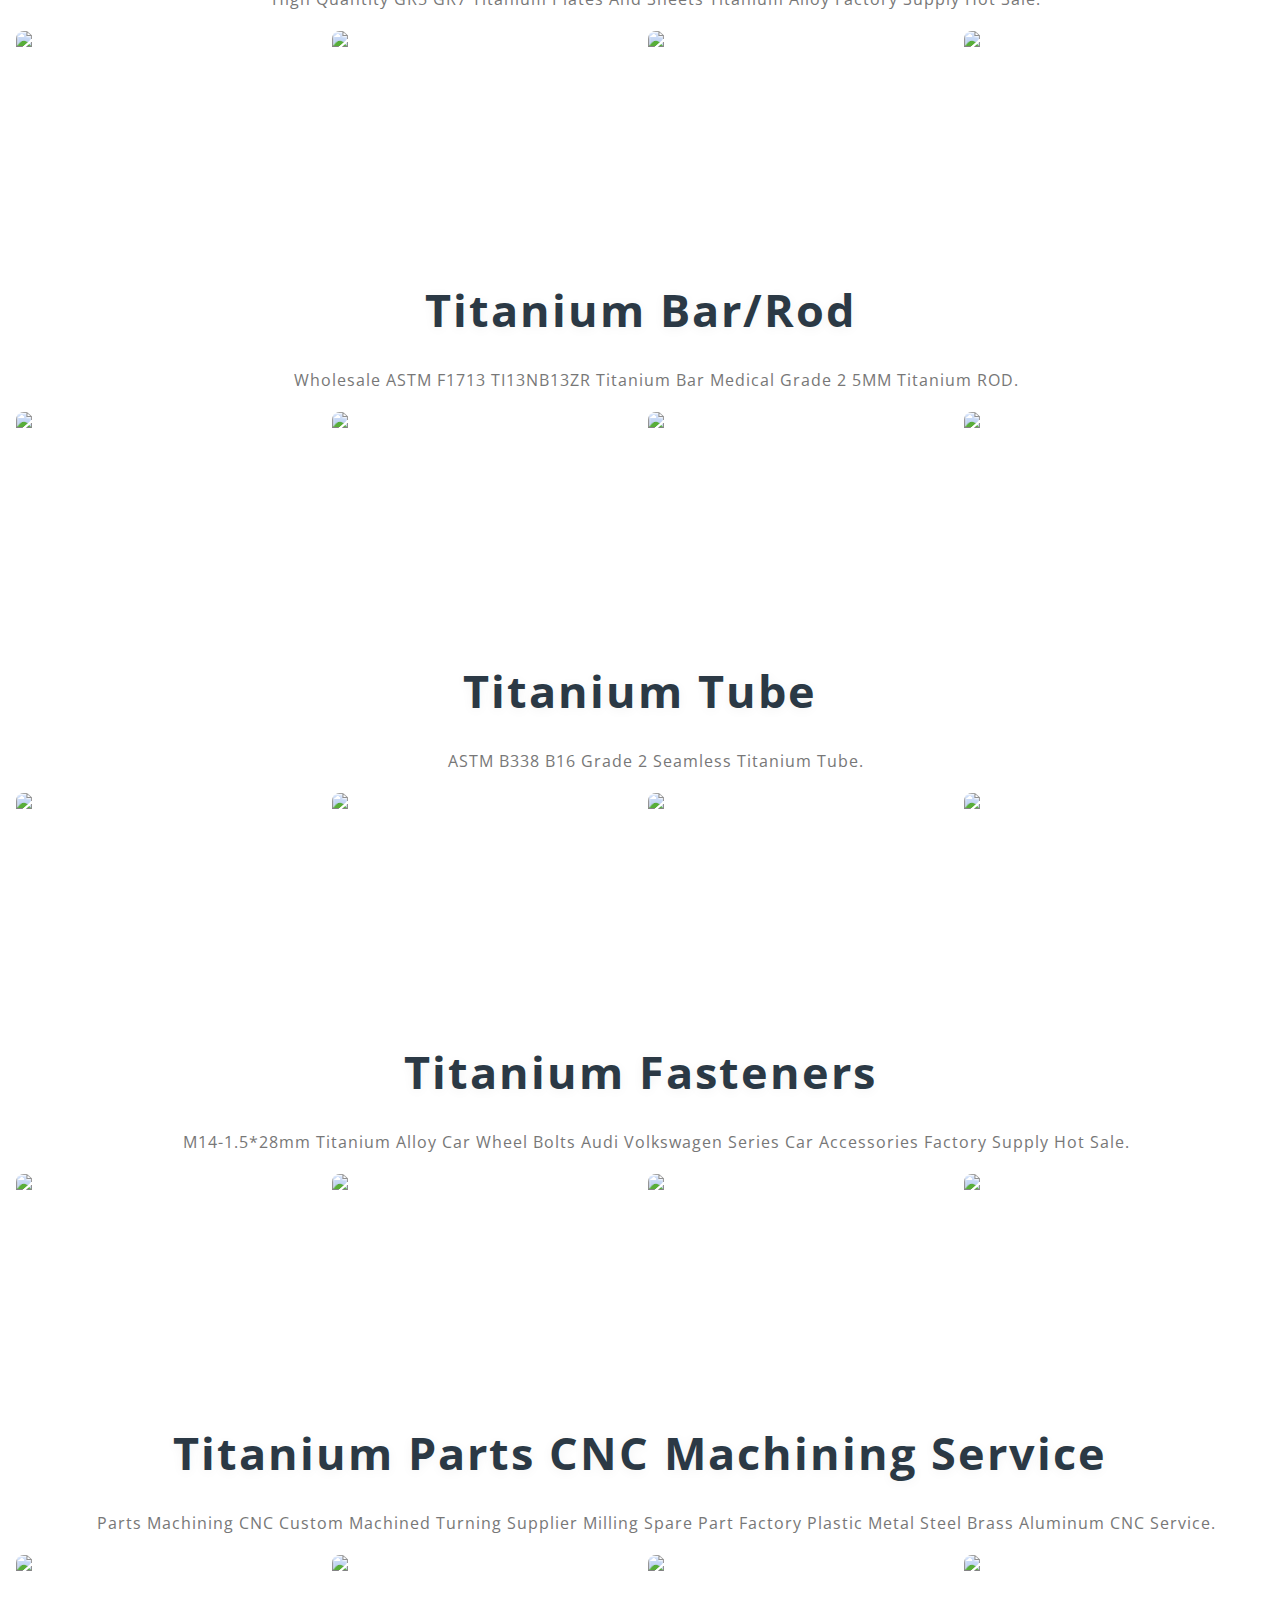
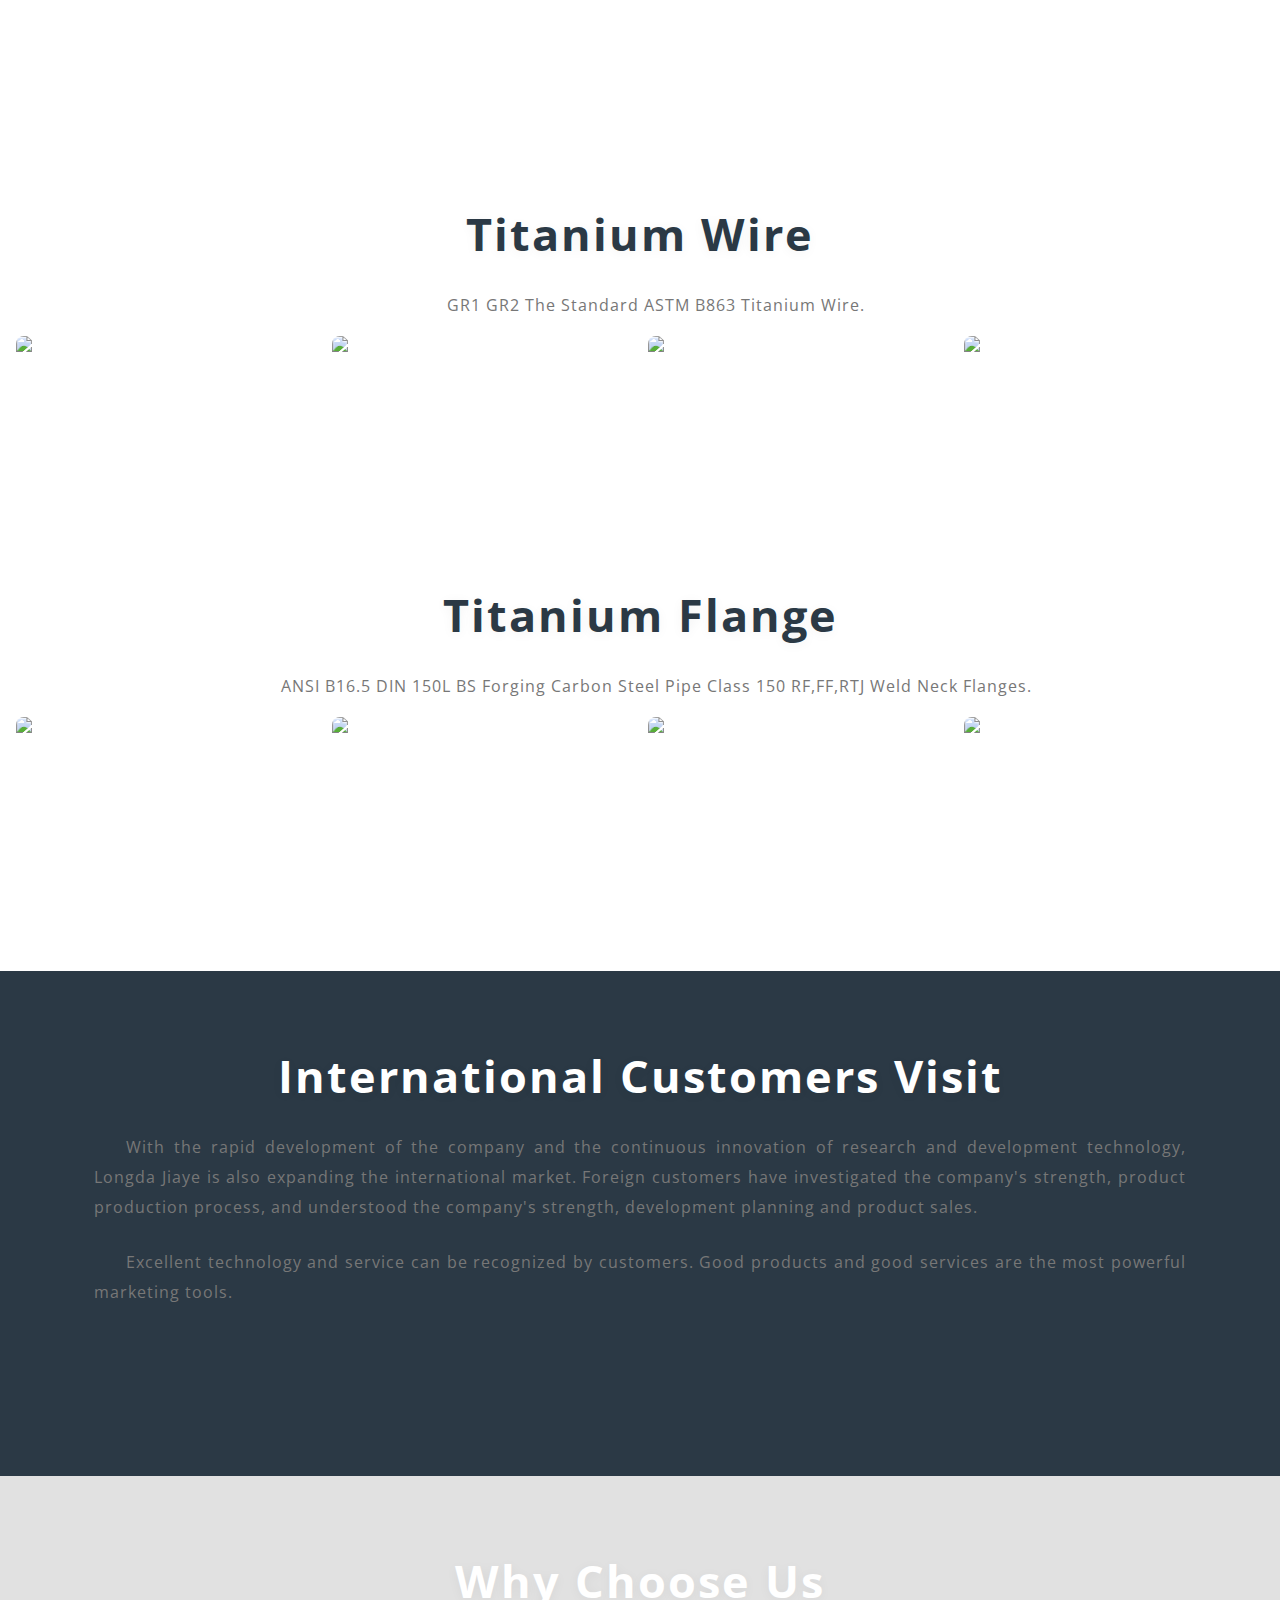
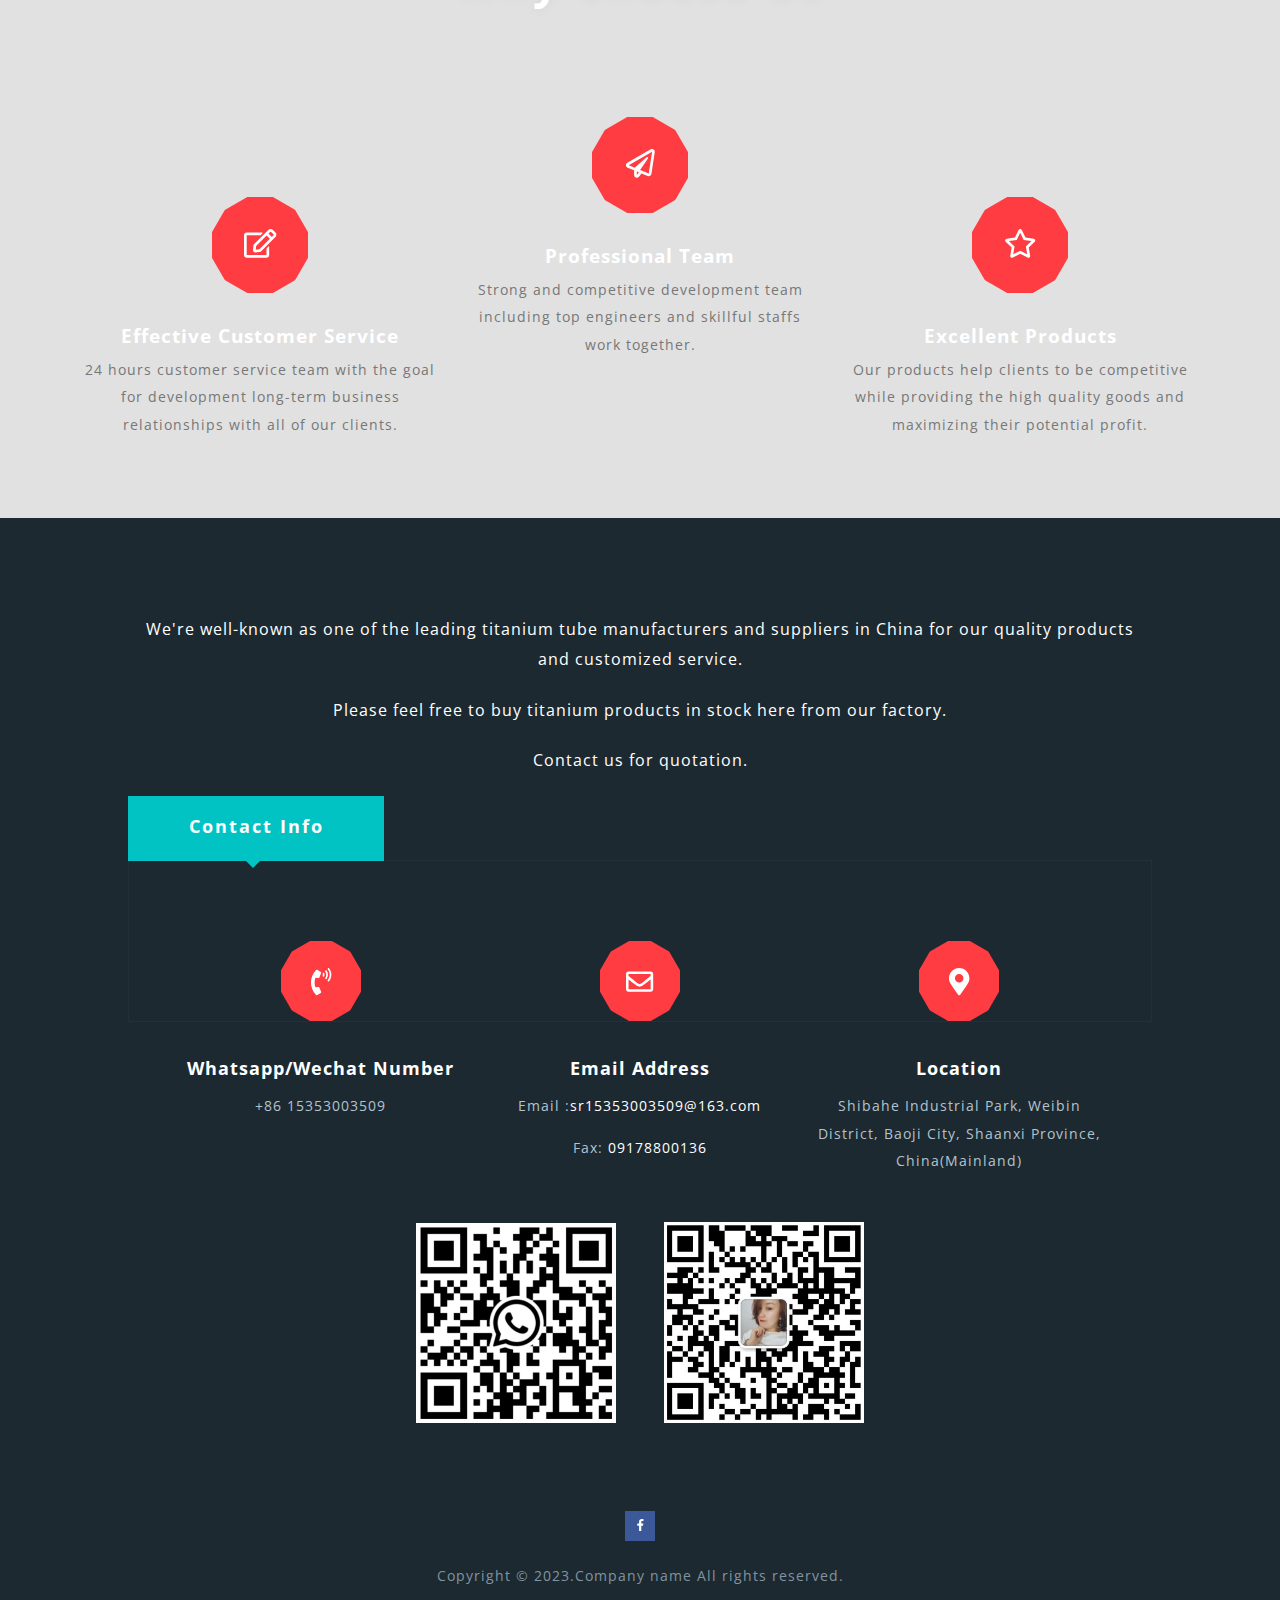
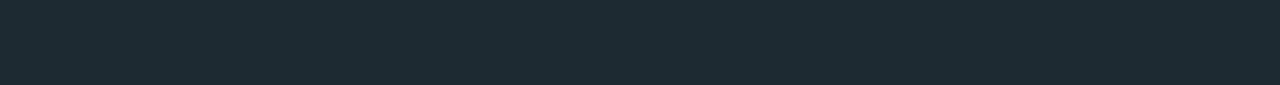
==== commit 44f84daa: "Merge branch 'main' of github.com:Lyuing/sr into main" ====
--- a/index.html
+++ b/index.html
@@ -90,8 +90,8 @@
 			<ol class="carousel-indicators">
 				<li data-target="#myCarousel" data-slide-to="0" class="active"></li>
 				<li data-target="#myCarousel" data-slide-to="1"></li>
-				<li data-target="#myCarousel" data-slide-to="2"></li>
-				<li data-target="#myCarousel" data-slide-to="3"></li>
+ 				<!-- <li data-target="#myCarousel" data-slide-to="2"></li> -->
+				<!-- <li data-target="#myCarousel" data-slide-to="3"></li> -->
 			</ol>
 			<div id="banners" class="carousel-inner" role="listbox">
 			</div>
@@ -143,7 +143,7 @@
 
 	
 	<!-- 产品介绍 -->
-	<div class="gallery_sec" id="gallery">
+	<div class="gallery_sec clearfix" id="gallery">
 		<div class="clearfix"></div>
 	</div>
 
@@ -456,7 +456,7 @@
 			$(".scroll, .navbar li a, .footer li a").click(function (event) {
 				$('html,body').animate({
 					scrollTop: $(this.hash).offset().top
-				}, 1000);
+				}, 100);
 			});
 		});
 	</script>
@@ -485,9 +485,11 @@
 		let part = dto.map(d => {
 			const {
 				title,
-				pictures
+				pictures,
+				description
 			} = d
-			let titleDom = `<h3 class="tittle_w3ls mt48">${title}</h3>`
+			let titleDom = `<h3 class="tittle_w3ls">${title}</h3>`
+			let subDescription = `<p class="tittle_description">${description}</p>`
 			let s = '<div class="product-section">'
 			let sectionDom = pictures.map(p => {
 				s += `
@@ -504,12 +506,12 @@
 			})
 			s += '</div>'
 			const endDom = '<div class="clearfix"></div>'
-			return titleDom + s + endDom
+			return titleDom + subDescription + s + endDom
 		})
 		// console.log('part', part)
 		setTimeout(()=>{
 			document.getElementById('gallery').innerHTML = part.join(' ')
-		}, 500)
+		}, 0)
 	</script>
 
 
@@ -521,8 +523,10 @@
 	<!--light-box-files -->
 	<script type="text/javascript">
 		$(function () {
-			$('.gallery-grid1 a').Chocolat();
-			$('#visit a').Chocolat();
+			setTimeout(()=>{
+				$('.gallery-grid1 a').Chocolat();
+				$('#visit a').Chocolat();
+			}, 0)
 		});
 	</script>
 	<!-- //gallery -->
@@ -563,4 +567,4 @@
 	</script>
 </body>
 
-</html>+</html>
